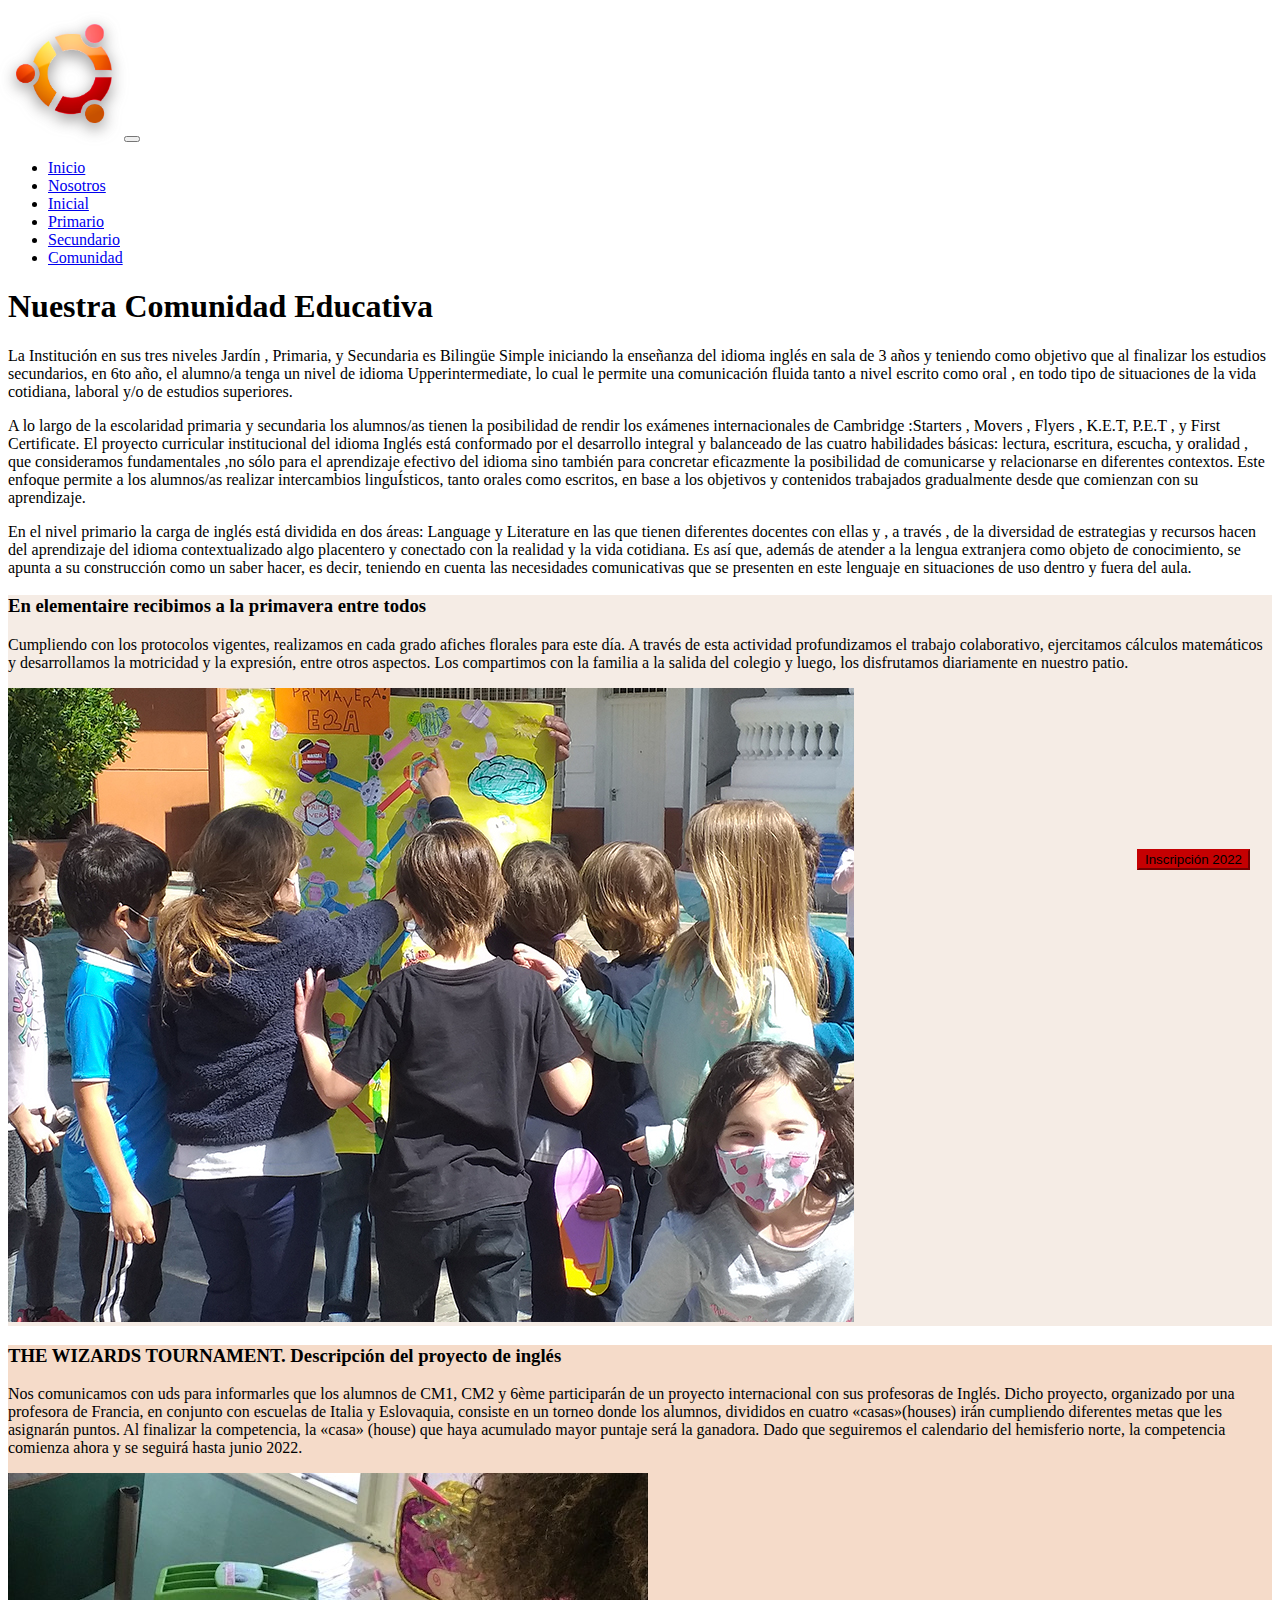
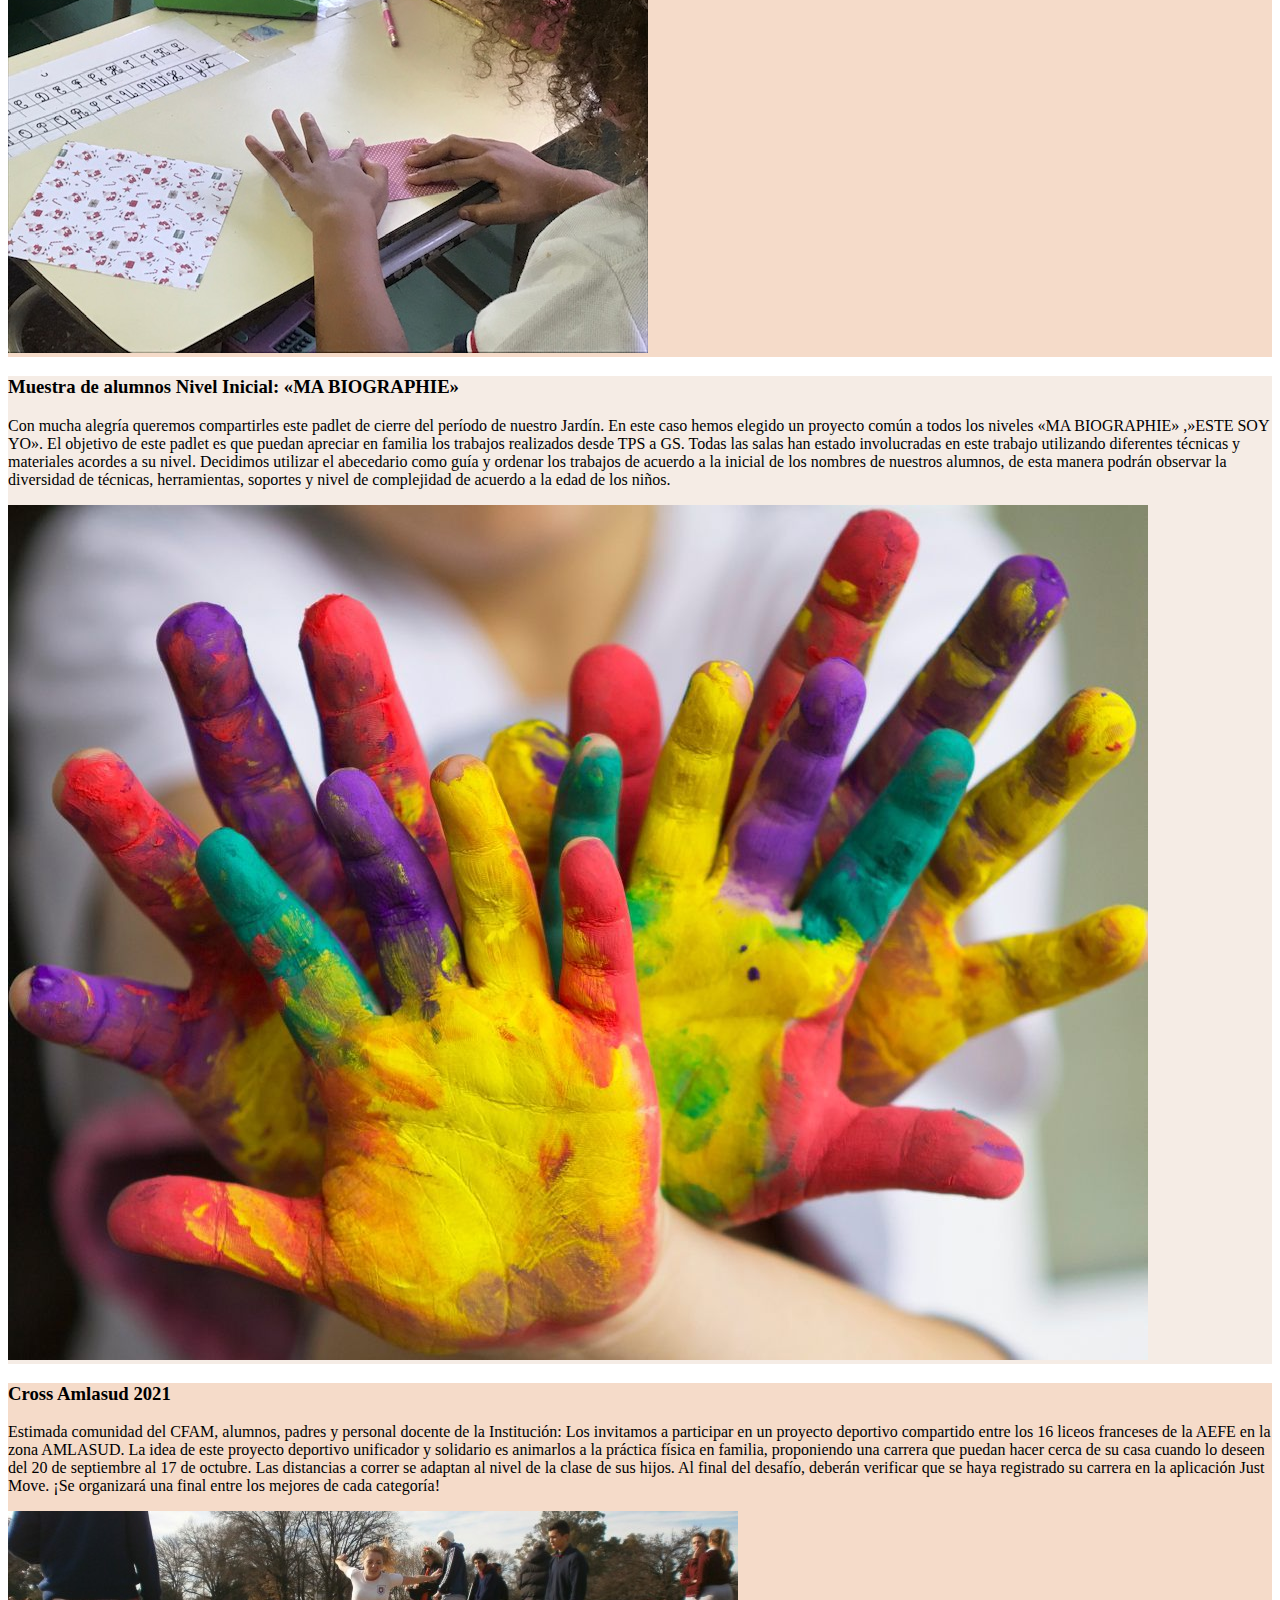
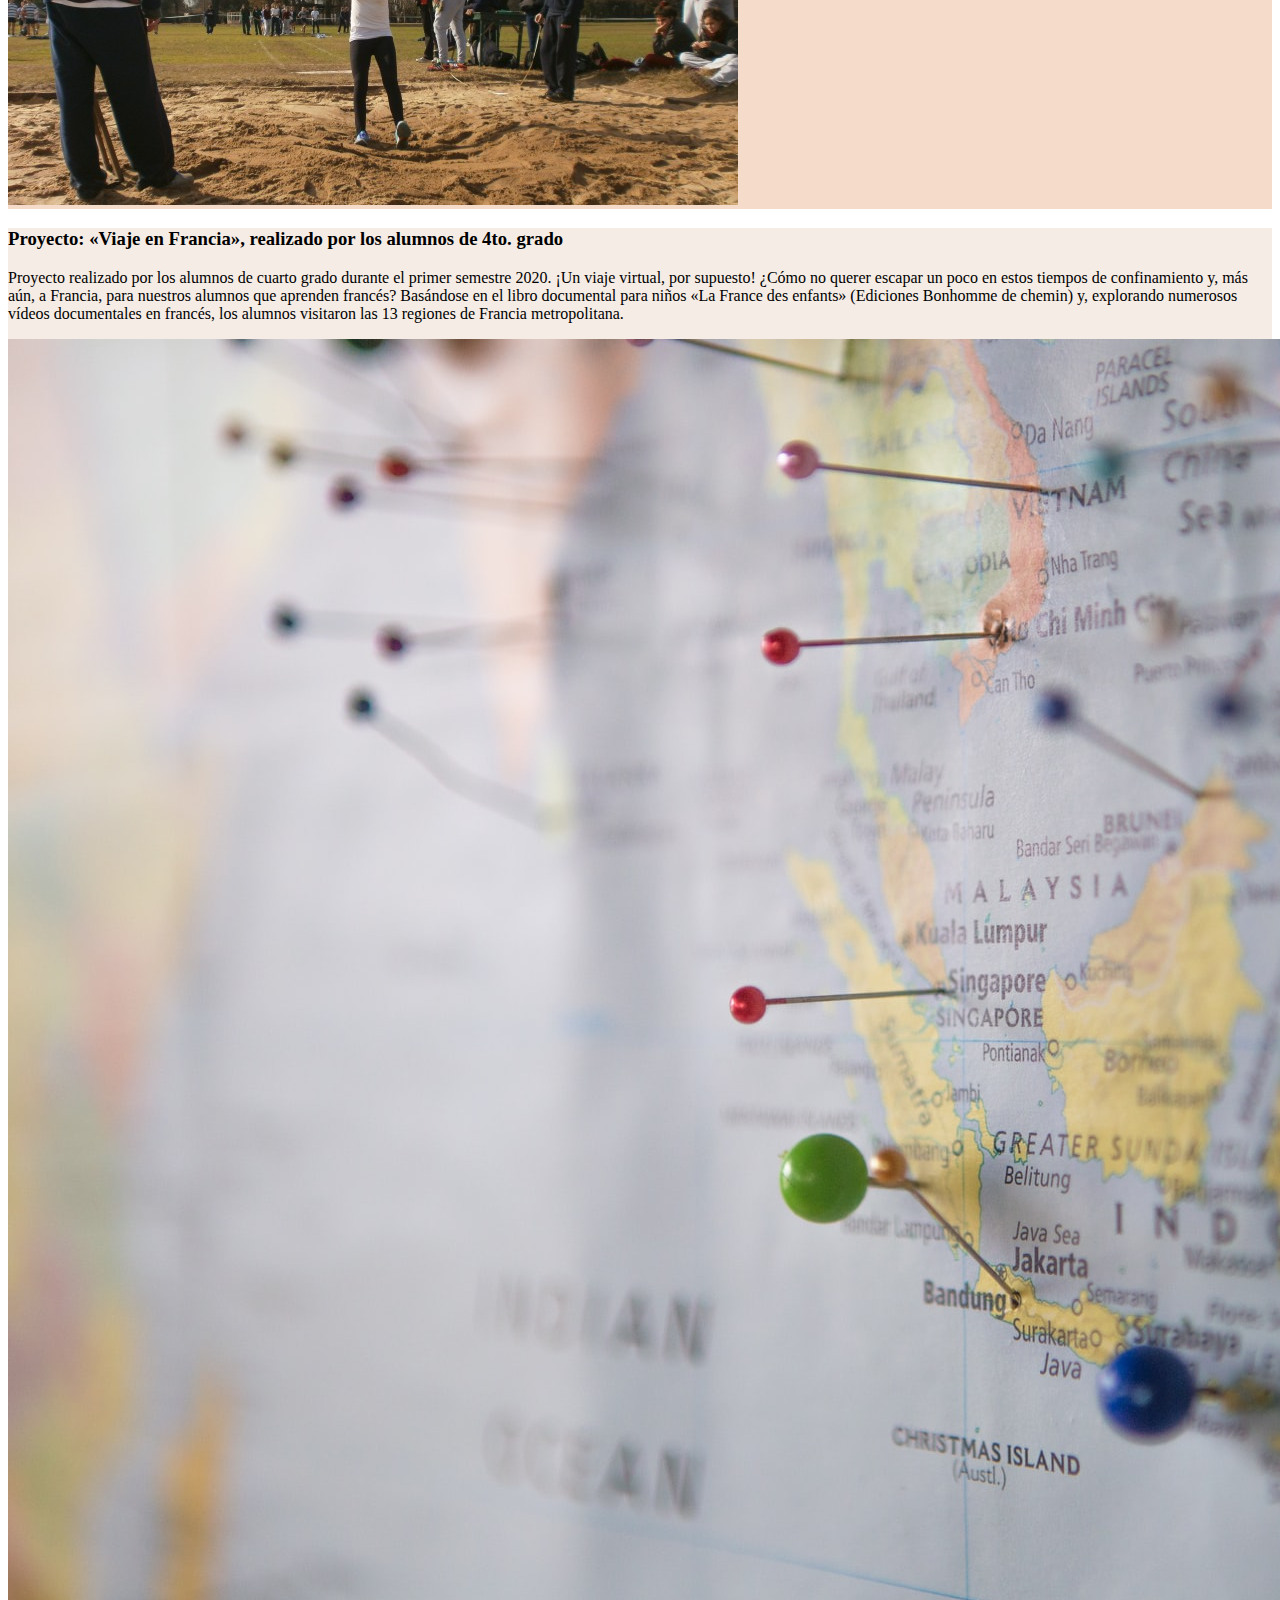
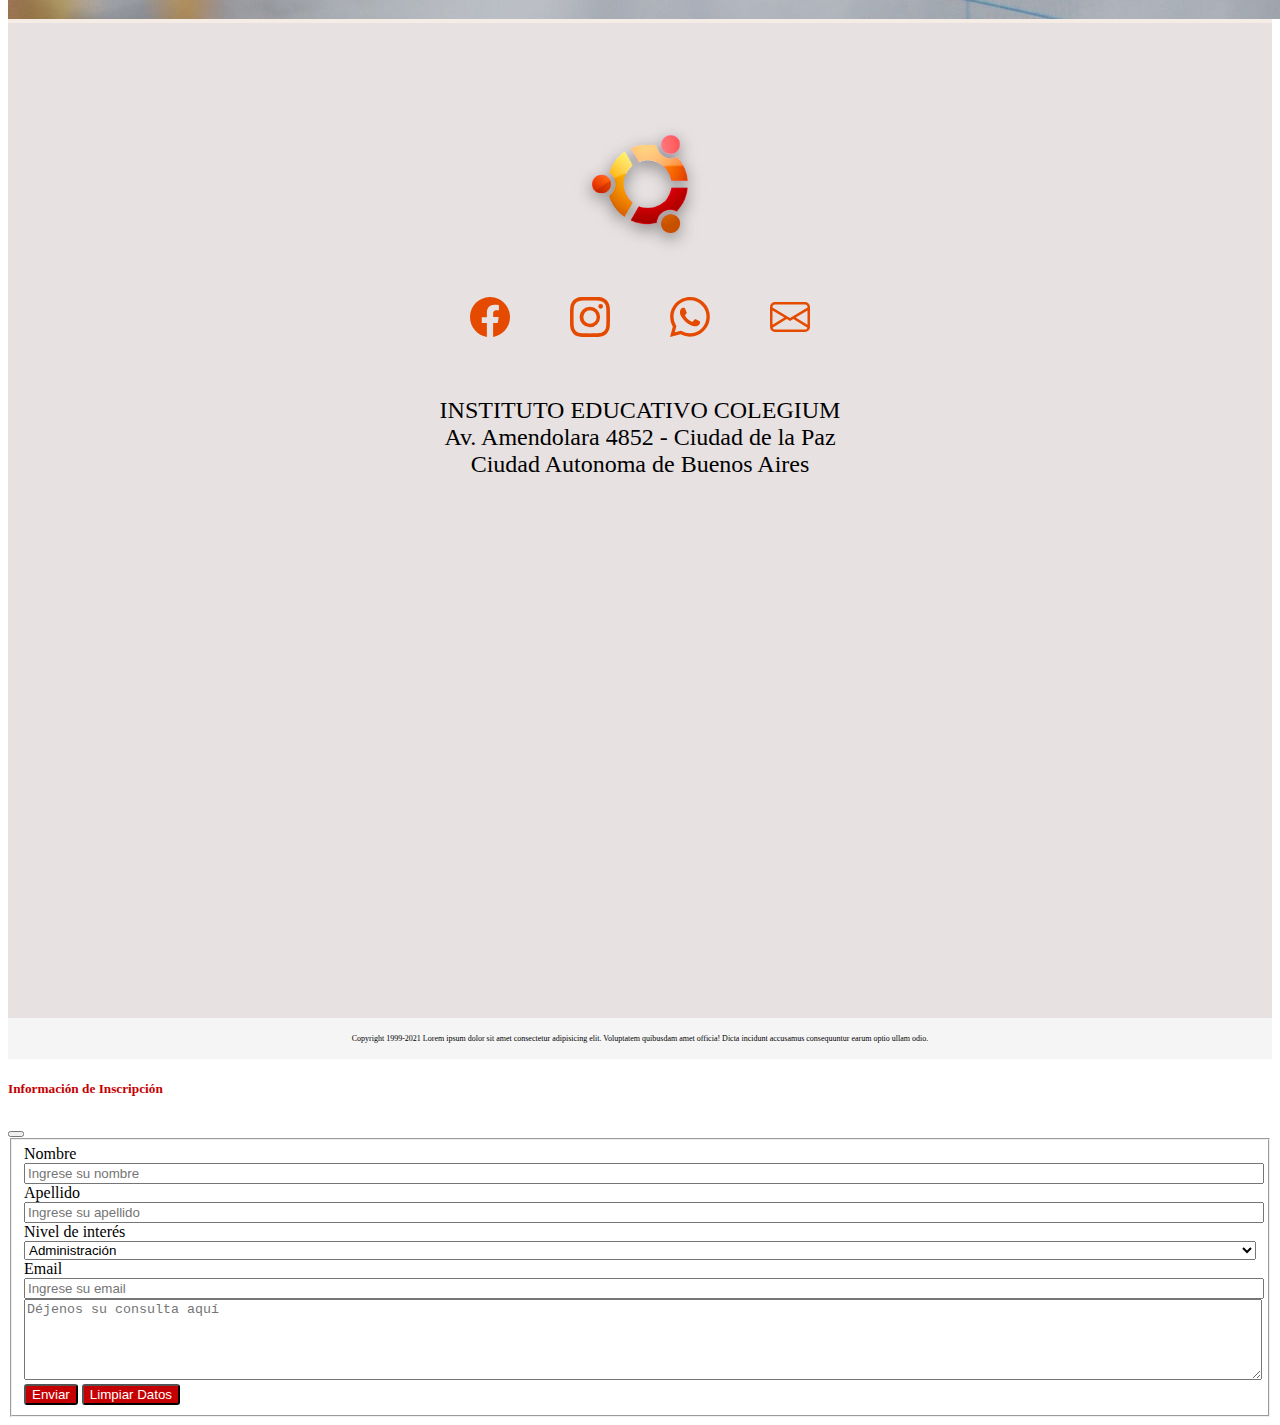
==== seccion/comunidad.html @ 6f51bab0 "Cambios SEO y mixin media querie" ====
<!DOCTYPE html>
<html lang="es">
<head>
    <meta charset="UTF-8">
    <meta http-equiv="X-UA-Compatible" content="IE=edge">
    <meta name="viewport" content="width=device-width, initial-scale=1.0">
    <meta name="keywords" content="educación inicial, educación primaria, educación secundaria"/>
    <meta name="description" content="Instituto Educativo Colegium, dedicado a la educación inicial primaria y secundaria de excelencia"/>
    <title>Nuestra Comunidad - Instituto Educativo Colegium</title>
    
    <!-- Bootstrap CSS -->
    <link href="https://cdn.jsdelivr.net/npm/bootstrap@5.1.3/dist/css/bootstrap.min.css" rel="stylesheet" integrity="sha384-1BmE4kWBq78iYhFldvKuhfTAU6auU8tT94WrHftjDbrCEXSU1oBoqyl2QvZ6jIW3" crossorigin="anonymous">

    <link rel="stylesheet" href="../css/main.css">
    <link rel="icon" type="image/gif/png" href="../assets/logo.png">
    <link rel="preconnect" href="https://fonts.googleapis.com">
    <link rel="preconnect" href="https://fonts.gstatic.com" crossorigin>
    <link href="https://fonts.googleapis.com/css2?family=Inter:wght@300&display=swap" rel="stylesheet">
    <link rel="stylesheet" href="https://cdnjs.cloudflare.com/ajax/libs/animate.css/4.1.1/animate.min.css" />
</head>

<body>

    <header class="header">  <!----------------------------- HEADER ---->
                
        <nav class="navbar navbar-expand-lg  navbar-light  bg-light">
            <div class="container-fluid px-lg-5 px-sm-2">
              <a class="navbar-brand p-0 m-0" href="#"><img class="header__logo" src="../assets/logo.png" alt="Logo Colegio"></a>
              <button class="navbar-toggler" type="button" data-bs-toggle="collapse" data-bs-target="#navbarNav" aria-controls="navbarNav" aria-expanded="false" aria-label="Toggle navigation">
                <span class="navbar-toggler-icon"></span>
              </button>
              <div class="collapse navbar-collapse justify-content-end" id="navbarNav">
                <ul class="navbar-nav align-items-center">
                  <li class="nav-item">
                    <a class="nav-link h3" aria-current="page" href="../index.html">Inicio</a>
                  </li>
                  <li class="nav-item h3">
                    <a class="nav-link" href="./nosotros.html">Nosotros</a>
                  </li>
                  <li class="nav-item h3">
                    <a class="nav-link" href="./inicial.html">Inicial</a>
                  </li>
                  <li class="nav-item h3">
                    <a class="nav-link" href="./primario.html">Primario</a>
                  </li>
                  <li class="nav-item h3">
                    <a class="nav-link" href="./secundario.html">Secundario</a>
                  </li>
                  <li class="nav-item h3">
                    <a class="nav-link active" href="#">Comunidad</a>
                  </li>
                  
                </ul>
              </div>
            </div>
          </nav>

    </header>  <!------------------------------ /  HEADER -->
    <!--<hr class="separa">-->

    <section class="container-fluid">

        <div class="btn__insc">
          <button type="button" class="btn btn-primary animate__animated animate__bounce animate__delay-2s animate__repeat-2" data-bs-toggle="modal" data-bs-target="#exampleModal">
              Inscripción 2022
          </button>
        </div>

        <article class="row row py-lg-5 px-lg-5 py-md-4 px-md-4 py-sm-2 px-sm-2 py-2 px-4 articulo__inicial  animate__animated animate__fadeInUp">

            <h1 class="text-center py-1">Nuestra Comunidad Educativa</h1>

            <div class="col-12">

                <p class="fw-light">La Institución en sus tres niveles Jardín , Primaria, y Secundaria es Bilingüe Simple iniciando la enseñanza del idioma inglés en sala de 3 años y teniendo como objetivo que al finalizar los estudios secundarios, en 6to año, el alumno/a tenga un nivel de idioma Upperintermediate, lo cual le permite una comunicación fluida tanto a nivel escrito como oral , en todo tipo de situaciones de la vida cotidiana, laboral y/o de estudios superiores.</p>
                <p class="fw-light">A lo largo de la escolaridad primaria y secundaria los alumnos/as tienen la posibilidad de rendir los exámenes internacionales de Cambridge :Starters , Movers , Flyers , K.E.T, P.E.T , y First Certificate. El proyecto curricular institucional del idioma Inglés está conformado por el desarrollo integral y balanceado de las cuatro habilidades básicas: lectura, escritura, escucha, y oralidad , que consideramos fundamentales ,no sólo para el aprendizaje efectivo del idioma sino también para concretar eficazmente la posibilidad de comunicarse y relacionarse en diferentes contextos. Este enfoque permite a los alumnos/as realizar intercambios linguÍsticos, tanto orales como escritos, en base a los objetivos y contenidos trabajados gradualmente desde que comienzan con su aprendizaje.</p>
                <p class="fw-light">En el nivel primario la carga de inglés está dividida en dos áreas: Language y Literature en las que tienen diferentes docentes con ellas y , a través , de la diversidad de estrategias y recursos hacen del aprendizaje del idioma contextualizado algo placentero y conectado con la realidad y la vida cotidiana. Es así que, además de atender a la lengua extranjera como objeto de conocimiento, se apunta a su construcción como un saber hacer, es decir, teniendo en cuenta las necesidades comunicativas que se presenten en este lenguaje en situaciones de uso dentro y fuera del aula.</p>

            </div>

        </article>

        <article class="row row py-lg-5 px-lg-5 py-md-4 px-md-4 py-sm-2 px-sm-2 py-2 px-4 comunidad__nota--1">

            <div class="col-12 col-lg-8 order-lg-2">
                <h3>En elementaire recibimos a la primavera entre todos</h3>
                <p class="fw-light">Cumpliendo con los protocolos vigentes, realizamos en cada grado afiches florales para este día. A través de esta actividad profundizamos el trabajo colaborativo, ejercitamos cálculos matemáticos y desarrollamos la motricidad y la expresión, entre otros aspectos. Los compartimos con la familia a la salida del colegio y luego, los disfrutamos diariamente en nuestro patio.</p>
            </div>

            <div class="col-12 col-lg-4 order-lg-1">
              <img src="../assets/arte1.jpg" alt="Imagen comunidad" class="img-fluid">
            </div>

        </article>

        <article class="row row py-lg-5 px-lg-5 py-md-4 px-md-4 py-sm-2 px-sm-2 py-2 px-4 comunidad__nota--0">

            <div class="col-12 col-lg-8 order-lg-2">
                <h3>THE WIZARDS TOURNAMENT. Descripción del proyecto de inglés</h3>
                <p class="fw-light">Nos comunicamos con uds para informarles que los alumnos de CM1, CM2 y 6ème participarán de un proyecto internacional con sus profesoras de Inglés. Dicho proyecto, organizado por una profesora de Francia, en conjunto con escuelas de Italia y Eslovaquia, consiste en un torneo donde los alumnos, divididos en cuatro «casas»(houses) irán cumpliendo diferentes metas que les asignarán puntos. Al finalizar la competencia, la «casa» (house) que haya acumulado mayor puntaje será la ganadora. Dado que seguiremos el calendario del hemisferio norte, la competencia comienza ahora y se seguirá hasta junio 2022.</p>
            </div>

            <div class="col-12 col-lg-4 order-lg-1">
              <img src="../assets/IMG_6366.jpg" alt="Imagen comunidad"  class="img-fluid">
            </div>


        </article>

        <article class="row row py-lg-5 px-lg-5 py-md-4 px-md-4 py-sm-2 px-sm-2 py-2 px-4 comunidad__nota--1">

            <div class="col-12 col-lg-8 order-lg-2">
                <h3>Muestra de alumnos Nivel Inicial: «MA BIOGRAPHIE»</h3>
                <p class="fw-light">Con mucha alegría queremos compartirles este padlet de cierre del período de nuestro Jardín. En este caso hemos elegido un proyecto común a todos los niveles «MA BIOGRAPHIE» ,»ESTE SOY YO». El objetivo de este padlet es que puedan apreciar en familia los trabajos realizados desde TPS a GS. Todas las salas han estado involucradas en este trabajo utilizando diferentes técnicas y materiales acordes a su nivel. Decidimos utilizar el abecedario como guía y ordenar los trabajos de acuerdo a la inicial de los nombres de nuestros alumnos, de esta manera podrán observar la diversidad de técnicas, herramientas, soportes y nivel de complejidad de acuerdo a la edad de los niños.</p>
            </div>

            <div class="col-12 col-lg-4 order-lg-1">
              <img src="../assets/arte.jpg" alt="Imagen comunidad" class="img-fluid">
            </div>

        </article>

        <article class="row row py-lg-5 px-lg-5 py-md-4 px-md-4 py-sm-2 px-sm-2 py-2 px-4 comunidad__nota--0">

            <div class="col-12 col-lg-8 order-lg-2">
                <h3>Cross Amlasud 2021</h3>
                <p class="fw-light">Estimada comunidad del CFAM, alumnos, padres y personal docente de la Institución: Los invitamos a participar en un proyecto deportivo compartido entre los 16 liceos franceses de la AEFE en la zona AMLASUD. La idea de este proyecto deportivo unificador y solidario es animarlos a la práctica física en familia, proponiendo una carrera que puedan hacer cerca de su casa cuando lo deseen del 20 de septiembre al 17 de octubre. Las distancias a correr se adaptan al nivel de la clase de sus hijos. Al final del desafío, deberán verificar que se haya registrado su carrera en la aplicación Just Move. ¡Se organizará una final entre los mejores de cada categoría!</p>
            </div>

            
            <div class="col-12 col-lg-4 order-lg-1">
              <img src="../assets/8.jpg" alt="Imagen comunidad" class="img-fluid">
            </div>

        </article>

        <article class="row row py-lg-5 px-lg-5 py-md-4 px-md-4 py-sm-2 px-sm-2 py-2 px-4 comunidad__nota--1">

            <div class="col-12 col-lg-8 order-lg-2">
                <h3>Proyecto: «Viaje en Francia», realizado por los alumnos de 4to. grado</h3>
                <p class="fw-light">Proyecto realizado por los alumnos de cuarto grado durante el primer semestre 2020. ¡Un viaje virtual, por supuesto! ¿Cómo no querer escapar un poco en estos tiempos de confinamiento y, más aún, a Francia, para nuestros alumnos que aprenden francés? Basándose en el libro documental para niños «La France des enfants» (Ediciones Bonhomme de chemin) y, explorando numerosos vídeos documentales en francés, los alumnos visitaron las 13 regiones de Francia metropolitana.</p>
            </div>

            <div class="col-12 col-lg-4 order-lg-1">
              <img src="../assets/travel.jpg" alt="Imagen comunidad" class="img-fluid">
            </div>

        </article>

    </section>


    <footer class="container-fluid footer px-0">

      <div class="row footer__contiene">
    
        <div class="col-xl-4 col-md-12 col-xs-12 footer__logo order-xl-2 order-lg-1 order-md-1">
          <img src="../assets/logo.png" alt="Logo Colegio" width="200px" >
        </div>
    
        <div class="col-xl-4 col-md-12 col-xs-12 footer__redes order-xl-1 order-lg-2 order-md-2">
    
          <div class="footer__flex--redes">
              <div><a href="#"><svg xmlns="http://www.w3.org/2000/svg"  fill="rgb(229 75 0)" class="footer__bi bi-facebook" viewBox="0 0 16 16">
                <path d="M16 8.049c0-4.446-3.582-8.05-8-8.05C3.58 0-.002 3.603-.002 8.05c0 4.017 2.926 7.347 6.75 7.951v-5.625h-2.03V8.05H6.75V6.275c0-2.017 1.195-3.131 3.022-3.131.876 0 1.791.157 1.791.157v1.98h-1.009c-.993 0-1.303.621-1.303 1.258v1.51h2.218l-.354 2.326H9.25V16c3.824-.604 6.75-3.934 6.75-7.951z"/>
              </svg></a></div>
    
              <div><a href="#"><svg xmlns="http://www.w3.org/2000/svg"  fill="rgb(229 75 0)" class="footer__bi bi-instagram" viewBox="0 0 16 16">
                <path d="M8 0C5.829 0 5.556.01 4.703.048 3.85.088 3.269.222 2.76.42a3.917 3.917 0 0 0-1.417.923A3.927 3.927 0 0 0 .42 2.76C.222 3.268.087 3.85.048 4.7.01 5.555 0 5.827 0 8.001c0 2.172.01 2.444.048 3.297.04.852.174 1.433.372 1.942.205.526.478.972.923 1.417.444.445.89.719 1.416.923.51.198 1.09.333 1.942.372C5.555 15.99 5.827 16 8 16s2.444-.01 3.298-.048c.851-.04 1.434-.174 1.943-.372a3.916 3.916 0 0 0 1.416-.923c.445-.445.718-.891.923-1.417.197-.509.332-1.09.372-1.942C15.99 10.445 16 10.173 16 8s-.01-2.445-.048-3.299c-.04-.851-.175-1.433-.372-1.941a3.926 3.926 0 0 0-.923-1.417A3.911 3.911 0 0 0 13.24.42c-.51-.198-1.092-.333-1.943-.372C10.443.01 10.172 0 7.998 0h.003zm-.717 1.442h.718c2.136 0 2.389.007 3.232.046.78.035 1.204.166 1.486.275.373.145.64.319.92.599.28.28.453.546.598.92.11.281.24.705.275 1.485.039.843.047 1.096.047 3.231s-.008 2.389-.047 3.232c-.035.78-.166 1.203-.275 1.485a2.47 2.47 0 0 1-.599.919c-.28.28-.546.453-.92.598-.28.11-.704.24-1.485.276-.843.038-1.096.047-3.232.047s-2.39-.009-3.233-.047c-.78-.036-1.203-.166-1.485-.276a2.478 2.478 0 0 1-.92-.598 2.48 2.48 0 0 1-.6-.92c-.109-.281-.24-.705-.275-1.485-.038-.843-.046-1.096-.046-3.233 0-2.136.008-2.388.046-3.231.036-.78.166-1.204.276-1.486.145-.373.319-.64.599-.92.28-.28.546-.453.92-.598.282-.11.705-.24 1.485-.276.738-.034 1.024-.044 2.515-.045v.002zm4.988 1.328a.96.96 0 1 0 0 1.92.96.96 0 0 0 0-1.92zm-4.27 1.122a4.109 4.109 0 1 0 0 8.217 4.109 4.109 0 0 0 0-8.217zm0 1.441a2.667 2.667 0 1 1 0 5.334 2.667 2.667 0 0 1 0-5.334z"/>
              </svg></a></div>
    
              <div><a href="#"><svg xmlns="http://www.w3.org/2000/svg"  fill="rgb(229 75 0)" class="footer__bi bi-whatsapp" viewBox="0 0 16 16">
                <path d="M13.601 2.326A7.854 7.854 0 0 0 7.994 0C3.627 0 .068 3.558.064 7.926c0 1.399.366 2.76 1.057 3.965L0 16l4.204-1.102a7.933 7.933 0 0 0 3.79.965h.004c4.368 0 7.926-3.558 7.93-7.93A7.898 7.898 0 0 0 13.6 2.326zM7.994 14.521a6.573 6.573 0 0 1-3.356-.92l-.24-.144-2.494.654.666-2.433-.156-.251a6.56 6.56 0 0 1-1.007-3.505c0-3.626 2.957-6.584 6.591-6.584a6.56 6.56 0 0 1 4.66 1.931 6.557 6.557 0 0 1 1.928 4.66c-.004 3.639-2.961 6.592-6.592 6.592zm3.615-4.934c-.197-.099-1.17-.578-1.353-.646-.182-.065-.315-.099-.445.099-.133.197-.513.646-.627.775-.114.133-.232.148-.43.05-.197-.1-.836-.308-1.592-.985-.59-.525-.985-1.175-1.103-1.372-.114-.198-.011-.304.088-.403.087-.088.197-.232.296-.346.1-.114.133-.198.198-.33.065-.134.034-.248-.015-.347-.05-.099-.445-1.076-.612-1.47-.16-.389-.323-.335-.445-.34-.114-.007-.247-.007-.38-.007a.729.729 0 0 0-.529.247c-.182.198-.691.677-.691 1.654 0 .977.71 1.916.81 2.049.098.133 1.394 2.132 3.383 2.992.47.205.84.326 1.129.418.475.152.904.129 1.246.08.38-.058 1.171-.48 1.338-.943.164-.464.164-.86.114-.943-.049-.084-.182-.133-.38-.232z"/>
              </svg></a></div>
    
              <div><a href="#"><svg xmlns="http://www.w3.org/2000/svg"  fill="rgb(229 75 0)" class="footer__bi bi-envelope" viewBox="0 0 16 16">
                <path d="M0 4a2 2 0 0 1 2-2h12a2 2 0 0 1 2 2v8a2 2 0 0 1-2 2H2a2 2 0 0 1-2-2V4Zm2-1a1 1 0 0 0-1 1v.217l7 4.2 7-4.2V4a1 1 0 0 0-1-1H2Zm13 2.383-4.708 2.825L15 11.105V5.383Zm-.034 6.876-5.64-3.471L8 9.583l-1.326-.795-5.64 3.47A1 1 0 0 0 2 13h12a1 1 0 0 0 .966-.741ZM1 11.105l4.708-2.897L1 5.383v5.722Z"/>
              </svg></a></div>
    
          </div>
        
          <p class="footer__dir">INSTITUTO EDUCATIVO COLEGIUM <br> Av. Amendolara 4852 - Ciudad de la Paz <br>Ciudad Autonoma de Buenos Aires</p>
    
        </div>
    
        <div class="col-xl-4 col-md-12 col-xs-12 p-0 footer__ubicacion order-xl-3 order-lg-3 order-md-3">
            <iframe src="https://www.google.com/maps/embed?pb=!1m18!1m12!1m3!1d3279.0593447747715!2d-58.256079260195406!3d-34.  72889848159439!2m3!1f0!2f0!3f0!3m2!1i1024!2i768!4f13.1!3m3!1m2!1s0x95a32e5d31e99a05%3A0x2becb207b6225d6a!2sQuilmes%2C%20Provincia%20de%20Buenos%20Aires!5e0!3m2!1ses-419!2sar!4v1638153336340!5m2!1ses-419!2sar" width="98%" height="480px" style="border:0;" allowfullscreen="" loading="lazy"></iframe>
        </div>
    
      </div>
    
      <div class="footer__copy">
          <p>Copyright 1999-2021 Lorem ipsum dolor sit amet consectetur adipisicing elit. Voluptatem quibusdam amet officia! Dicta incidunt accusamus consequuntur earum optio ullam odio.</p>
      </div>
    
    </footer>

    <!-- Option 1: Bootstrap Bundle with Popper -->
    <script src="https://cdn.jsdelivr.net/npm/bootstrap@5.1.3/dist/js/bootstrap.bundle.min.js" integrity="sha384-ka7Sk0Gln4gmtz2MlQnikT1wXgYsOg+OMhuP+IlRH9sENBO0LRn5q+8nbTov4+1p" crossorigin="anonymous"></script>

    <!-- Modal Inscripcion-->
    <div class="modal fade" id="exampleModal" tabindex="-1" aria-labelledby="exampleModalLabel" aria-hidden="true">
      <div class="modal-dialog">
        <div class="modal-content">
          <div class="modal-header">
            <h5 class="modal-title" id="exampleModalLabel">Información de Inscripción</h5>
            <button type="button" class="btn-close" data-bs-dismiss="modal" aria-label="Close"></button>
          </div>
    
          <div class="modal-body">
    
            <div class="">
            
              <form action="#" method="get" class="main__formulario" >  <!-- FORMULARIO DE CONTACTO -->
    
                <fieldset>
        
                    <div class="main__formulario--campo">
                      <label for="nombre">Nombre</label>
                      <input type="text" id="nombre" placeholder="Ingrese su nombre">
                    </div>
      
                    <div class="main__formulario--campo">
                      <label for="apellido">Apellido</label>
                      <input type="text" id="apellido" placeholder="Ingrese su apellido">
                    </div>
                      
                    <div class="main__formulario--interes">
                      <label for="nivel">Nivel de interés</label>
                        <select name="nivel-interes" id="nivel" class="main__formulario--interes">
                          <option value="inicial">Administración</option>
                          <option value="inicial">Secretaría</option>
                          <option value="inicial">Dirección General</option>
                          <option value="inicial">Inicial</option>
                          <option value="primaria">Primario</option>
                          <option value="secundaria">Secundario</option>
                        </select>
                    </div>
    
                    <div class="main__formulario--mail">
                      <label for="mail">Email</label>
                      <input type="email" name="correo" id="mail" placeholder="Ingrese su email" class="main__formulario--e-mail"><br>
                      <textarea name="correo_txt" id="email_txt" cols="30" rows="5" placeholder="Déjenos su consulta aquí" class="main__formulario--mail_txt"></textarea>
                    </div>
      
                    <input type="submit" value="Enviar" class="main__formulario--boton" data-bs-dismiss="modal">
                    <input type="reset" value="Limpiar Datos" class="main__formulario--boton" data-bs-dismiss="modal">
      
                  </fieldset>
      
              </form>
    
          </div>
          <div class="modal-footer">
          </div>
        </div>
      </div>
    </div>

</body>


</html>
---- css/main.css ----
/* mixin que genera todos los media queries - breakpoints bootstrap */
.header {
  padding: 0; }

.header__logo {
  width: 6rem;
  margin: 2rem 0;
  filter: drop-shadow(0 5px 8px rgba(97, 94, 94, 0.7)); }
  @media (max-width: 576px) {
    .header__logo {
      width: 5rem;
      margin: 1rem 1rem; } }

/*   aviso en vista index   */
.aviso {
  width: calc(100vw/3);
  position: absolute;
  text-align: center;
  margin: auto;
  left: -200%;
  top: 10vh;
  z-index: 4;
  background-color: #ea5100;
  opacity: .8;
  font-weight: bolder;
  font-size: 12rem;
  padding: 4rem;
  color: white;
  animation-name: aviso;
  animation-iteration-count: 1;
  animation-timing-function: ease-in;
  animation-duration: 4s;
  animation-delay: .1s; }

@keyframes aviso {
  0% {
    left: -200%; }
  35% {
    left: calc(100vw/3); }
  60% {
    left: calc(100vw/3); }
  75% {
    opacity: 1; } }

/* estilos botones - inscripcion*/
.btn {
  background-color: #c50002;
  border-color: #c50002; }

.btn__insc {
  position: fixed;
  z-index: 10;
  right: 30px;
  bottom: 30px; }

/* estilos del modal, todas las vistas */
.modal-title {
  color: #c50002; }

.main__formulario--campo input {
  width: 100%; }

.main__formulario--interes {
  width: 100%; }

.main__formulario--e-mail {
  width: 100%; }

.main__formulario--mail_txt {
  width: 100%; }

.main__formulario--boton {
  background-color: #c50002;
  color: white;
  border-radius: 3px; }

.hero {
  position: relative;
  z-index: 2; }
  .hero__mensaje {
    align-items: center;
    justify-items: center; }
  .hero__txt {
    padding: 0 6rem; }
  .hero__bajada {
    color: #f16c1a; }
  .hero__img img {
    width: 100%;
    height: auto;
    opacity: .8; }

/*   contenedor nosotros vista index   */
.main__nosotros img {
  width: 100%;
  height: 500px;
  object-fit: cover;
  margin: auto; }

.main__nosotros--txt {
  padding: 2rem 0 1rem; }

/*    contenedor tarjetas vista index  */
.contiene__tarjetas {
  padding: 6rem 4rem; }

.card {
  width: 100%;
  overflow: hidden; }
  .card img {
    object-fit: cover;
    width: 100%;
    height: 45vh; }
    .card img:hover {
      transform: scale(1.1) translate(-4%, -1%);
      transition: transform 600ms ease-in; }

/*     contenedores vista Nosotros      */
.articulo__propuesta {
  /*  propuesta institucional  */
  width: 100%; }
  .articulo__propuesta--img img {
    width: 100%;
    height: 700px;
    object-fit: cover;
    margin: auto;
    opacity: .8; }
  .articulo__propuesta--lista {
    padding-bottom: 2rem;
    display: flex;
    align-items: center; }
    .articulo__propuesta--lista li {
      padding: 0 .2rem;
      border-left: orangered 2px solid;
      list-style: none;
      text-align: center; }

.articulo__staff {
  /*  staff   */
  background-color: #f6f3ed;
  width: 100%; }

.articulo__instalaciones {
  /* instalaciones */
  width: 100%; }

.instalaciones__detalle {
  display: flex;
  flex-direction: column; }
  .instalaciones__detalle img {
    width: 100%;
    height: auto; }

/*   contenedores vista Inicial   */
.main__jardin--img {
  width: 100%;
  height: auto; }
  .main__jardin--img:hover {
    transform: scale(1.1) translate(-4%, -1%);
    transition: transform 600ms ease-in; }

.article__organizacion {
  background-color: #f3eaf0;
  width: 100%; }
  .article__organizacion--img img {
    width: 100%; }

/*  contenedor vista primario  */
.article__idioma {
  width: 100%; }

/*   contenedor vista secundario  */
.presenta__secundario {
  width: 100%; }

.articulo__secundario--idioma {
  background-color: #fcf6ea;
  width: 100%; }

/*   contenedor vista comunidad  */
.comunidad__nota--0 {
  background-color: #f5dbc9; }

.comunidad__nota--1 {
  background-color: #f5ece5; }

.footer {
  background-color: #e7e1e1; }
  .footer__contiene {
    --bs-gutter-x:0;
    align-items: center;
    justify-items: center; }
  .footer__logo {
    display: flex;
    justify-content: center;
    filter: drop-shadow(0 5px 8px rgba(97, 94, 94, 0.7)); }
  .footer__logo img {
    width: 8rem; }
  .footer__flex--redes {
    display: flex;
    justify-content: space-around;
    align-items: center; }
  .footer__bi {
    width: 40px;
    height: 40px; }
  .footer__ubicacion {
    padding: 0;
    height: 100%;
    overflow: hidden; }
  .footer__dir {
    font-size: 1.5rem;
    padding: 4rem 0;
    text-align: center; }
  .footer__copy {
    width: 100%;
    background-color: whitesmoke;
    font-size: 1rem;
    padding: .5rem 0;
    text-align: center; }

@media screen and (max-width: 576px) {
  .header__logo {
    width: 5rem;
    margin: 1rem 1rem; }
  .hero__txt {
    padding: 2rem; }
  .main__hero--boton {
    padding: .5rem 2rem;
    margin-top: 1rem;
    text-decoration: none;
    font-size: 1rem; }
  .main__nosotros {
    padding: 0rem; }
    .main__nosotros--txt {
      padding: 2rem; }
    .main__nosotros--img img {
      width: 100%;
      height: 300px; }
  .contiene__tarjetas {
    padding: 2rem 1rem; }
  .card {
    width: 100%;
    margin-top: 2rem; }
  .footer__contiene {
    padding-top: 1rem; }
  .footer__dir {
    font-size: .9rem;
    padding: 2rem 0; }
  .bi {
    width: 35px;
    height: 35px; }
  .footer__logo img {
    padding: 2rem 0;
    width: 5rem; }
  .footer__copy {
    font-size: .5rem;
    padding: .5rem 0; }
  .articulo__propuesta--img img {
    width: 100%;
    height: 400px;
    object-fit: cover;
    margin: auto;
    opacity: .8; }
  .articulo__propuesta--lista {
    flex-direction: column;
    padding: 0;
    align-items: flex-start; }
    .articulo__propuesta--lista li {
      text-align: left;
      margin-bottom: 1rem; }
  .aviso {
    width: 100%;
    top: 6vh;
    font-size: 10rem;
    padding: 2rem; }
  @keyframes aviso {
    0% {
      left: -100%; }
    35% {
      left: 0; }
    60% {
      left: 0; }
    75% {
      opacity: .8; } } }

@media screen and (min-width: 577px) {
  .header__logo {
    width: 5rem;
    margin: 1rem 1rem; }
  .hero__txt {
    padding: 2rem; }
  .main__hero--boton {
    padding: .5rem 2rem;
    margin-top: 1rem;
    text-decoration: none;
    font-size: 1rem; }
  .main__nosotros {
    padding: 0rem; }
    .main__nosotros--txt {
      padding: 2rem; }
    .main__nosotros--img img {
      width: 100%;
      height: 300px; }
  .contiene__tarjetas {
    padding: 2rem 1rem; }
  .card {
    width: 100%;
    margin-top: 2rem; }
  .footer__contiene {
    padding-top: 1rem; }
  .footer__dir {
    font-size: .9rem;
    padding: 2rem 0; }
  .bi {
    width: 35px;
    height: 35px; }
  .footer__logo img {
    padding: 2rem 0;
    width: 5rem; }
  .footer__copy {
    font-size: .5rem;
    padding: .5rem 0; }
  .articulo__propuesta--img img {
    width: 100%;
    height: 400px;
    object-fit: cover;
    margin: auto;
    opacity: .8; }
  .articulo__propuesta--lista {
    flex-direction: column;
    padding: 2rem 4rem;
    align-items: flex-start; }
    .articulo__propuesta--lista li {
      text-align: left;
      margin-bottom: 1rem; }
  .aviso {
    width: 100%;
    top: 6vh;
    font-size: 10rem;
    padding: 2rem; }
  .flex__redes {
    max-width: 600px;
    justify-content: space-around;
    margin: auto; }
  .aviso {
    top: 6vh;
    font-size: 10rem;
    padding: 2rem 4rem;
    border-radius: 6px; } }

@media screen and (min-width: 768px) {
  .header__logo {
    width: 5rem;
    margin: 1rem 1rem; }
  .hero__txt {
    padding: 2rem; }
  .main__nosotros--txt {
    padding: 4rem; }
  .contiene__tarjetas {
    padding: 2rem 2rem; }
  .card {
    width: 100%;
    margin-top: 2rem; }
  .footer__contiene {
    padding-top: 3rem; }
  .footer__dir {
    font-size: 1.5rem;
    padding: 2rem 0; }
  .footer__logo img {
    padding: 4rem 0;
    width: 6rem; }
  .flex__redes {
    max-width: 600px;
    justify-content: space-around;
    margin: auto; }
  .articulo__propuesta--lista {
    flex-direction: row;
    padding: 1rem 1rem;
    align-items: flex-start;
    justify-content: left;
    flex-wrap: wrap; }
    .articulo__propuesta--lista li {
      text-align: left;
      margin-bottom: 2rem 2rem; }
  .aviso {
    width: calc(100vw/3);
    top: 10vh;
    font-size: 10rem;
    padding: 2rem 1rem;
    border-radius: 6px; } }

@media screen and (min-width: 992px) {
  .header__logo {
    width: 4rem;
    margin: 1rem .5rem; }
  .hero__txt {
    padding: 2rem; }
  .main__nosotros--txt {
    padding: 4rem; }
  .contiene__tarjetas {
    padding: 2rem 2rem; }
  .card {
    width: 100%;
    margin-top: 2rem; }
  .footer__contiene {
    padding-top: 3rem; }
  .footer__logo img {
    padding: 4rem 0;
    width: 6rem; }
  .footer__dir {
    font-size: 1.5rem;
    padding: 2rem 0; }
  .flex__redes {
    max-width: 600px;
    justify-content: space-around;
    margin: auto; }
  .aviso {
    width: calc(100vw/3);
    top: 10vh;
    font-size: 12rem;
    padding: 2rem 4rem;
    border-radius: 6px; } }

@media screen and (min-width: 1200px) {
  .header__logo {
    width: 6rem;
    margin: 1rem .5rem; }
  .hero__txt {
    padding: 2rem; }
  .main__nosotros--txt {
    padding: 4rem; }
  .contiene__tarjetas {
    padding: 2rem 2rem; }
  .card {
    width: 100%;
    margin-top: 2rem; }
  .footer__contiene {
    padding-top: 3rem; }
  .footer__logo img {
    padding: 4rem 0;
    width: 6rem; }
  .footer__dir {
    font-size: 1.5rem;
    padding: 2rem 0; }
  .flex__redes {
    max-width: 600px;
    justify-content: space-around;
    margin: auto; }
  .aviso {
    width: calc(100vw/3);
    top: 10vh;
    font-size: 12rem;
    padding: 2rem 8rem;
    border-radius: 6px; }
  @keyframes aviso {
    0% {
      left: -200%; }
    35% {
      left: calc(100vw/2.6); }
    60% {
      left: calc(100vw/2.6); }
    75% {
      opacity: .8; } } }

@media screen and (min-width: 1200px) and (min-width: 1440px) {
  .header__logo {
    width: 6rem;
    margin: 1rem .5rem; }
  .hero__txt {
    padding: 2rem; }
  .main__nosotros--txt {
    padding: 4rem; }
  .contiene__tarjetas {
    padding: 2rem 2rem; }
  .card {
    width: 100%;
    margin-top: 2rem; }
  .footer__contiene {
    padding-top: 3rem; }
  .footer__logo img {
    padding: 4rem 0;
    width: 6rem; }
  .footer__dir {
    font-size: 1.2rem;
    padding: 2rem 0; }
  .aviso {
    width: calc(100vw/3);
    top: 10vh;
    font-size: 12rem;
    padding: 2rem 8rem;
    border-radius: 6px; } }

/* mixin que genera todos los media queries - breakpoints bootstrap */
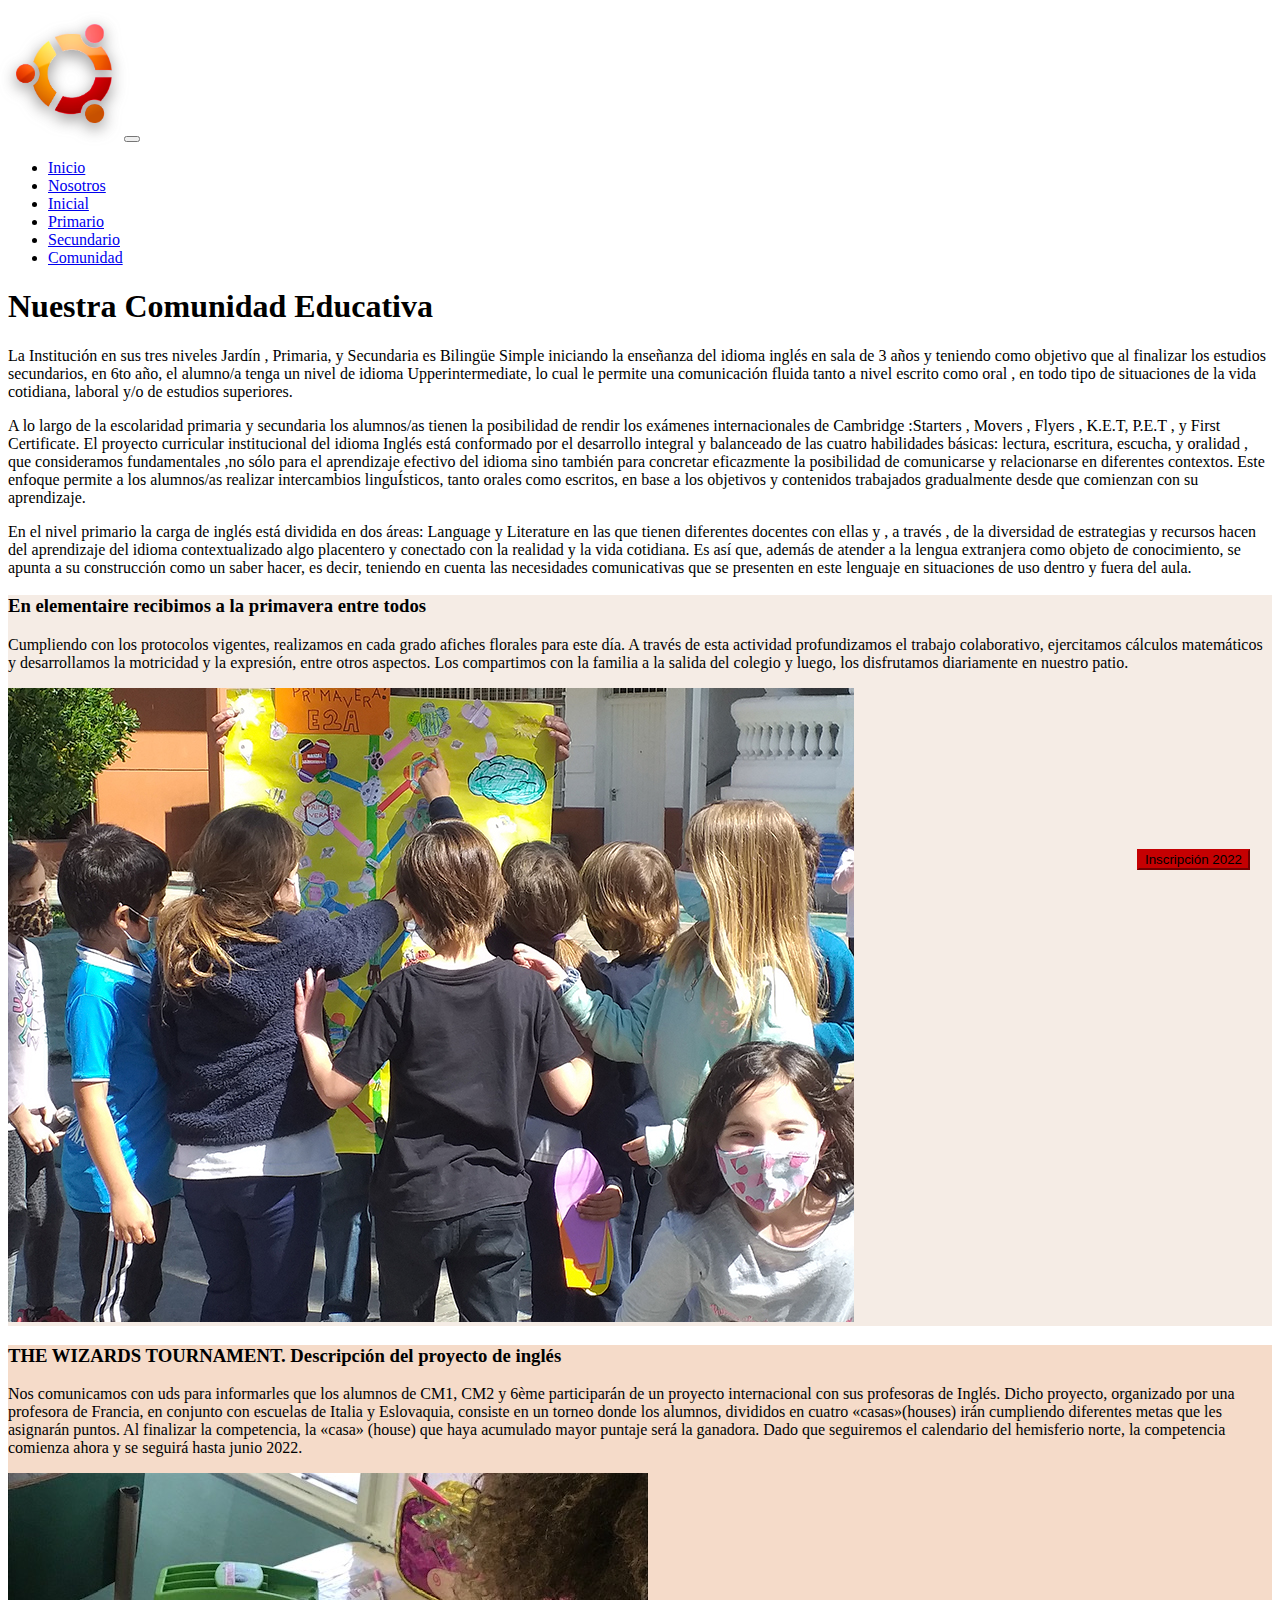
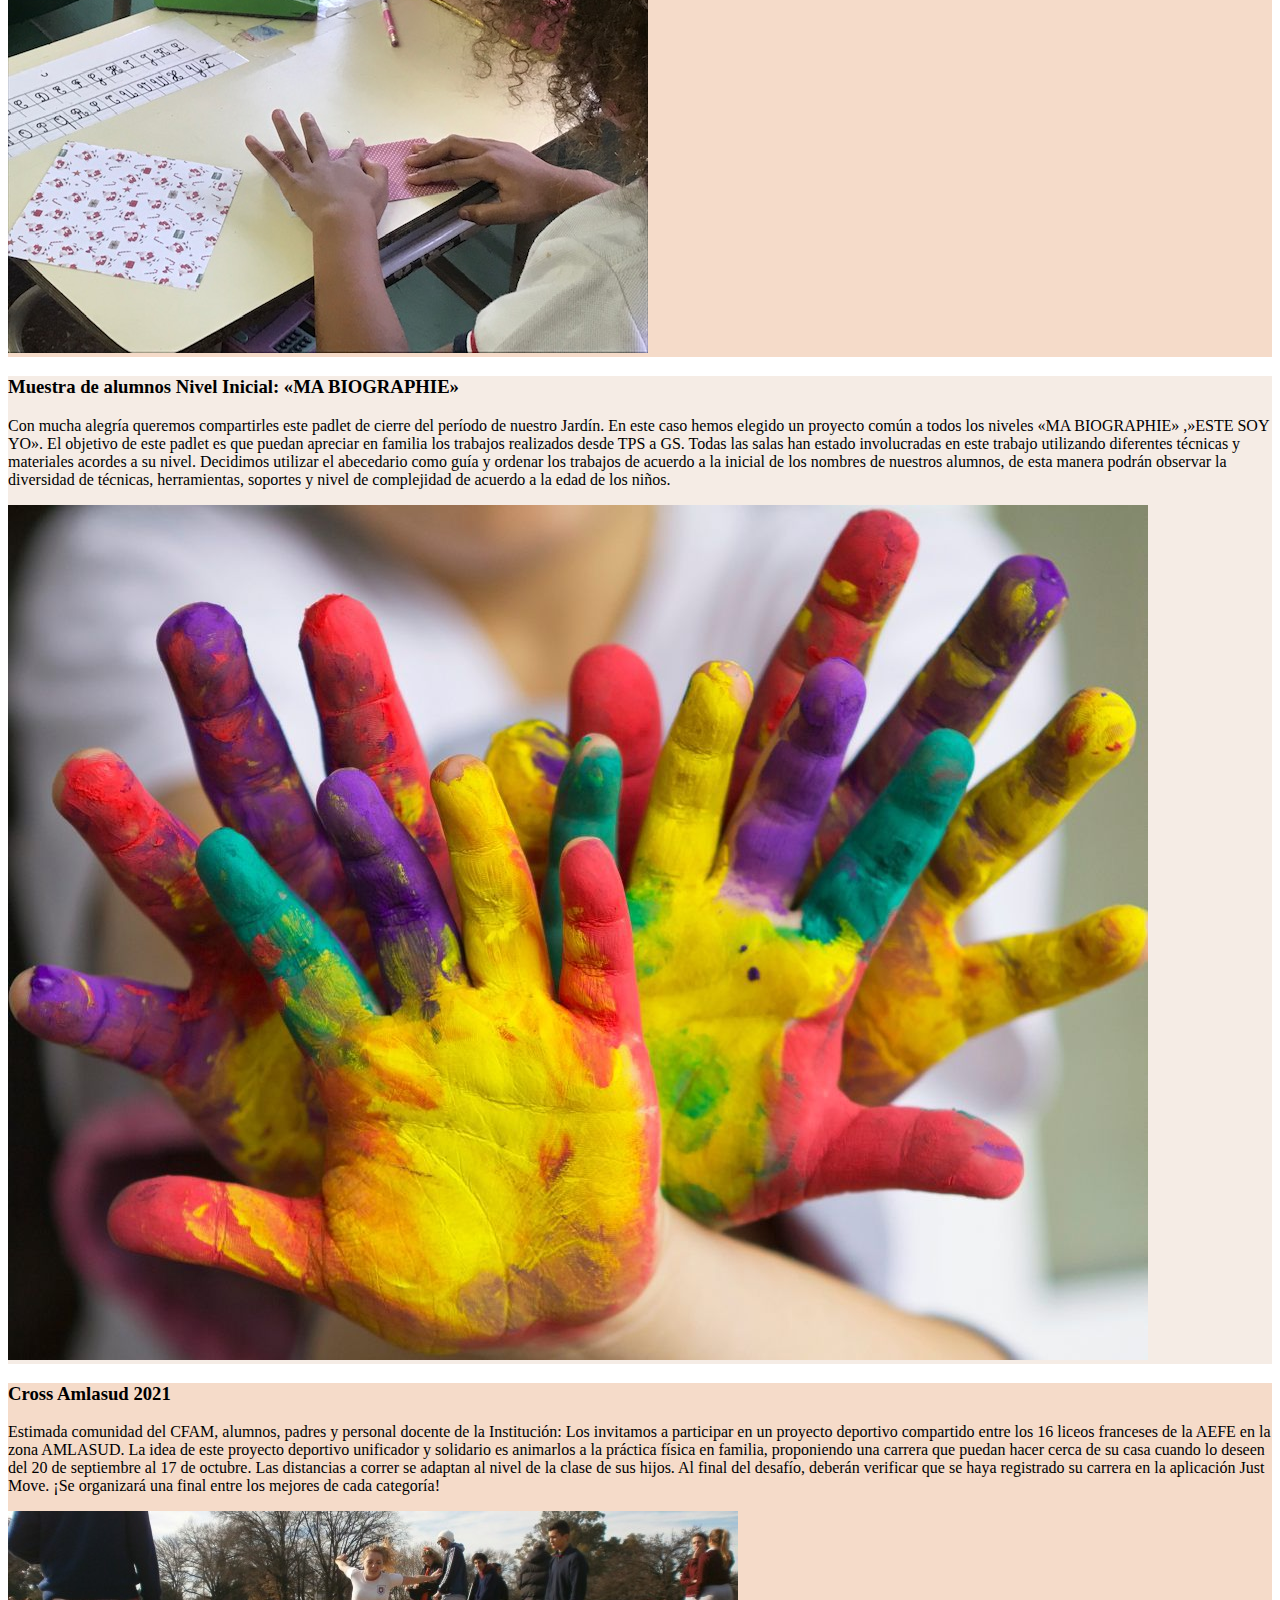
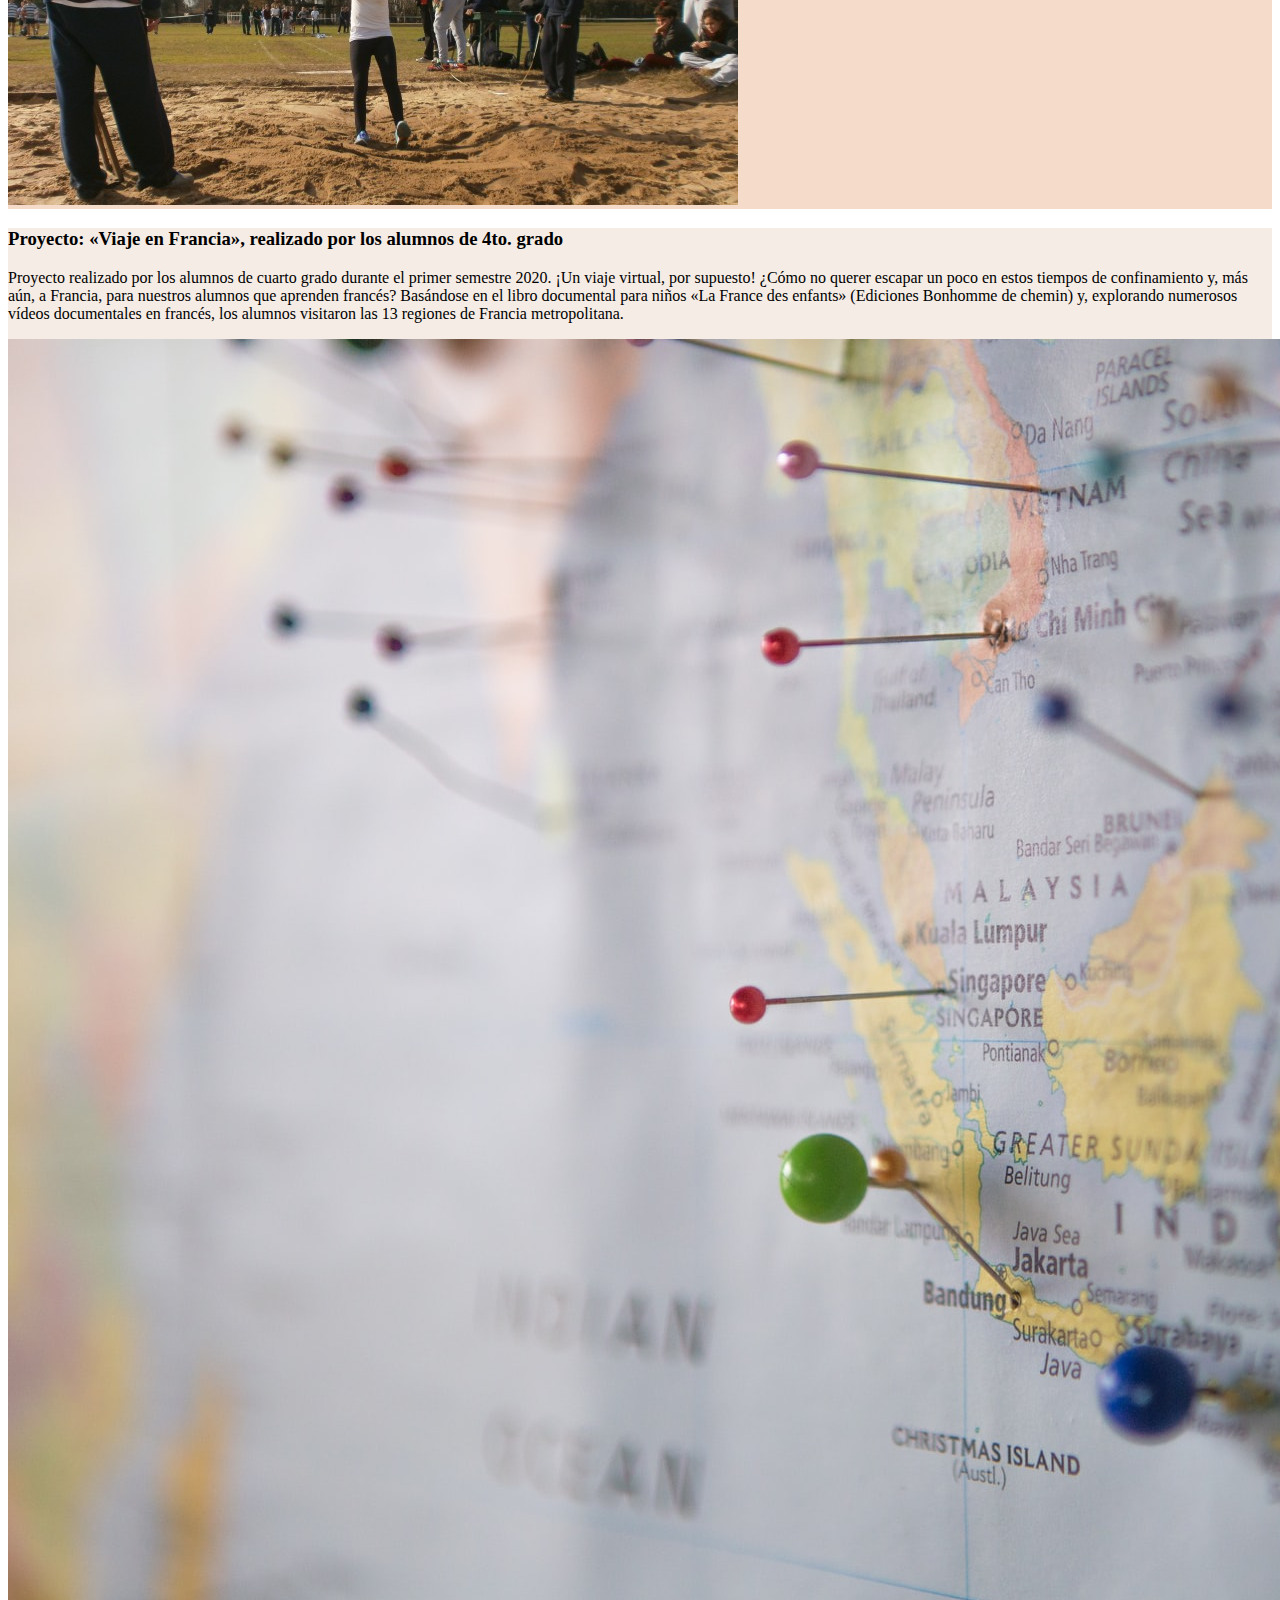
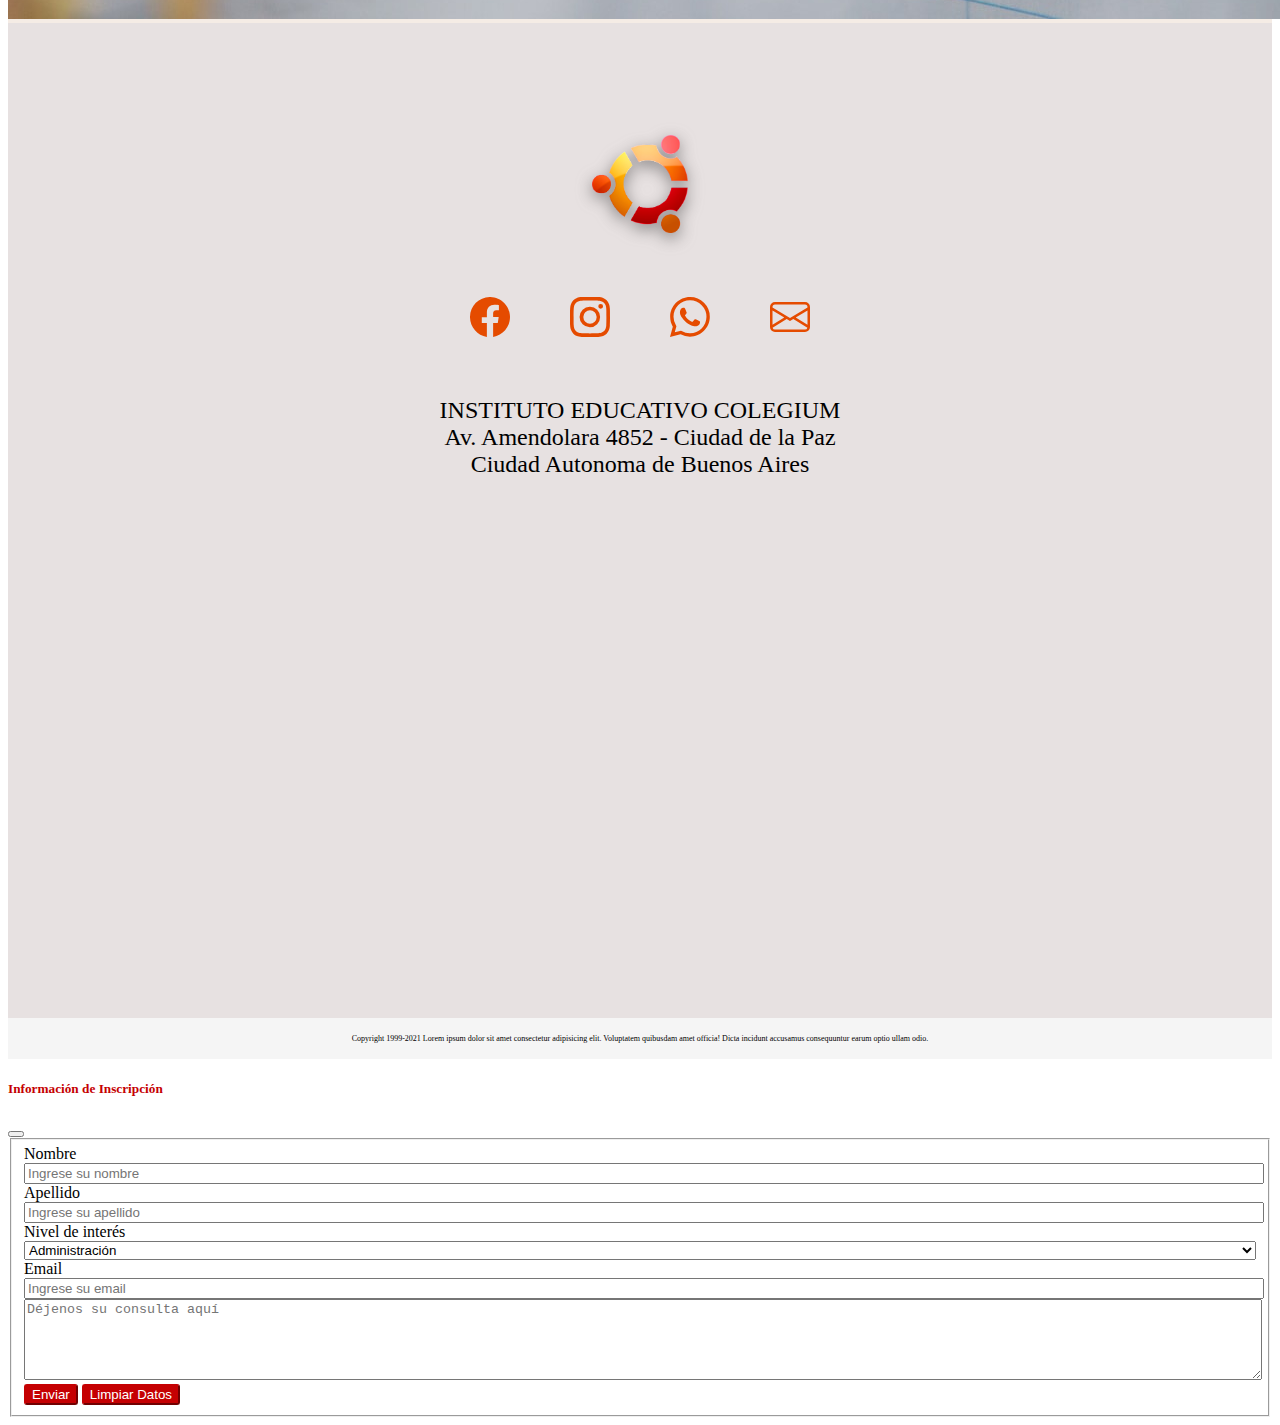
==== commit e18c8c45: "Seo corregido, mapa y mixin agregados" ====
--- a/seccion/comunidad.html
+++ b/seccion/comunidad.html
@@ -4,8 +4,8 @@
     <meta charset="UTF-8">
     <meta http-equiv="X-UA-Compatible" content="IE=edge">
     <meta name="viewport" content="width=device-width, initial-scale=1.0">
-    <meta name="keywords" content="educación inicial, educación primaria, educación secundaria"/>
-    <meta name="description" content="Instituto Educativo Colegium, dedicado a la educación inicial primaria y secundaria de excelencia"/>
+    <meta name="keywords" content="escuela, valores, comunidad, pertenencia"/>
+    <meta name="description" content="La comunidad del Instituto Educativo Colegium, el espacio donde compartimos vivencias y promovemos la participación de la familia en la comunidad"/>
     <title>Nuestra Comunidad - Instituto Educativo Colegium</title>
     
     <!-- Bootstrap CSS -->
--- a/css/main.css
+++ b/css/main.css
@@ -1,3 +1,12 @@
+@charset "UTF-8";
+/*$color-fondo1: #fbd5d6;
+$color-fondo2: #f4eef0;
+$color-fondo3: #f6f3ed;
+$color-fondo-comunidad0:#f5dbc9;
+$color-fondo-comunidad1:#f5ece5;*/
+/*  mapa formado por los colores de fondo  */
+/*  mapa formado por los colores de fondo en la vista de comunidad  */
+/*    mixin para imágen recortada   */
 /* mixin que genera todos los media queries - breakpoints bootstrap */
 .header {
   padding: 0; }
@@ -43,7 +52,7 @@
     opacity: 1; } }
 
 /* estilos botones - inscripcion*/
-.btn {
+.btn, .btn__insc, .main__formulario--boton {
   background-color: #c50002;
   border-color: #c50002; }
 
@@ -70,7 +79,6 @@
   width: 100%; }
 
 .main__formulario--boton {
-  background-color: #c50002;
   color: white;
   border-radius: 3px; }
 
@@ -89,12 +97,23 @@
     height: auto;
     opacity: .8; }
 
+/*$color-fondo1: #fbd5d6;
+$color-fondo2: #f4eef0;
+$color-fondo3: #f6f3ed;
+$color-fondo-comunidad0:#f5dbc9;
+$color-fondo-comunidad1:#f5ece5;*/
+/*  mapa formado por los colores de fondo  */
+/*  mapa formado por los colores de fondo en la vista de comunidad  */
+/*    mixin para imágen recortada   */
 /*   contenedor nosotros vista index   */
 .main__nosotros img {
-  width: 100%;
   height: 500px;
   object-fit: cover;
-  margin: auto; }
+  width: 100%;
+  margin: auto;
+  /*width: 100%;
+        object-fit: cover;
+        margin: auto;*/ }
 
 .main__nosotros--txt {
   padding: 2rem 0 1rem; }
@@ -107,8 +126,11 @@
   width: 100%;
   overflow: hidden; }
   .card img {
+    /*object-fit: cover;
+        width: 100%;*/
     object-fit: cover;
     width: 100%;
+    margin: auto;
     height: 45vh; }
     .card img:hover {
       transform: scale(1.1) translate(-4%, -1%);
@@ -119,10 +141,13 @@
   /*  propuesta institucional  */
   width: 100%; }
   .articulo__propuesta--img img {
-    width: 100%;
     height: 700px;
     object-fit: cover;
+    width: 100%;
     margin: auto;
+    /*width: 100%;
+        object-fit: cover;
+        margin: auto;*/
     opacity: .8; }
   .articulo__propuesta--lista {
     padding-bottom: 2rem;
@@ -137,6 +162,7 @@
 .articulo__staff {
   /*  staff   */
   background-color: #f6f3ed;
+  /*$color-fondo3;*/
   width: 100%; }
 
 .articulo__instalaciones {
@@ -159,7 +185,7 @@
     transition: transform 600ms ease-in; }
 
 .article__organizacion {
-  background-color: #f3eaf0;
+  background-color: #f4eef0;
   width: 100%; }
   .article__organizacion--img img {
     width: 100%; }
@@ -173,7 +199,7 @@
   width: 100%; }
 
 .articulo__secundario--idioma {
-  background-color: #fcf6ea;
+  background-color: #f6f3ed;
   width: 100%; }
 
 /*   contenedor vista comunidad  */
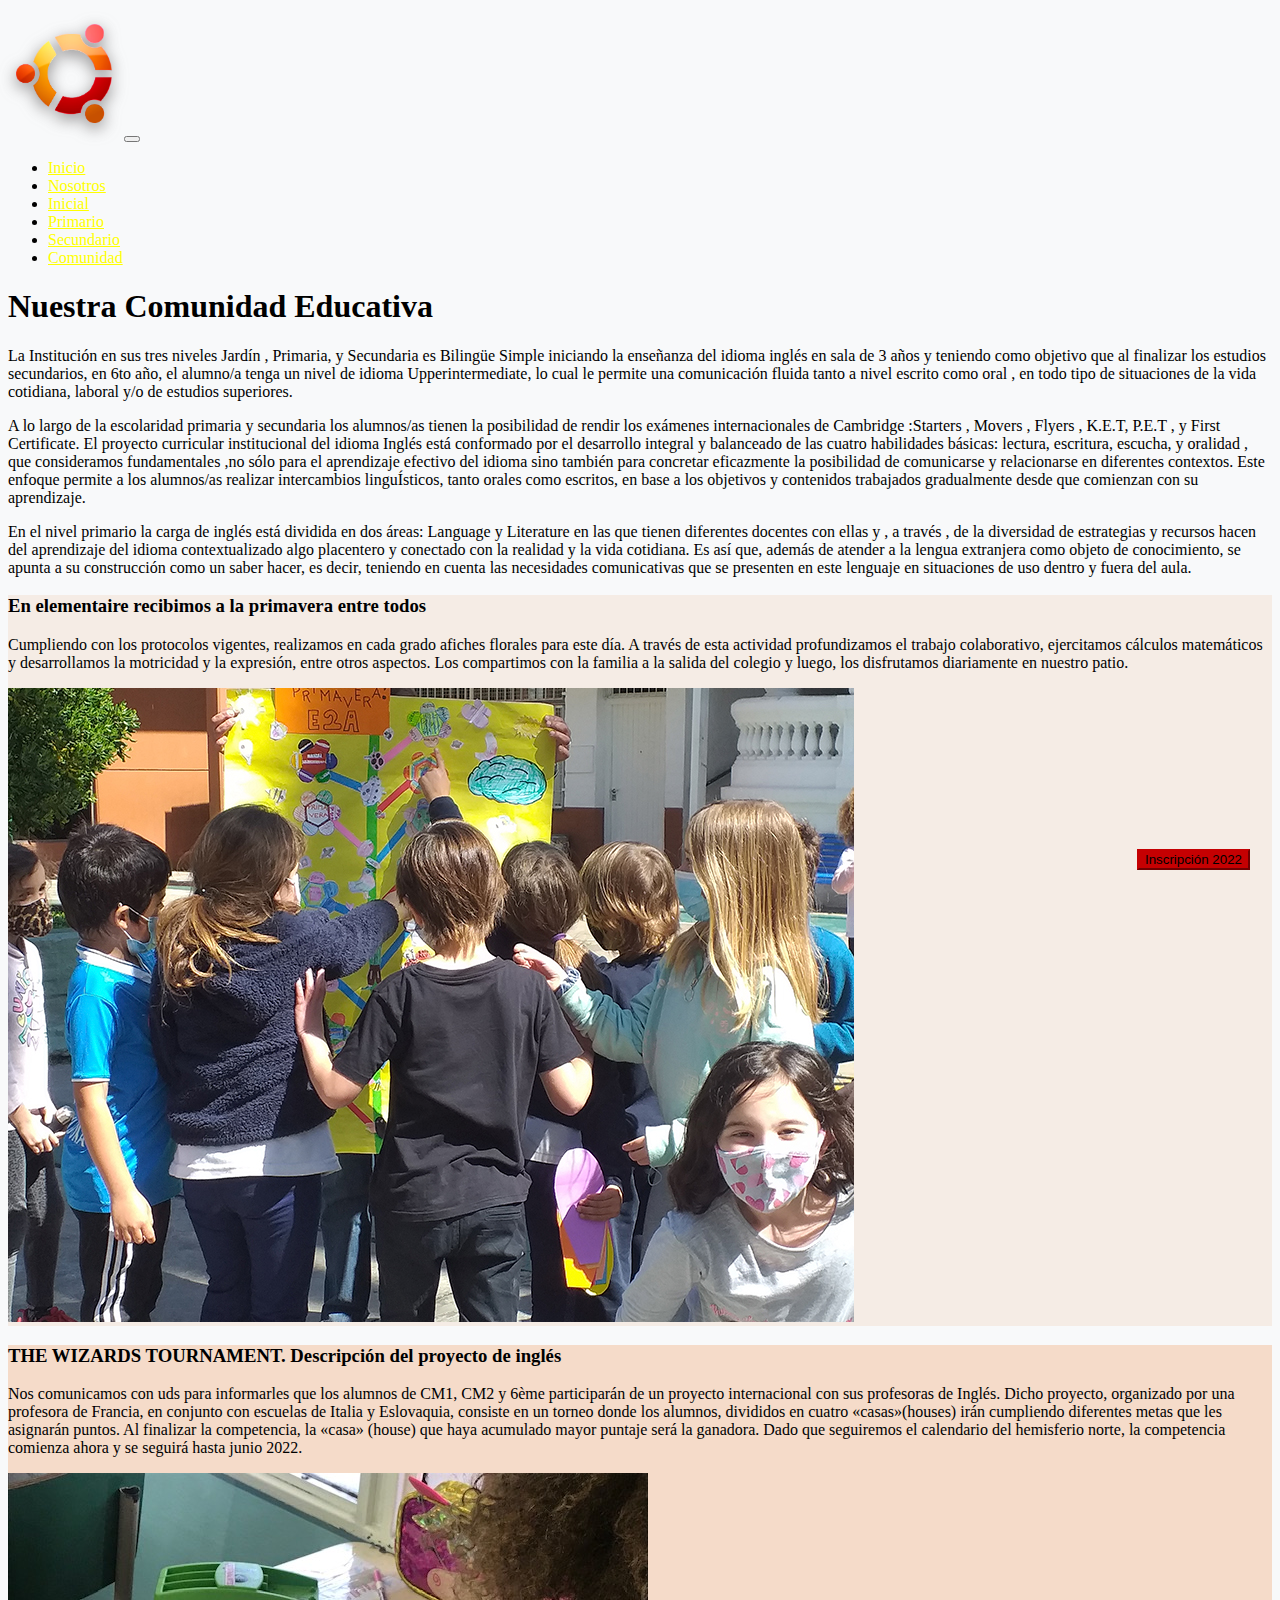
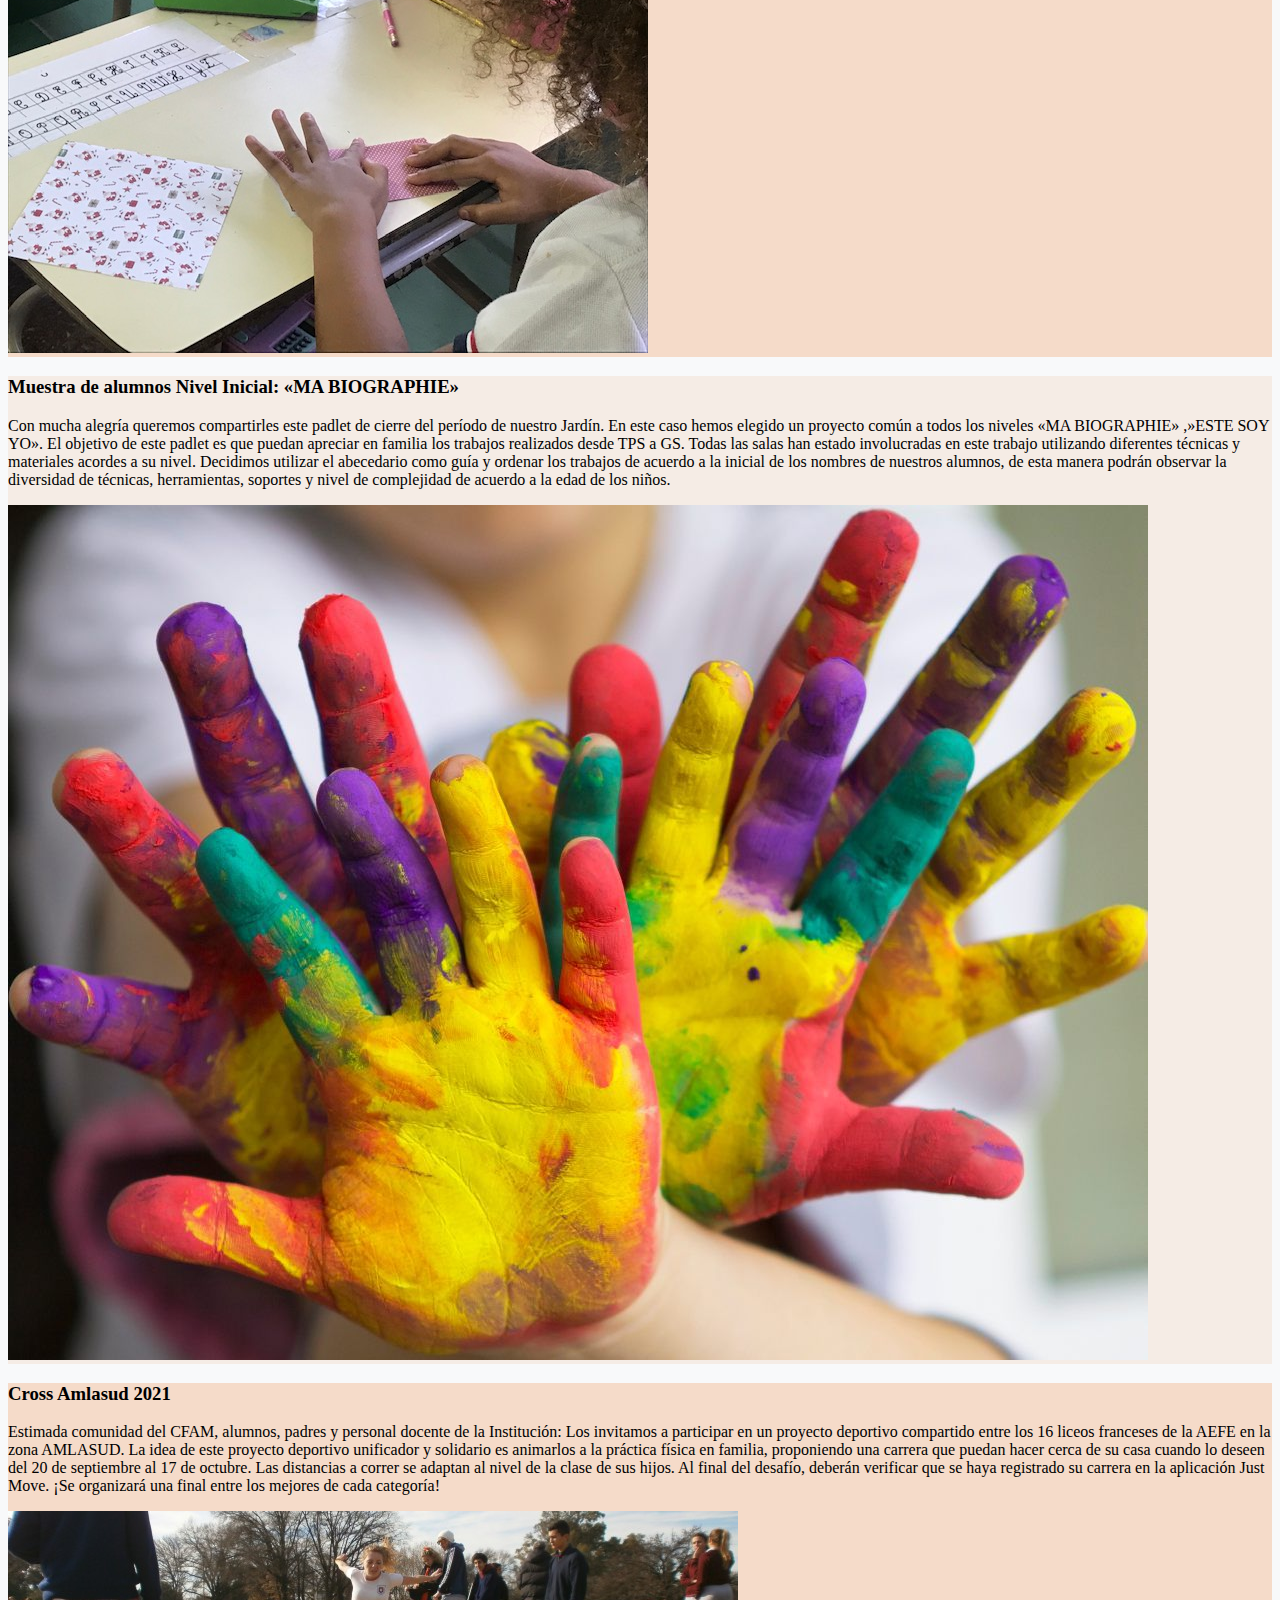
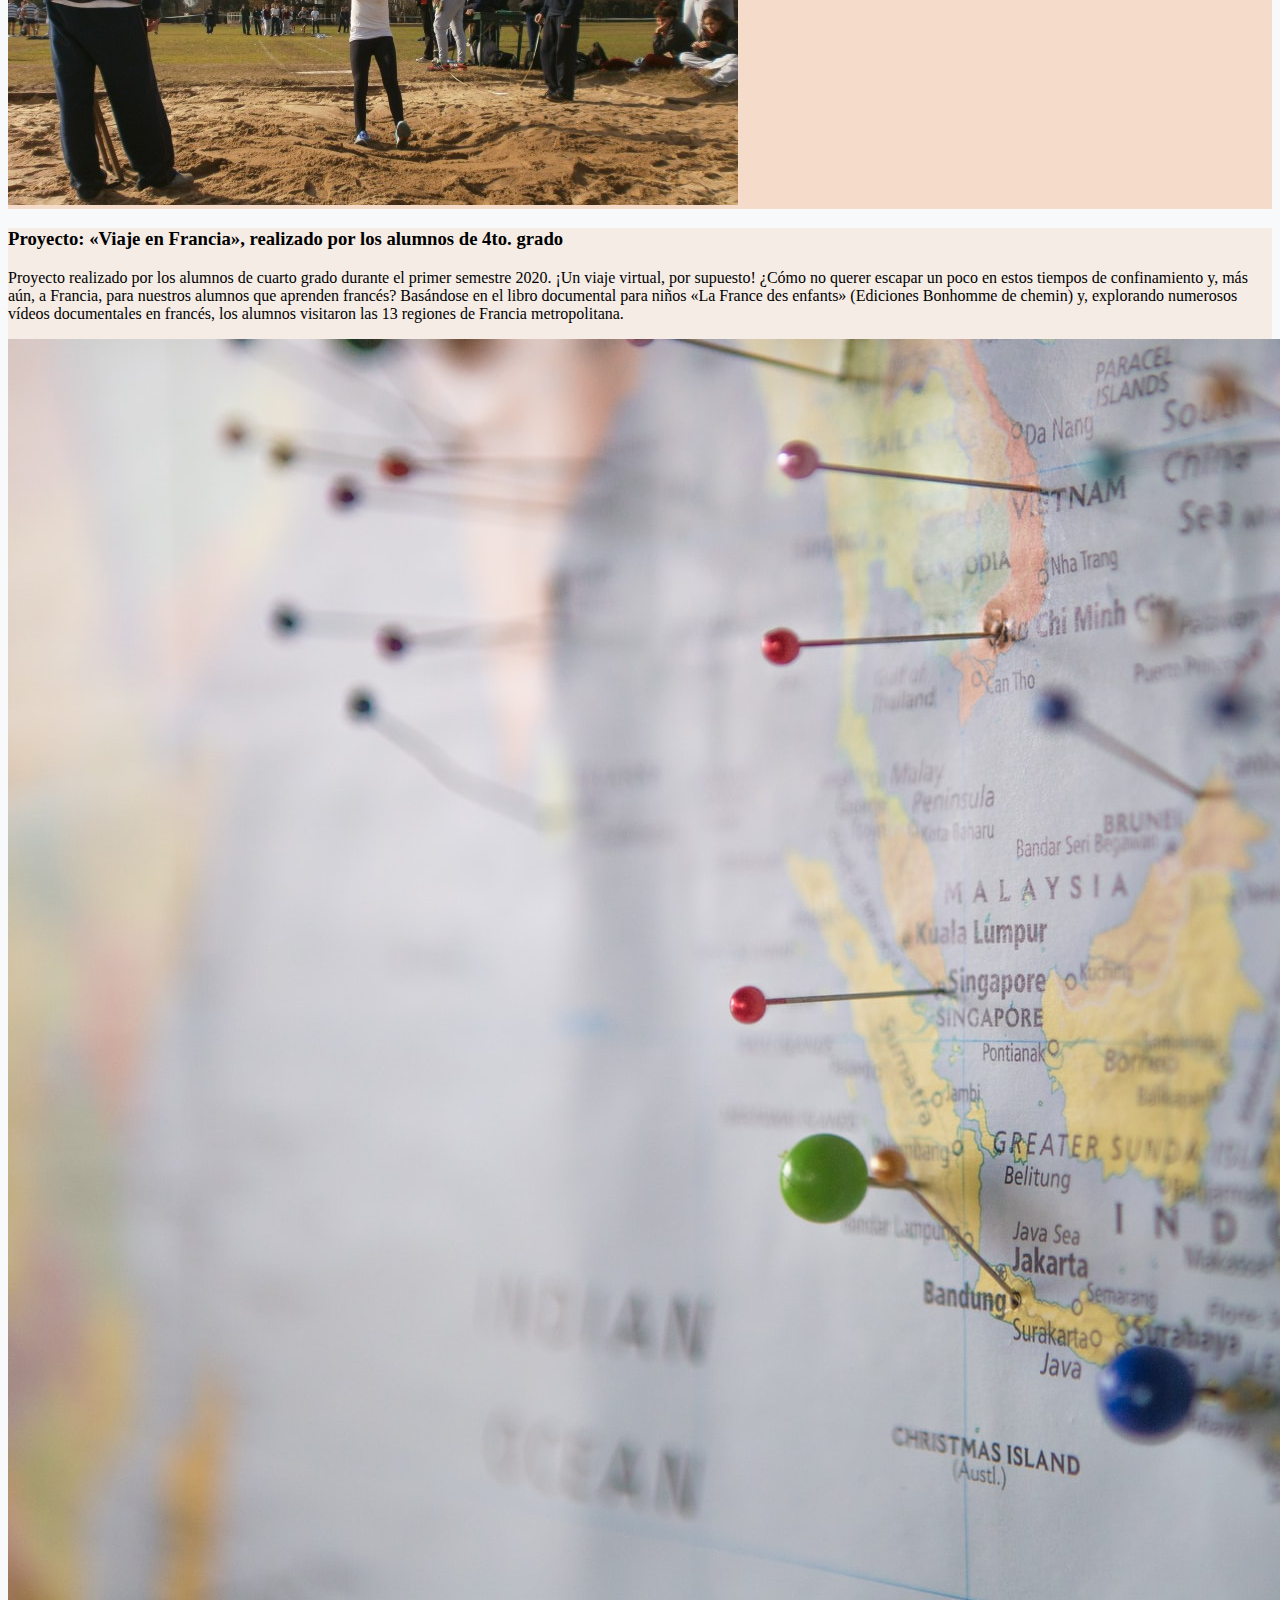
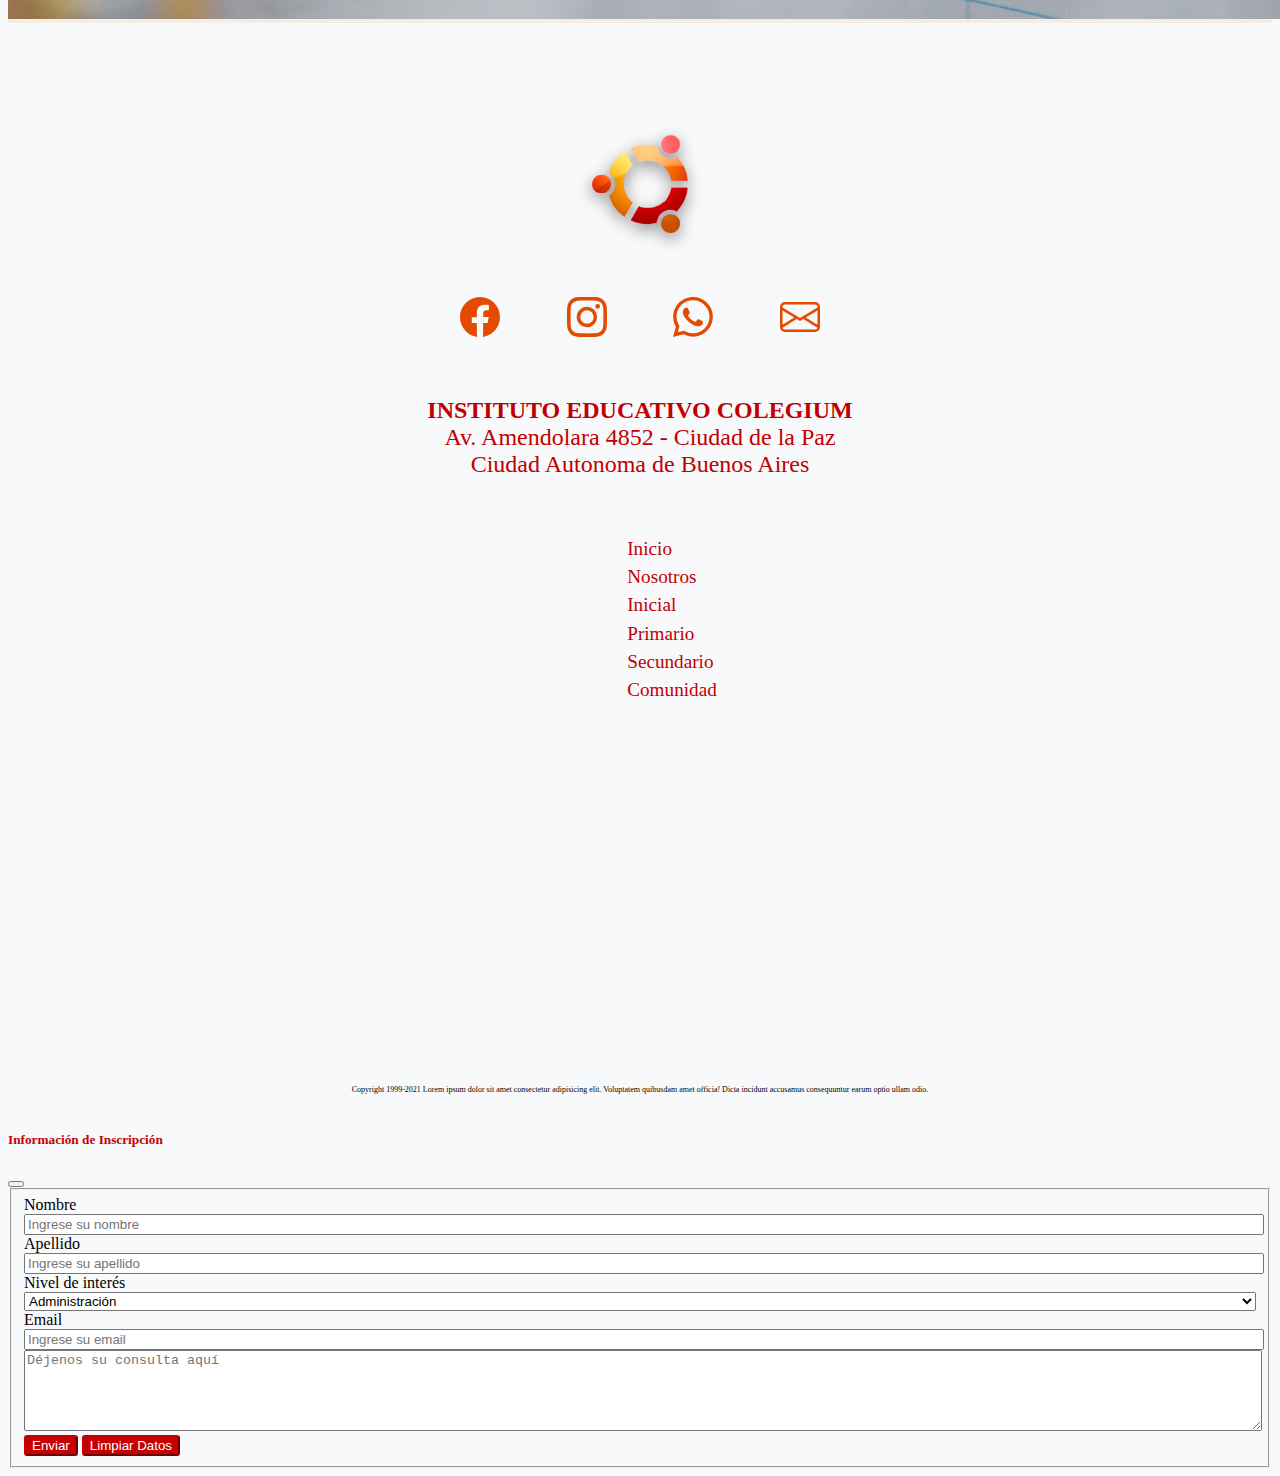
==== commit 595b362f: "Entrega proyecto final - cambios header/footer/estéticos" ====
--- a/seccion/comunidad.html
+++ b/seccion/comunidad.html
@@ -21,42 +21,44 @@
 
 <body>
 
-    <header class="header">  <!----------------------------- HEADER ---->
+  <div class="contenedor__principal">
+
+  <header class="header">  <!----------------------------- HEADER ---->
                 
-        <nav class="navbar navbar-expand-lg  navbar-light  bg-light">
-            <div class="container-fluid px-lg-5 px-sm-2">
-              <a class="navbar-brand p-0 m-0" href="#"><img class="header__logo" src="../assets/logo.png" alt="Logo Colegio"></a>
-              <button class="navbar-toggler" type="button" data-bs-toggle="collapse" data-bs-target="#navbarNav" aria-controls="navbarNav" aria-expanded="false" aria-label="Toggle navigation">
-                <span class="navbar-toggler-icon"></span>
-              </button>
-              <div class="collapse navbar-collapse justify-content-end" id="navbarNav">
-                <ul class="navbar-nav align-items-center">
-                  <li class="nav-item">
-                    <a class="nav-link h3" aria-current="page" href="../index.html">Inicio</a>
-                  </li>
-                  <li class="nav-item h3">
-                    <a class="nav-link" href="./nosotros.html">Nosotros</a>
-                  </li>
-                  <li class="nav-item h3">
-                    <a class="nav-link" href="./inicial.html">Inicial</a>
-                  </li>
-                  <li class="nav-item h3">
-                    <a class="nav-link" href="./primario.html">Primario</a>
-                  </li>
-                  <li class="nav-item h3">
-                    <a class="nav-link" href="./secundario.html">Secundario</a>
-                  </li>
-                  <li class="nav-item h3">
-                    <a class="nav-link active" href="#">Comunidad</a>
-                  </li>
-                  
-                </ul>
-              </div>
-            </div>
-          </nav>
-
-    </header>  <!------------------------------ /  HEADER -->
-    <!--<hr class="separa">-->
+    <nav class="navbar navbar-expand-lg navbar-light  bg-light">
+        <div class="container-fluid px-lg-5 px-sm-2">
+          <a class="navbar-brand p-0 m-0" href="#"><img class="header__logo" src="/assets/logo.png" alt="Logo Colegio"></a>
+          <button class="navbar-toggler" type="button" data-bs-toggle="collapse" data-bs-target="#navbarNav" aria-controls="navbarNav" aria-expanded="false" aria-label="Toggle navigation">
+            <span class="navbar-toggler-icon"></span>
+          </button>
+          <div class="collapse navbar-collapse justify-content-end" id="navbarNav">
+            <ul class="navbar-nav align-items-center">
+              <li class="nav-item h6">
+                <a class="nav-link text-danger" aria-current="page" href="../index.html">Inicio</a>
+              </li>
+              <li class="nav-item h6">
+                <a class="nav-link text-danger" href="/seccion/nosotros.html">Nosotros</a>
+              </li>
+              <li class="nav-item h6">
+                <a class="nav-link text-danger" href="/seccion/inicial.html">Inicial</a>
+              </li>
+              <li class="nav-item h6">
+                <a class="nav-link text-danger" href="/seccion/primario.html">Primario</a>
+              </li>
+              <li class="nav-item h6">
+                <a class="nav-link text-danger" href="/seccion/secundario.html">Secundario</a>
+              </li>
+              <li class="nav-item h6">
+                <a class="nav-link  active text-danger" href="#">Comunidad</a>
+              </li>
+              
+            </ul>
+          </div>
+        </div>
+      </nav>
+
+</header>  <!------------------------------ /  HEADER -->
+    
 
     <section class="container-fluid">
 
@@ -153,47 +155,76 @@
     <footer class="container-fluid footer px-0">
 
       <div class="row footer__contiene">
-    
+  
         <div class="col-xl-4 col-md-12 col-xs-12 footer__logo order-xl-2 order-lg-1 order-md-1">
-          <img src="../assets/logo.png" alt="Logo Colegio" width="200px" >
-        </div>
-    
+          <img src="/assets/logo.png" alt="Logo Colegio" width="200px" >
+        </div>
+  
         <div class="col-xl-4 col-md-12 col-xs-12 footer__redes order-xl-1 order-lg-2 order-md-2">
-    
+  
           <div class="footer__flex--redes">
               <div><a href="#"><svg xmlns="http://www.w3.org/2000/svg"  fill="rgb(229 75 0)" class="footer__bi bi-facebook" viewBox="0 0 16 16">
                 <path d="M16 8.049c0-4.446-3.582-8.05-8-8.05C3.58 0-.002 3.603-.002 8.05c0 4.017 2.926 7.347 6.75 7.951v-5.625h-2.03V8.05H6.75V6.275c0-2.017 1.195-3.131 3.022-3.131.876 0 1.791.157 1.791.157v1.98h-1.009c-.993 0-1.303.621-1.303 1.258v1.51h2.218l-.354 2.326H9.25V16c3.824-.604 6.75-3.934 6.75-7.951z"/>
               </svg></a></div>
-    
+  
               <div><a href="#"><svg xmlns="http://www.w3.org/2000/svg"  fill="rgb(229 75 0)" class="footer__bi bi-instagram" viewBox="0 0 16 16">
                 <path d="M8 0C5.829 0 5.556.01 4.703.048 3.85.088 3.269.222 2.76.42a3.917 3.917 0 0 0-1.417.923A3.927 3.927 0 0 0 .42 2.76C.222 3.268.087 3.85.048 4.7.01 5.555 0 5.827 0 8.001c0 2.172.01 2.444.048 3.297.04.852.174 1.433.372 1.942.205.526.478.972.923 1.417.444.445.89.719 1.416.923.51.198 1.09.333 1.942.372C5.555 15.99 5.827 16 8 16s2.444-.01 3.298-.048c.851-.04 1.434-.174 1.943-.372a3.916 3.916 0 0 0 1.416-.923c.445-.445.718-.891.923-1.417.197-.509.332-1.09.372-1.942C15.99 10.445 16 10.173 16 8s-.01-2.445-.048-3.299c-.04-.851-.175-1.433-.372-1.941a3.926 3.926 0 0 0-.923-1.417A3.911 3.911 0 0 0 13.24.42c-.51-.198-1.092-.333-1.943-.372C10.443.01 10.172 0 7.998 0h.003zm-.717 1.442h.718c2.136 0 2.389.007 3.232.046.78.035 1.204.166 1.486.275.373.145.64.319.92.599.28.28.453.546.598.92.11.281.24.705.275 1.485.039.843.047 1.096.047 3.231s-.008 2.389-.047 3.232c-.035.78-.166 1.203-.275 1.485a2.47 2.47 0 0 1-.599.919c-.28.28-.546.453-.92.598-.28.11-.704.24-1.485.276-.843.038-1.096.047-3.232.047s-2.39-.009-3.233-.047c-.78-.036-1.203-.166-1.485-.276a2.478 2.478 0 0 1-.92-.598 2.48 2.48 0 0 1-.6-.92c-.109-.281-.24-.705-.275-1.485-.038-.843-.046-1.096-.046-3.233 0-2.136.008-2.388.046-3.231.036-.78.166-1.204.276-1.486.145-.373.319-.64.599-.92.28-.28.546-.453.92-.598.282-.11.705-.24 1.485-.276.738-.034 1.024-.044 2.515-.045v.002zm4.988 1.328a.96.96 0 1 0 0 1.92.96.96 0 0 0 0-1.92zm-4.27 1.122a4.109 4.109 0 1 0 0 8.217 4.109 4.109 0 0 0 0-8.217zm0 1.441a2.667 2.667 0 1 1 0 5.334 2.667 2.667 0 0 1 0-5.334z"/>
               </svg></a></div>
-    
+  
               <div><a href="#"><svg xmlns="http://www.w3.org/2000/svg"  fill="rgb(229 75 0)" class="footer__bi bi-whatsapp" viewBox="0 0 16 16">
                 <path d="M13.601 2.326A7.854 7.854 0 0 0 7.994 0C3.627 0 .068 3.558.064 7.926c0 1.399.366 2.76 1.057 3.965L0 16l4.204-1.102a7.933 7.933 0 0 0 3.79.965h.004c4.368 0 7.926-3.558 7.93-7.93A7.898 7.898 0 0 0 13.6 2.326zM7.994 14.521a6.573 6.573 0 0 1-3.356-.92l-.24-.144-2.494.654.666-2.433-.156-.251a6.56 6.56 0 0 1-1.007-3.505c0-3.626 2.957-6.584 6.591-6.584a6.56 6.56 0 0 1 4.66 1.931 6.557 6.557 0 0 1 1.928 4.66c-.004 3.639-2.961 6.592-6.592 6.592zm3.615-4.934c-.197-.099-1.17-.578-1.353-.646-.182-.065-.315-.099-.445.099-.133.197-.513.646-.627.775-.114.133-.232.148-.43.05-.197-.1-.836-.308-1.592-.985-.59-.525-.985-1.175-1.103-1.372-.114-.198-.011-.304.088-.403.087-.088.197-.232.296-.346.1-.114.133-.198.198-.33.065-.134.034-.248-.015-.347-.05-.099-.445-1.076-.612-1.47-.16-.389-.323-.335-.445-.34-.114-.007-.247-.007-.38-.007a.729.729 0 0 0-.529.247c-.182.198-.691.677-.691 1.654 0 .977.71 1.916.81 2.049.098.133 1.394 2.132 3.383 2.992.47.205.84.326 1.129.418.475.152.904.129 1.246.08.38-.058 1.171-.48 1.338-.943.164-.464.164-.86.114-.943-.049-.084-.182-.133-.38-.232z"/>
               </svg></a></div>
-    
+  
               <div><a href="#"><svg xmlns="http://www.w3.org/2000/svg"  fill="rgb(229 75 0)" class="footer__bi bi-envelope" viewBox="0 0 16 16">
                 <path d="M0 4a2 2 0 0 1 2-2h12a2 2 0 0 1 2 2v8a2 2 0 0 1-2 2H2a2 2 0 0 1-2-2V4Zm2-1a1 1 0 0 0-1 1v.217l7 4.2 7-4.2V4a1 1 0 0 0-1-1H2Zm13 2.383-4.708 2.825L15 11.105V5.383Zm-.034 6.876-5.64-3.471L8 9.583l-1.326-.795-5.64 3.47A1 1 0 0 0 2 13h12a1 1 0 0 0 .966-.741ZM1 11.105l4.708-2.897L1 5.383v5.722Z"/>
               </svg></a></div>
-    
+  
           </div>
         
-          <p class="footer__dir">INSTITUTO EDUCATIVO COLEGIUM <br> Av. Amendolara 4852 - Ciudad de la Paz <br>Ciudad Autonoma de Buenos Aires</p>
-    
-        </div>
-    
-        <div class="col-xl-4 col-md-12 col-xs-12 p-0 footer__ubicacion order-xl-3 order-lg-3 order-md-3">
+          <p class="footer__dir"> <strong>INSTITUTO EDUCATIVO COLEGIUM</strong> <br> Av. Amendolara 4852 - Ciudad de la Paz <br>Ciudad Autonoma de Buenos Aires</p>
+  
+        </div>
+  
+        <div class="col-xl-4 col-md-12 col-xs-12 p-0 order-xl-3 order-lg-3 order-md-3">
+          
+          <ul class="footer__menu">
+            <li class="">
+              <a class="" href="../index.html">Inicio</a>
+            </li>
+            <li class="">
+              <a class="" href="/seccion/nosotros.html">Nosotros</a>
+            </li>
+            <li class="">
+              <a class="" href="/seccion/inicial.html">Inicial</a>
+            </li>
+            <li class="">
+              <a class="" href="/seccion/primario.html">Primario</a>
+            </li>
+            <li class="">
+              <a class="" href="/seccion/secundario.html">Secundario</a>
+            </li>
+            <li class="">
+              <a class="" href="#">Comunidad</a>
+            </li>
+            
+          </ul>
+      </div>
+  
+        <!-- <div class="col-xl-4 col-md-12 col-xs-12 p-0 footer__ubicacion order-xl-3 order-lg-3 order-md-3">
             <iframe src="https://www.google.com/maps/embed?pb=!1m18!1m12!1m3!1d3279.0593447747715!2d-58.256079260195406!3d-34.  72889848159439!2m3!1f0!2f0!3f0!3m2!1i1024!2i768!4f13.1!3m3!1m2!1s0x95a32e5d31e99a05%3A0x2becb207b6225d6a!2sQuilmes%2C%20Provincia%20de%20Buenos%20Aires!5e0!3m2!1ses-419!2sar!4v1638153336340!5m2!1ses-419!2sar" width="98%" height="480px" style="border:0;" allowfullscreen="" loading="lazy"></iframe>
-        </div>
-    
-      </div>
-    
+        </div> -->
+  
+      </div>
+  
+      <div class="footer__ubicacion">
+        <iframe src="https://www.google.com/maps/embed?pb=!1m18!1m12!1m3!1d3279.0593447747715!2d-58.256079260195406!3d-34.  72889848159439!2m3!1f0!2f0!3f0!3m2!1i1024!2i768!4f13.1!3m3!1m2!1s0x95a32e5d31e99a05%3A0x2becb207b6225d6a!2sQuilmes%2C%20Provincia%20de%20Buenos%20Aires!5e0!3m2!1ses-419!2sar!4v1638153336340!5m2!1ses-419!2sar" width="100%" height="280px" style="border:0;" allowfullscreen="" loading="lazy"></iframe>
+      </div>
+  
       <div class="footer__copy">
           <p>Copyright 1999-2021 Lorem ipsum dolor sit amet consectetur adipisicing elit. Voluptatem quibusdam amet officia! Dicta incidunt accusamus consequuntur earum optio ullam odio.</p>
       </div>
-    
-    </footer>
+  
+      </footer>
 
     <!-- Option 1: Bootstrap Bundle with Popper -->
     <script src="https://cdn.jsdelivr.net/npm/bootstrap@5.1.3/dist/js/bootstrap.bundle.min.js" integrity="sha384-ka7Sk0Gln4gmtz2MlQnikT1wXgYsOg+OMhuP+IlRH9sENBO0LRn5q+8nbTov4+1p" crossorigin="anonymous"></script>
@@ -257,6 +288,7 @@
       </div>
     </div>
 
+  </div>
 </body>
 
 
--- a/css/main.css
+++ b/css/main.css
@@ -1,17 +1,131 @@
 @charset "UTF-8";
-/*$color-fondo1: #fbd5d6;
-$color-fondo2: #f4eef0;
-$color-fondo3: #f6f3ed;
-$color-fondo-comunidad0:#f5dbc9;
-$color-fondo-comunidad1:#f5ece5;*/
 /*  mapa formado por los colores de fondo  */
 /*  mapa formado por los colores de fondo en la vista de comunidad  */
 /*    mixin para imágen recortada   */
+/*  mapa formado por los colores de fondo  */
+/*  mapa formado por los colores de fondo en la vista de comunidad  */
+/*    mixin para imágen recortada   */
+body {
+  background-color: #f8f9fa; }
+
+.contenedor__principal {
+  max-width: 1440px;
+  margin-left: auto;
+  margin-right: auto; }
+
+/*   contenedor nosotros vista index   */
+.main__nosotros {
+  margin-top: 3rem; }
+  .main__nosotros img {
+    object-fit: cover;
+    width: 100%;
+    margin: auto;
+    height: 400px; }
+  .main__nosotros--txt {
+    padding: 6rem 0 .2rem; }
+  .main__nosotros--cols {
+    column-count: 2;
+    column-gap: 60px; }
+  .main__nosotros p {
+    text-align: justify; }
+
+/*    contenedor tarjetas vista index  */
+.contiene__tarjetas {
+  padding: 8rem 6rem;
+  margin-bottom: 4rem; }
+
+.card {
+  width: 100%;
+  overflow: hidden;
+  border: 0px; }
+  .card img {
+    object-fit: cover;
+    width: 100%;
+    margin: auto;
+    height: 45vh; }
+    .card img:hover {
+      transform: scale(1.1) translate(-4%, -1%);
+      transition: transform 600ms ease-in; }
+
+/*     contenedores vista Nosotros      */
+.articulo__propuesta {
+  /*  propuesta institucional  */
+  width: 100%; }
+  .articulo__propuesta--img img {
+    height: 700px;
+    object-fit: cover;
+    width: 100%;
+    margin: auto;
+    /*width: 100%;
+        object-fit: cover;
+        margin: auto;*/
+    opacity: .8; }
+  .articulo__propuesta--lista {
+    padding-bottom: 2rem;
+    display: flex;
+    align-items: center; }
+    .articulo__propuesta--lista li {
+      padding: 0 .2rem;
+      border-left: orangered 2px solid;
+      list-style: none;
+      text-align: center; }
+
+.articulo__staff {
+  /*  staff   */
+  background-color: #f6f3ed;
+  /*$color-fondo3;*/
+  width: 100%; }
+
+.articulo__instalaciones {
+  /* instalaciones */
+  width: 100%; }
+
+.instalaciones__detalle {
+  display: flex;
+  flex-direction: column; }
+  .instalaciones__detalle img {
+    width: 100%;
+    height: auto; }
+
+/*   contenedores vista Inicial   */
+.main__jardin--img {
+  width: 100%;
+  height: auto; }
+  .main__jardin--img:hover {
+    transform: scale(1.1) translate(-4%, -1%);
+    transition: transform 600ms ease-in; }
+
+.article__organizacion {
+  background-color: #f4eef0;
+  width: 100%; }
+  .article__organizacion--img img {
+    width: 100%; }
+
+/*  contenedor vista primario  */
+.article__idioma {
+  width: 100%; }
+
+/*   contenedor vista secundario  */
+.presenta__secundario {
+  width: 100%; }
+
+.articulo__secundario--idioma {
+  background-color: #f6f3ed;
+  width: 100%; }
+
+/*   contenedor vista comunidad  */
+.comunidad__nota--0 {
+  background-color: #f5dbc9; }
+
+.comunidad__nota--1 {
+  background-color: #f5ece5; }
+
 /* mixin que genera todos los media queries - breakpoints bootstrap */
 .header {
   padding: 0; }
 
 .header__logo {
+  /*   mixin con un mediaquery  */
   width: 6rem;
   margin: 2rem 0;
   filter: drop-shadow(0 5px 8px rgba(97, 94, 94, 0.7)); }
@@ -19,6 +133,9 @@
     .header__logo {
       width: 5rem;
       margin: 1rem 1rem; } }
+
+.nav-link {
+  color: yellow; }
 
 /*   aviso en vista index   */
 .aviso {
@@ -84,133 +201,28 @@
 
 .hero {
   position: relative;
+  padding-top: 3rem;
   z-index: 2; }
   .hero__mensaje {
     align-items: center;
     justify-items: center; }
   .hero__txt {
-    padding: 0 6rem; }
+    padding: 0rem 6rem; }
+    .hero__txt h1 {
+      font-weight: normal;
+      /*color: #c10001;*/ }
   .hero__bajada {
     color: #f16c1a; }
   .hero__img img {
-    width: 100%;
-    height: auto;
+    object-fit: cover;
+    width: 100%;
+    margin: auto;
+    z-index: 1;
+    height: 60vh;
     opacity: .8; }
 
-/*$color-fondo1: #fbd5d6;
-$color-fondo2: #f4eef0;
-$color-fondo3: #f6f3ed;
-$color-fondo-comunidad0:#f5dbc9;
-$color-fondo-comunidad1:#f5ece5;*/
-/*  mapa formado por los colores de fondo  */
-/*  mapa formado por los colores de fondo en la vista de comunidad  */
-/*    mixin para imágen recortada   */
-/*   contenedor nosotros vista index   */
-.main__nosotros img {
-  height: 500px;
-  object-fit: cover;
-  width: 100%;
-  margin: auto;
-  /*width: 100%;
-        object-fit: cover;
-        margin: auto;*/ }
-
-.main__nosotros--txt {
-  padding: 2rem 0 1rem; }
-
-/*    contenedor tarjetas vista index  */
-.contiene__tarjetas {
-  padding: 6rem 4rem; }
-
-.card {
-  width: 100%;
-  overflow: hidden; }
-  .card img {
-    /*object-fit: cover;
-        width: 100%;*/
-    object-fit: cover;
-    width: 100%;
-    margin: auto;
-    height: 45vh; }
-    .card img:hover {
-      transform: scale(1.1) translate(-4%, -1%);
-      transition: transform 600ms ease-in; }
-
-/*     contenedores vista Nosotros      */
-.articulo__propuesta {
-  /*  propuesta institucional  */
-  width: 100%; }
-  .articulo__propuesta--img img {
-    height: 700px;
-    object-fit: cover;
-    width: 100%;
-    margin: auto;
-    /*width: 100%;
-        object-fit: cover;
-        margin: auto;*/
-    opacity: .8; }
-  .articulo__propuesta--lista {
-    padding-bottom: 2rem;
-    display: flex;
-    align-items: center; }
-    .articulo__propuesta--lista li {
-      padding: 0 .2rem;
-      border-left: orangered 2px solid;
-      list-style: none;
-      text-align: center; }
-
-.articulo__staff {
-  /*  staff   */
-  background-color: #f6f3ed;
-  /*$color-fondo3;*/
-  width: 100%; }
-
-.articulo__instalaciones {
-  /* instalaciones */
-  width: 100%; }
-
-.instalaciones__detalle {
-  display: flex;
-  flex-direction: column; }
-  .instalaciones__detalle img {
-    width: 100%;
-    height: auto; }
-
-/*   contenedores vista Inicial   */
-.main__jardin--img {
-  width: 100%;
-  height: auto; }
-  .main__jardin--img:hover {
-    transform: scale(1.1) translate(-4%, -1%);
-    transition: transform 600ms ease-in; }
-
-.article__organizacion {
-  background-color: #f4eef0;
-  width: 100%; }
-  .article__organizacion--img img {
-    width: 100%; }
-
-/*  contenedor vista primario  */
-.article__idioma {
-  width: 100%; }
-
-/*   contenedor vista secundario  */
-.presenta__secundario {
-  width: 100%; }
-
-.articulo__secundario--idioma {
-  background-color: #f6f3ed;
-  width: 100%; }
-
-/*   contenedor vista comunidad  */
-.comunidad__nota--0 {
-  background-color: #f5dbc9; }
-
-.comunidad__nota--1 {
-  background-color: #f5ece5; }
-
 .footer {
-  background-color: #e7e1e1; }
+  background-color: #f8f9fa; }
   .footer__contiene {
     --bs-gutter-x:0;
     align-items: center;
@@ -228,22 +240,110 @@
   .footer__bi {
     width: 40px;
     height: 40px; }
+  .footer__dir {
+    font-size: 1.5rem;
+    padding: 4rem 0;
+    text-align: center;
+    color: #c10001; }
+  .footer__menu {
+    margin-left: 4rem;
+    font-size: 1.2rem; }
+    .footer__menu li {
+      list-style: none; }
+      .footer__menu li a {
+        text-decoration: none;
+        color: #c10001; }
+        .footer__menu li a:hover {
+          font-weight: bold; }
   .footer__ubicacion {
+    margin-top: 4rem;
     padding: 0;
     height: 100%;
     overflow: hidden; }
-  .footer__dir {
-    font-size: 1.5rem;
-    padding: 4rem 0;
+  .footer__copy {
+    width: 100%;
+    font-size: 1rem;
+    margin-top: 1rem;
+    padding: 0;
     text-align: center; }
+
+@media screen and (max-width: 576px) {
+  .header__logo {
+    width: 5rem;
+    margin: 1rem 1rem; }
+  .hero__txt {
+    padding: 2rem; }
+  .main__hero--boton {
+    padding: .5rem 2rem;
+    margin-top: 1rem;
+    text-decoration: none;
+    font-size: 1rem; }
+  .main__nosotros {
+    padding: 0rem; }
+    .main__nosotros--txt {
+      padding: 2rem; }
+    .main__nosotros--cols {
+      column-count: 1;
+      column-gap: 0px; }
+    .main__nosotros--img img {
+      width: 100%;
+      height: 300px; }
+  .contiene__tarjetas {
+    padding: 2rem 1rem; }
+  .card {
+    width: 100%;
+    margin-top: 2rem; }
+  .footer__contiene {
+    padding-top: 1rem; }
+  .footer__dir {
+    font-size: .9rem;
+    padding: 2rem 0; }
+  .bi {
+    width: 35px;
+    height: 35px; }
+  .footer__logo img {
+    padding: 2rem 0;
+    width: 5rem; }
+  .footer__menu {
+    display: flex;
+    flex-direction: column;
+    align-items: center;
+    padding-left: 0;
+    margin-left: 0; }
+    .footer__menu li {
+      padding: .2rem .2rem; }
   .footer__copy {
-    width: 100%;
-    background-color: whitesmoke;
-    font-size: 1rem;
-    padding: .5rem 0;
-    text-align: center; }
-
-@media screen and (max-width: 576px) {
+    font-size: .5rem;
+    padding: .5rem 0; }
+  .articulo__propuesta--img img {
+    width: 100%;
+    height: 400px;
+    object-fit: cover;
+    margin: auto;
+    opacity: .8; }
+  .articulo__propuesta--lista {
+    flex-direction: column;
+    padding: 0;
+    align-items: flex-start; }
+    .articulo__propuesta--lista li {
+      text-align: left;
+      margin-bottom: 1rem; }
+  .aviso {
+    width: 100%;
+    top: 6vh;
+    font-size: 10rem;
+    padding: 2rem; }
+  @keyframes aviso {
+    0% {
+      left: -100%; }
+    35% {
+      left: 0; }
+    60% {
+      left: 0; }
+    75% {
+      opacity: .8; } } }
+
+@media screen and (min-width: 577px) {
   .header__logo {
     width: 5rem;
     margin: 1rem 1rem; }
@@ -288,71 +388,6 @@
     opacity: .8; }
   .articulo__propuesta--lista {
     flex-direction: column;
-    padding: 0;
-    align-items: flex-start; }
-    .articulo__propuesta--lista li {
-      text-align: left;
-      margin-bottom: 1rem; }
-  .aviso {
-    width: 100%;
-    top: 6vh;
-    font-size: 10rem;
-    padding: 2rem; }
-  @keyframes aviso {
-    0% {
-      left: -100%; }
-    35% {
-      left: 0; }
-    60% {
-      left: 0; }
-    75% {
-      opacity: .8; } } }
-
-@media screen and (min-width: 577px) {
-  .header__logo {
-    width: 5rem;
-    margin: 1rem 1rem; }
-  .hero__txt {
-    padding: 2rem; }
-  .main__hero--boton {
-    padding: .5rem 2rem;
-    margin-top: 1rem;
-    text-decoration: none;
-    font-size: 1rem; }
-  .main__nosotros {
-    padding: 0rem; }
-    .main__nosotros--txt {
-      padding: 2rem; }
-    .main__nosotros--img img {
-      width: 100%;
-      height: 300px; }
-  .contiene__tarjetas {
-    padding: 2rem 1rem; }
-  .card {
-    width: 100%;
-    margin-top: 2rem; }
-  .footer__contiene {
-    padding-top: 1rem; }
-  .footer__dir {
-    font-size: .9rem;
-    padding: 2rem 0; }
-  .bi {
-    width: 35px;
-    height: 35px; }
-  .footer__logo img {
-    padding: 2rem 0;
-    width: 5rem; }
-  .footer__copy {
-    font-size: .5rem;
-    padding: .5rem 0; }
-  .articulo__propuesta--img img {
-    width: 100%;
-    height: 400px;
-    object-fit: cover;
-    margin: auto;
-    opacity: .8; }
-  .articulo__propuesta--lista {
-    flex-direction: column;
     padding: 2rem 4rem;
     align-items: flex-start; }
     .articulo__propuesta--lista li {
@@ -367,6 +402,13 @@
     max-width: 600px;
     justify-content: space-around;
     margin: auto; }
+  .footer__menu {
+    padding-left: 0;
+    margin-left: 0;
+    display: flex;
+    justify-content: center; }
+    .footer__menu li {
+      padding: .5rem .5rem; }
   .aviso {
     top: 6vh;
     font-size: 10rem;
@@ -439,6 +481,11 @@
     max-width: 600px;
     justify-content: space-around;
     margin: auto; }
+  .footer__menu {
+    display: flex;
+    justify-content: center; }
+    .footer__menu li {
+      padding: .5rem 1.5rem; }
   .aviso {
     width: calc(100vw/3);
     top: 10vh;
@@ -471,6 +518,11 @@
     max-width: 600px;
     justify-content: space-around;
     margin: auto; }
+  .footer__menu {
+    display: block;
+    margin-left: 4rem; }
+    .footer__menu li {
+      padding: .2rem .2rem; }
   .aviso {
     width: calc(100vw/3);
     top: 10vh;
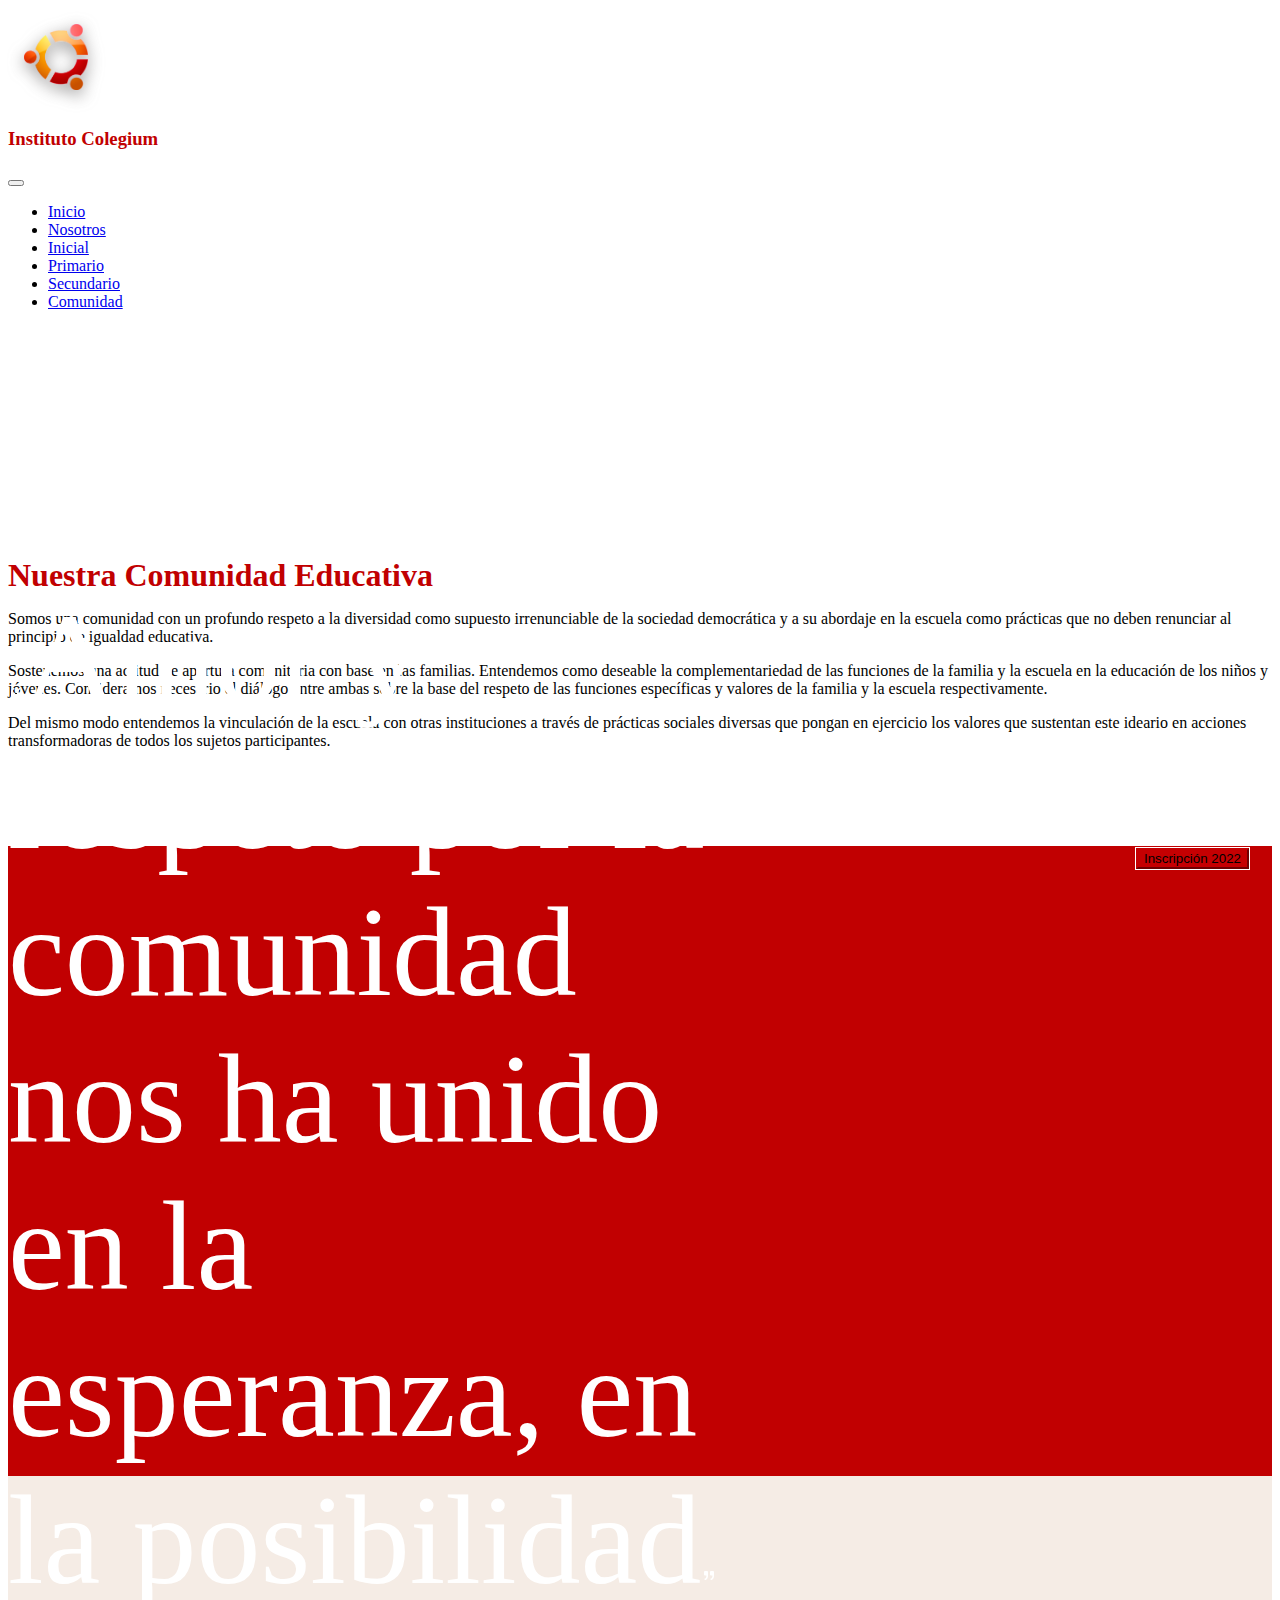
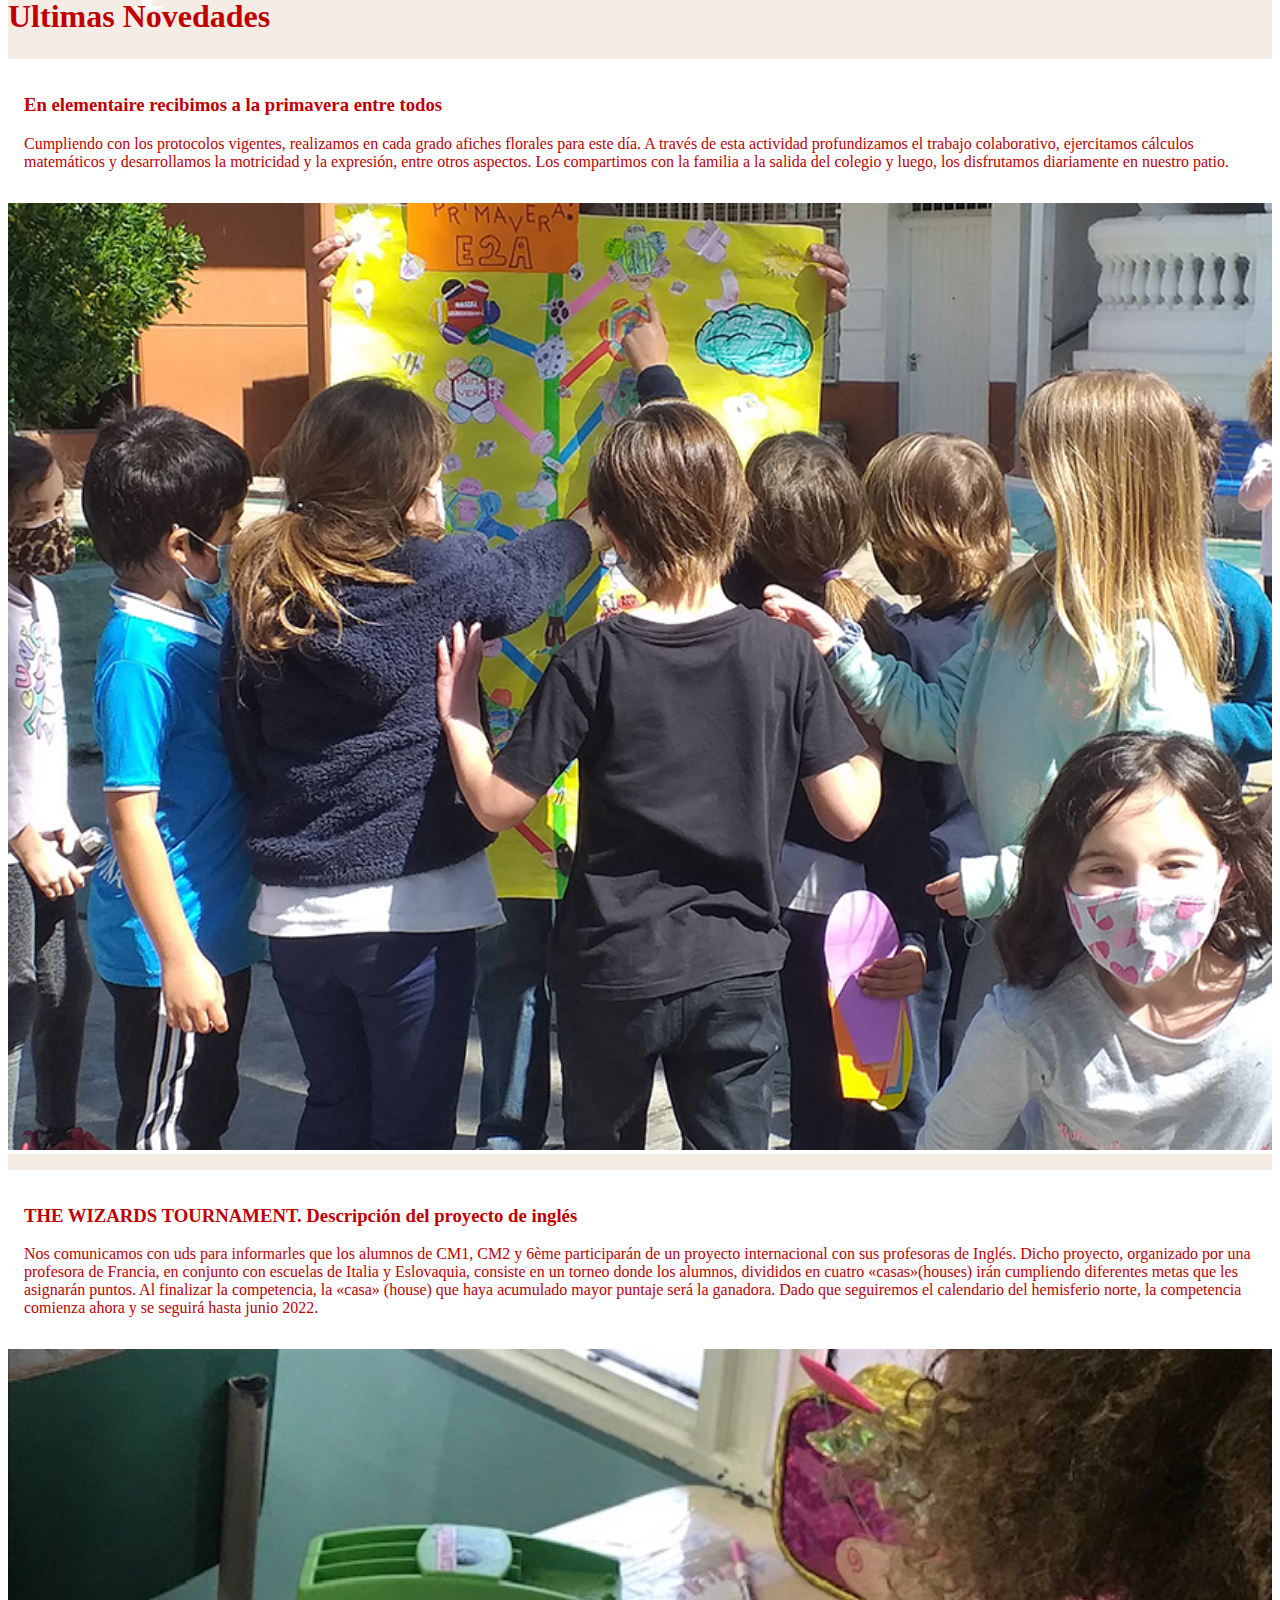
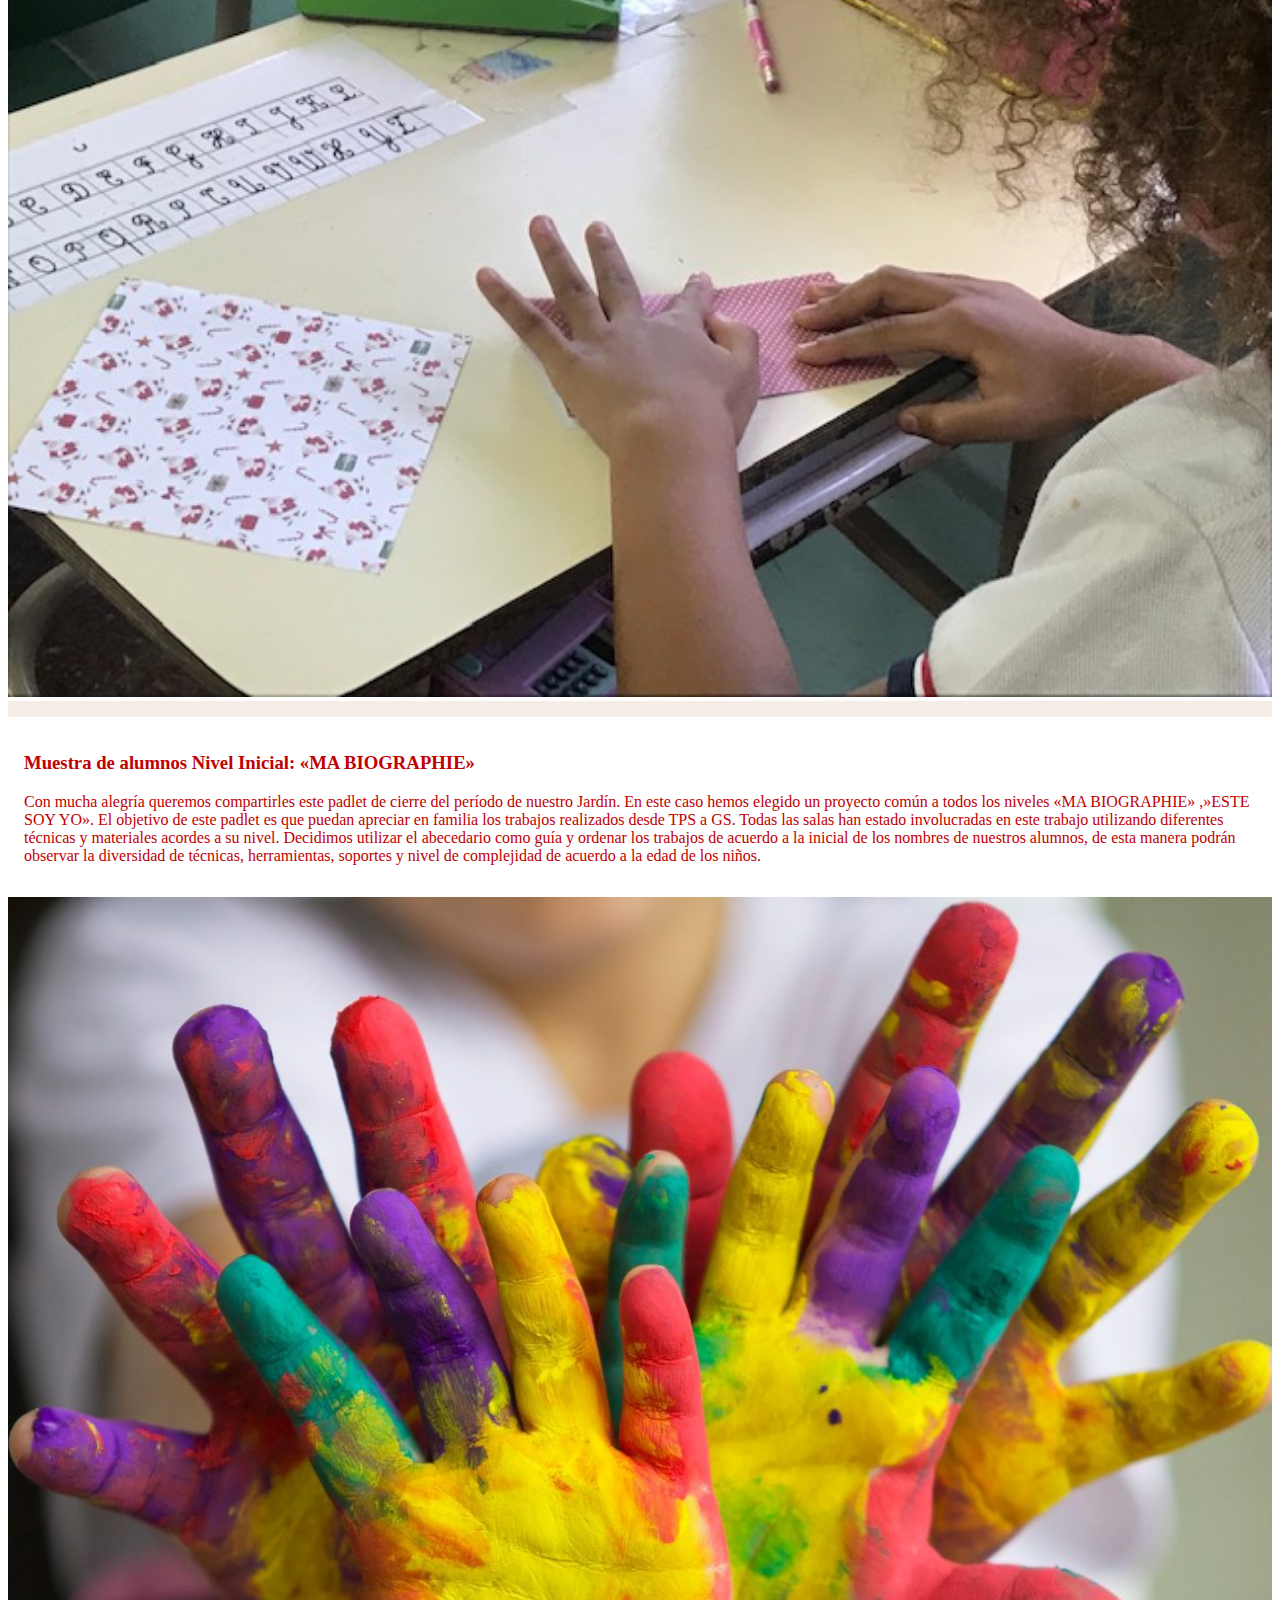
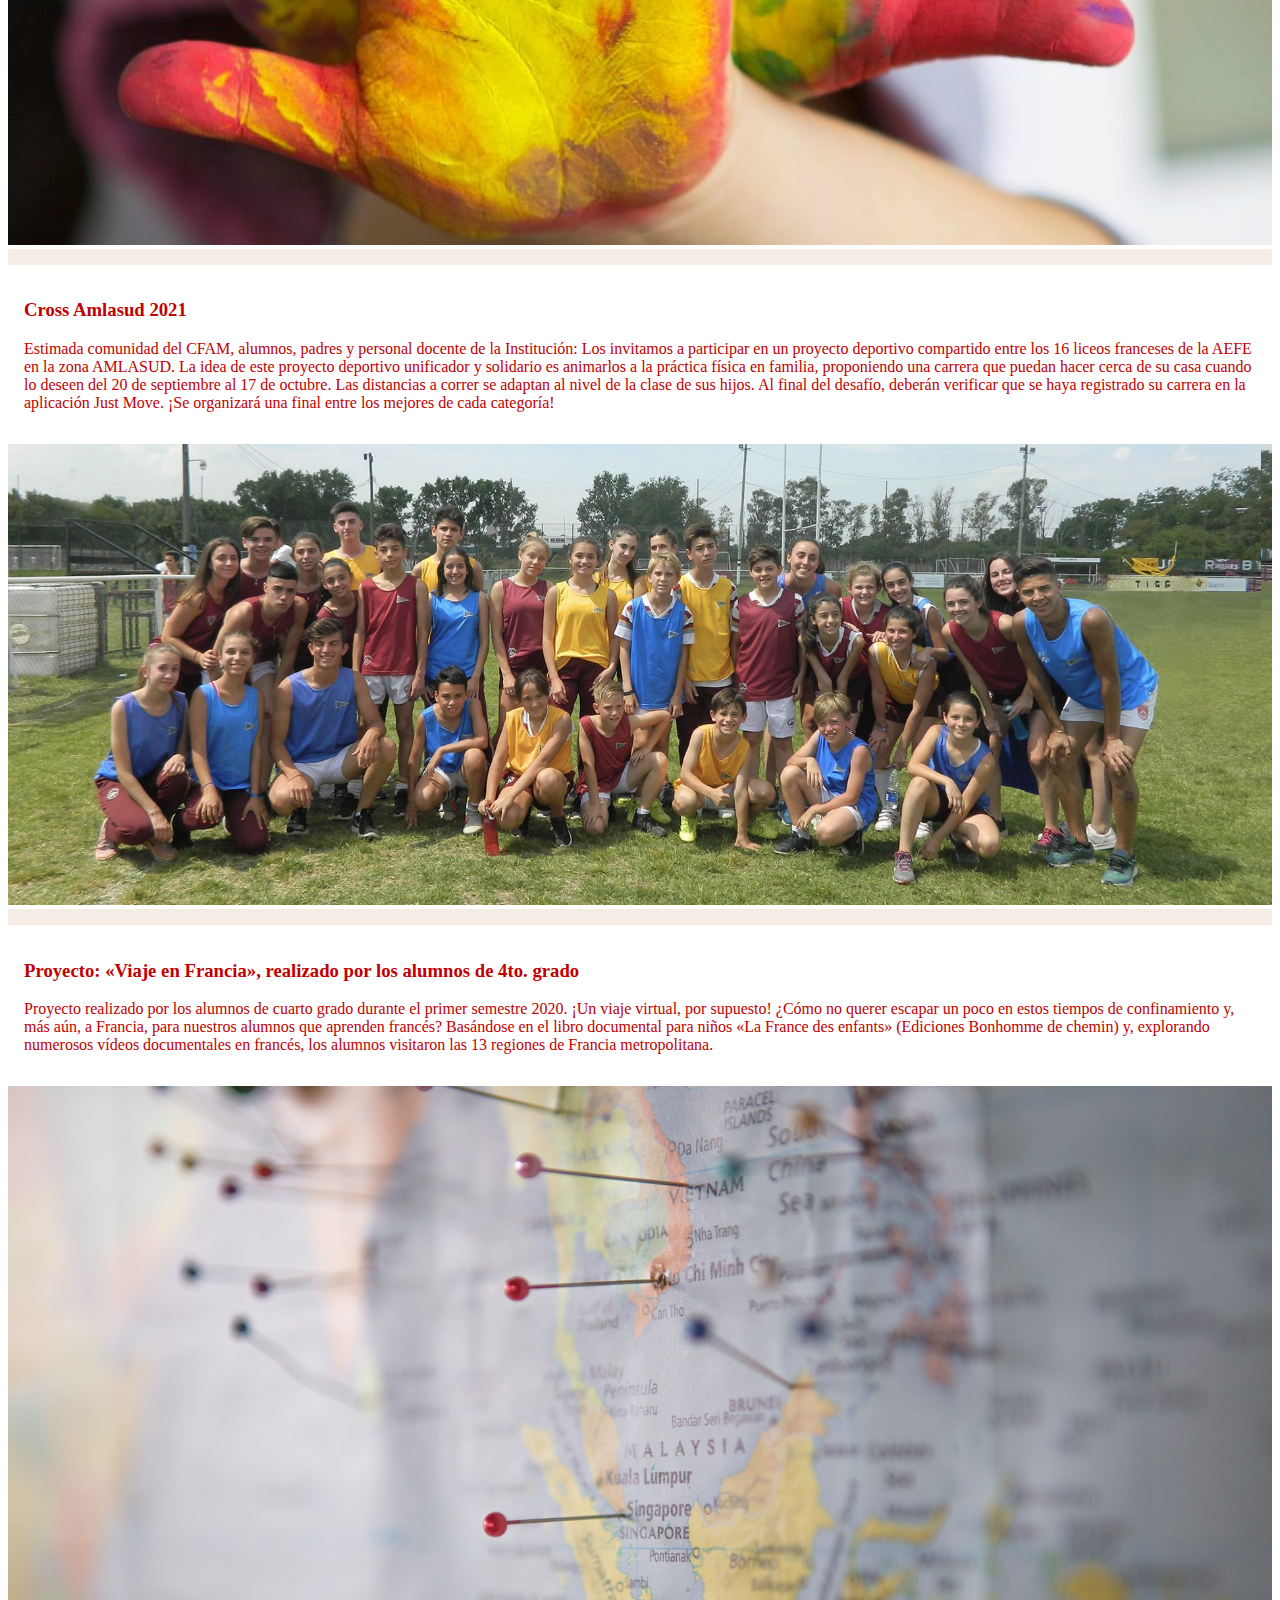
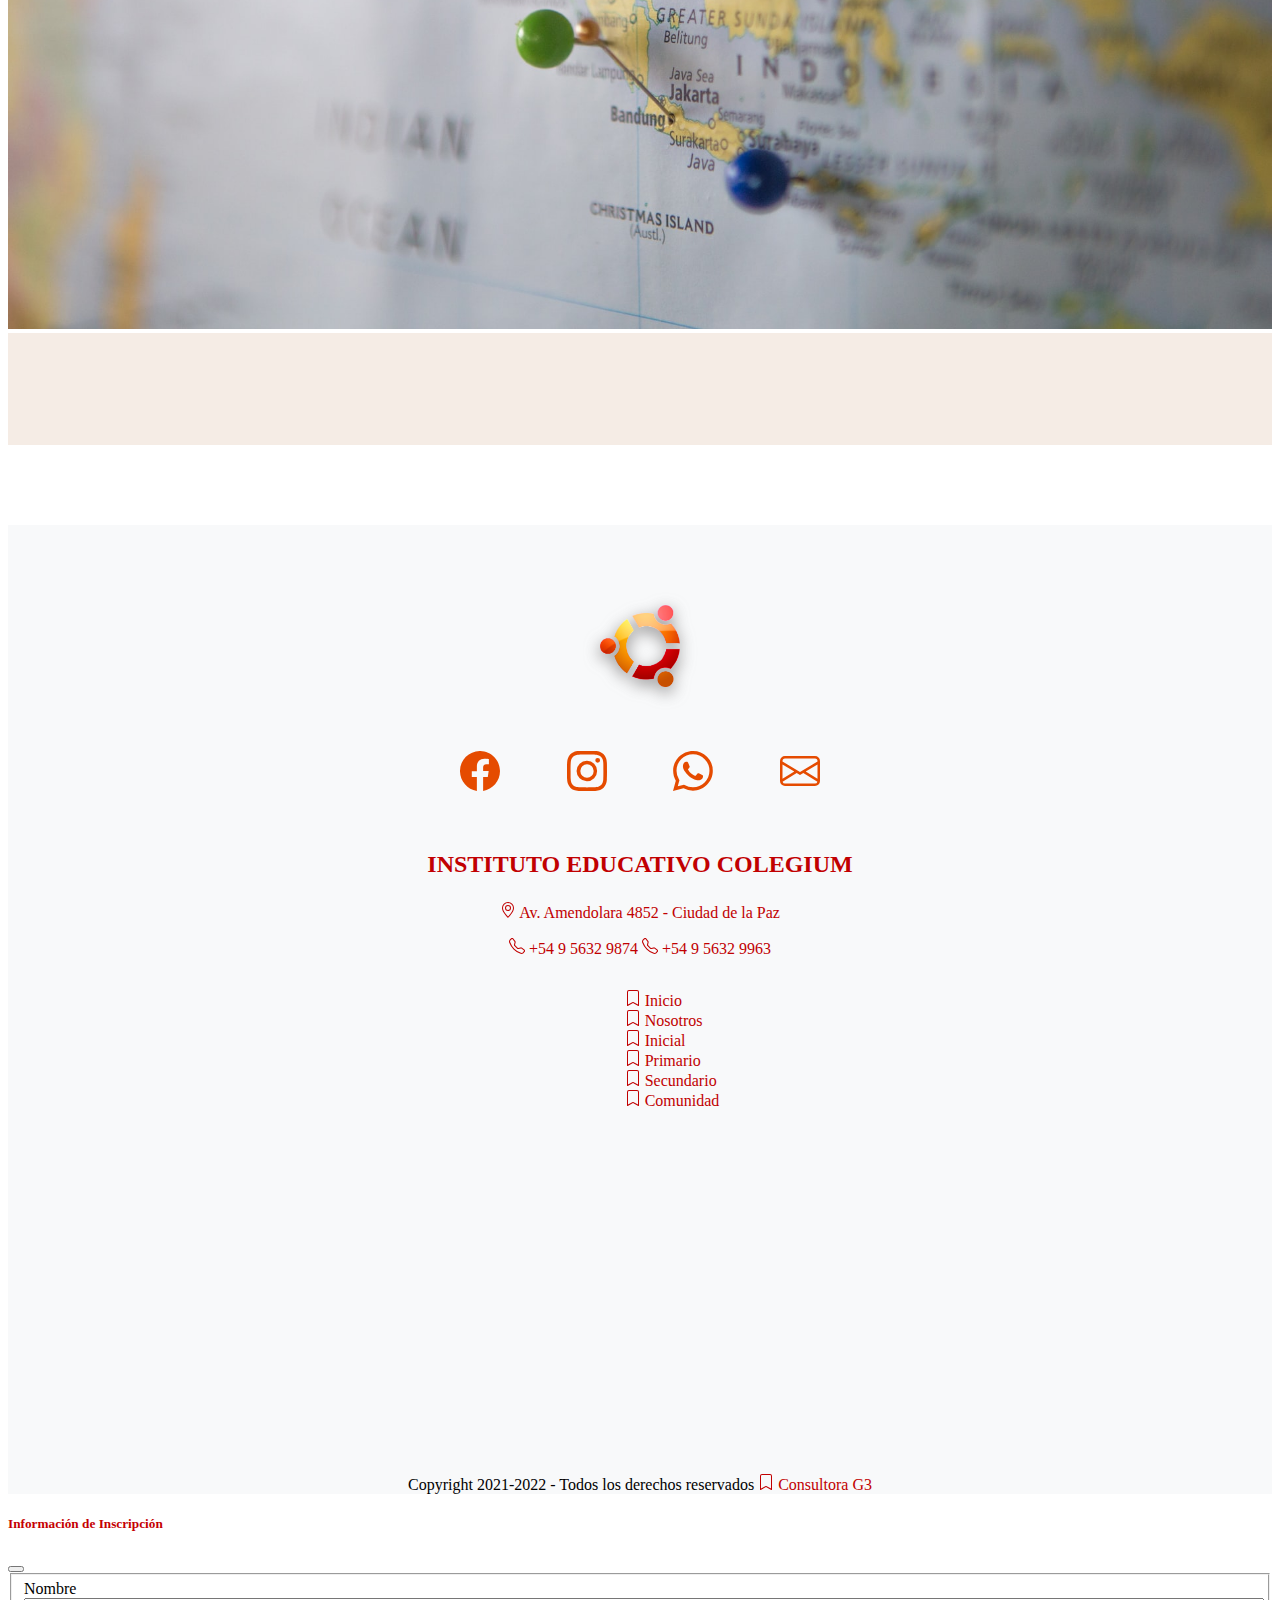
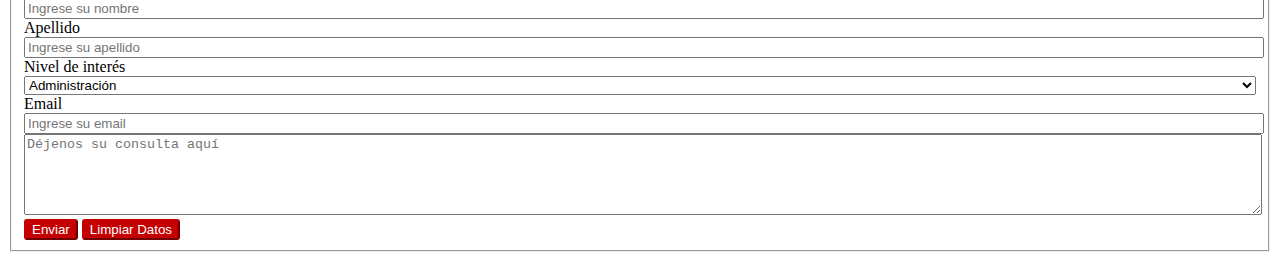
==== commit f9d0a31b: "Entrega final terminada" ====
--- a/seccion/comunidad.html
+++ b/seccion/comunidad.html
@@ -21,211 +21,228 @@
 
 <body>
 
-  <div class="contenedor__principal">
-
   <header class="header">  <!----------------------------- HEADER ---->
-                
-    <nav class="navbar navbar-expand-lg navbar-light  bg-light">
-        <div class="container-fluid px-lg-5 px-sm-2">
-          <a class="navbar-brand p-0 m-0" href="#"><img class="header__logo" src="/assets/logo.png" alt="Logo Colegio"></a>
+    <nav class="navbar navbar-expand-lg navbar-light  bg-light fixed-top  shadow">
+        <div class="container px-lg-2 px-sm-1">
+          <a class="navbar-brand p-0 m-0" href="#"><img class="header__logo" src="../assets/logo.png" alt="Logo Colegio"></a>
+          <h3 class="header__titulo">Instituto Colegium</h3>
           <button class="navbar-toggler" type="button" data-bs-toggle="collapse" data-bs-target="#navbarNav" aria-controls="navbarNav" aria-expanded="false" aria-label="Toggle navigation">
             <span class="navbar-toggler-icon"></span>
           </button>
           <div class="collapse navbar-collapse justify-content-end" id="navbarNav">
             <ul class="navbar-nav align-items-center">
               <li class="nav-item h6">
-                <a class="nav-link text-danger" aria-current="page" href="../index.html">Inicio</a>
-              </li>
-              <li class="nav-item h6">
-                <a class="nav-link text-danger" href="/seccion/nosotros.html">Nosotros</a>
-              </li>
-              <li class="nav-item h6">
-                <a class="nav-link text-danger" href="/seccion/inicial.html">Inicial</a>
-              </li>
-              <li class="nav-item h6">
-                <a class="nav-link text-danger" href="/seccion/primario.html">Primario</a>
-              </li>
-              <li class="nav-item h6">
-                <a class="nav-link text-danger" href="/seccion/secundario.html">Secundario</a>
-              </li>
-              <li class="nav-item h6">
-                <a class="nav-link  active text-danger" href="#">Comunidad</a>
+                <a class="nav-link text-danger " aria-current="page" href="../index.html">Inicio</a>
+              </li>
+              <li class="nav-item h6">
+                <a class="nav-link text-danger " href="/seccion/nosotros.html">Nosotros</a>
+              </li>
+              <li class="nav-item h6">
+                <a class="nav-link text-danger " href="/seccion/inicial.html">Inicial</a>
+              </li>
+              <li class="nav-item h6">
+                <a class="nav-link text-danger " href="/seccion/primario.html">Primario</a>
+              </li>
+              <li class="nav-item h6">
+                <a class="nav-link text-danger " href="/seccion/secundario.html">Secundario</a>
+              </li>
+              <li class="nav-item h6">
+                <a class="nav-link text-danger active" href="#">Comunidad</a>
               </li>
               
             </ul>
           </div>
         </div>
-      </nav>
-
-</header>  <!------------------------------ /  HEADER -->
-    
-
-    <section class="container-fluid">
-
-        <div class="btn__insc">
-          <button type="button" class="btn btn-primary animate__animated animate__bounce animate__delay-2s animate__repeat-2" data-bs-toggle="modal" data-bs-target="#exampleModal">
-              Inscripción 2022
-          </button>
+    </nav>
+  </header>  <!------------------------------ /  HEADER -->
+  
+  <div class="btn__insc shadow">
+    <button type="button" class="btn btn-primary animate__animated animate__bounce animate__delay-2s animate__repeat-2" data-bs-toggle="modal" data-bs-target="#exampleModal">
+        Inscripción 2022
+    </button>
+  </div>
+
+   <section class="container comunidad">
+      <article class="row comunidad__presenta animate__animated animate__fadeInUp">
+        <h1 class="text-center">Nuestra Comunidad Educativa</h1>
+        <div class="col-12">
+            <p class="fw-light">Somos una comunidad con un profundo respeto a la diversidad como supuesto irrenunciable de la sociedad democrática y a su abordaje en la escuela como prácticas que no deben renunciar al principio de igualdad educativa.</p>
+            <p class="fw-light">Sostenemos una actitud de apertura comunitaria con base en las familias. Entendemos como deseable la complementariedad de las funciones de la familia y la escuela en la educación de los niños y jóvenes. Consideramos necesario el diálogo entre ambas sobre la base del respeto de las funciones específicas y valores de la familia y la escuela respectivamente.</p>
+            <p class="fw-light">Del mismo modo entendemos la vinculación de la escuela con otras instituciones a través de prácticas sociales diversas que pongan en ejercicio los valores que sustentan este ideario en acciones transformadoras de todos los sujetos participantes.</p>
         </div>
-
-        <article class="row row py-lg-5 px-lg-5 py-md-4 px-md-4 py-sm-2 px-sm-2 py-2 px-4 articulo__inicial  animate__animated animate__fadeInUp">
-
-            <h1 class="text-center py-1">Nuestra Comunidad Educativa</h1>
-
-            <div class="col-12">
-
-                <p class="fw-light">La Institución en sus tres niveles Jardín , Primaria, y Secundaria es Bilingüe Simple iniciando la enseñanza del idioma inglés en sala de 3 años y teniendo como objetivo que al finalizar los estudios secundarios, en 6to año, el alumno/a tenga un nivel de idioma Upperintermediate, lo cual le permite una comunicación fluida tanto a nivel escrito como oral , en todo tipo de situaciones de la vida cotidiana, laboral y/o de estudios superiores.</p>
-                <p class="fw-light">A lo largo de la escolaridad primaria y secundaria los alumnos/as tienen la posibilidad de rendir los exámenes internacionales de Cambridge :Starters , Movers , Flyers , K.E.T, P.E.T , y First Certificate. El proyecto curricular institucional del idioma Inglés está conformado por el desarrollo integral y balanceado de las cuatro habilidades básicas: lectura, escritura, escucha, y oralidad , que consideramos fundamentales ,no sólo para el aprendizaje efectivo del idioma sino también para concretar eficazmente la posibilidad de comunicarse y relacionarse en diferentes contextos. Este enfoque permite a los alumnos/as realizar intercambios linguÍsticos, tanto orales como escritos, en base a los objetivos y contenidos trabajados gradualmente desde que comienzan con su aprendizaje.</p>
-                <p class="fw-light">En el nivel primario la carga de inglés está dividida en dos áreas: Language y Literature en las que tienen diferentes docentes con ellas y , a través , de la diversidad de estrategias y recursos hacen del aprendizaje del idioma contextualizado algo placentero y conectado con la realidad y la vida cotidiana. Es así que, además de atender a la lengua extranjera como objeto de conocimiento, se apunta a su construcción como un saber hacer, es decir, teniendo en cuenta las necesidades comunicativas que se presenten en este lenguaje en situaciones de uso dentro y fuera del aula.</p>
-
+      </article>
+    </section>
+
+    <div class="cita">  <!-- separador de secciones con cita-->
+      <div class="cita__contenedor container">
+        <p class="cita__texto fw-normal fs-3"><svg xmlns="http://www.w3.org/2000/svg" width="16" height="16" fill="currentColor" class="bi bi-quote" viewBox="0 0 16 16">
+          <path d="M12 12a1 1 0 0 0 1-1V8.558a1 1 0 0 0-1-1h-1.388c0-.351.021-.703.062-1.054.062-.372.166-.703.31-.992.145-.29.331-.517.559-.683.227-.186.516-.279.868-.279V3c-.579 0-1.085.124-1.52.372a3.322 3.322 0 0 0-1.085.992 4.92 4.92 0 0 0-.62 1.458A7.712 7.712 0 0 0 9 7.558V11a1 1 0 0 0 1 1h2Zm-6 0a1 1 0 0 0 1-1V8.558a1 1 0 0 0-1-1H4.612c0-.351.021-.703.062-1.054.062-.372.166-.703.31-.992.145-.29.331-.517.559-.683.227-.186.516-.279.868-.279V3c-.579 0-1.085.124-1.52.372a3.322 3.322 0 0 0-1.085.992 4.92 4.92 0 0 0-.62 1.458A7.712 7.712 0 0 0 3 7.558V11a1 1 0 0 0 1 1h2Z"/>
+        </svg>Amor y respeto por la comunidad nos ha unido en la esperanza, en la posibilidad<svg xmlns="http://www.w3.org/2000/svg" width="16" height="16" fill="currentColor" class="cita__quote bi bi-quote" viewBox="0 0 16 16">
+          <path d="M12 12a1 1 0 0 0 1-1V8.558a1 1 0 0 0-1-1h-1.388c0-.351.021-.703.062-1.054.062-.372.166-.703.31-.992.145-.29.331-.517.559-.683.227-.186.516-.279.868-.279V3c-.579 0-1.085.124-1.52.372a3.322 3.322 0 0 0-1.085.992 4.92 4.92 0 0 0-.62 1.458A7.712 7.712 0 0 0 9 7.558V11a1 1 0 0 0 1 1h2Zm-6 0a1 1 0 0 0 1-1V8.558a1 1 0 0 0-1-1H4.612c0-.351.021-.703.062-1.054.062-.372.166-.703.31-.992.145-.29.331-.517.559-.683.227-.186.516-.279.868-.279V3c-.579 0-1.085.124-1.52.372a3.322 3.322 0 0 0-1.085.992 4.92 4.92 0 0 0-.62 1.458A7.712 7.712 0 0 0 3 7.558V11a1 1 0 0 0 1 1h2Z"/>
+        </svg></p>
+        <span class="cita__autor fst-italic fs-5">Neema Namadamu</span>
+      </div>
+    </div>
+
+    <div class="contenedor__notas">
+      <h2 class="comunidad__notas--titulo text-center">Ultimas Novedades</h2>
+
+      <section class="container comunidad__notas">
+
+        <article class="row comunidad__nota--1 mx-0 shadow">
+          <div class="col-12 col-lg-8 col-md-12 order-lg-2 comunidad__nota--1txt">
+            <h3>En elementaire recibimos a la primavera entre todos</h3>
+            <p class="fw-light">Cumpliendo con los protocolos vigentes, realizamos en cada grado afiches florales para este día. A través de esta actividad profundizamos el trabajo colaborativo, ejercitamos cálculos matemáticos y desarrollamos la motricidad y la expresión, entre otros aspectos. Los compartimos con la familia a la salida del colegio y luego, los disfrutamos diariamente en nuestro patio.</p>
+          </div>
+  
+          <div class="col-12 col-lg-4 col-md-12 order-lg-1 px-0">
+            <img src="../assets/arte1.jpg" alt="Imagen comunidad" class="comunidad__img">
+          </div>
+        </article>
+  
+        <article class="row comunidad__nota--0  mx-0 shadow">
+          <div class="col-12 col-lg-8 order-lg-2 comunidad__nota--0txt">
+            <h3>THE WIZARDS TOURNAMENT. Descripción del proyecto de inglés</h3>
+            <p class="fw-light">Nos comunicamos con uds para informarles que los alumnos de CM1, CM2 y 6ème participarán de un proyecto internacional con sus profesoras de Inglés. Dicho proyecto, organizado por una profesora de Francia, en conjunto con escuelas de Italia y Eslovaquia, consiste en un torneo donde los alumnos, divididos en cuatro «casas»(houses) irán cumpliendo diferentes metas que les asignarán puntos. Al finalizar la competencia, la «casa» (house) que haya acumulado mayor puntaje será la ganadora. Dado que seguiremos el calendario del hemisferio norte, la competencia comienza ahora y se seguirá hasta junio 2022.</p>
+          </div>
+  
+          <div class="col-12 col-lg-4 order-lg-1 px-0">
+            <img src="../assets/IMG_6366.jpg" alt="Imagen comunidad"  class="comunidad__img">
+          </div>
+        </article>
+  
+        <article class="row comunidad__nota--1 mx-0 shadow">
+            <div class="col-12 col-lg-8 order-lg-2 comunidad__nota--1txt">
+              <h3>Muestra de alumnos Nivel Inicial: «MA BIOGRAPHIE»</h3>
+              <p class="fw-light">Con mucha alegría queremos compartirles este padlet de cierre del período de nuestro Jardín. En este caso hemos elegido un proyecto común a todos los niveles «MA BIOGRAPHIE» ,»ESTE SOY YO». El objetivo de este padlet es que puedan apreciar en familia los trabajos realizados desde TPS a GS. Todas las salas han estado involucradas en este trabajo utilizando diferentes técnicas y materiales acordes a su nivel. Decidimos utilizar el abecedario como guía y ordenar los trabajos de acuerdo a la inicial de los nombres de nuestros alumnos, de esta manera podrán observar la diversidad de técnicas, herramientas, soportes y nivel de complejidad de acuerdo a la edad de los niños.</p>
             </div>
-
-        </article>
-
-        <article class="row row py-lg-5 px-lg-5 py-md-4 px-md-4 py-sm-2 px-sm-2 py-2 px-4 comunidad__nota--1">
-
-            <div class="col-12 col-lg-8 order-lg-2">
-                <h3>En elementaire recibimos a la primavera entre todos</h3>
-                <p class="fw-light">Cumpliendo con los protocolos vigentes, realizamos en cada grado afiches florales para este día. A través de esta actividad profundizamos el trabajo colaborativo, ejercitamos cálculos matemáticos y desarrollamos la motricidad y la expresión, entre otros aspectos. Los compartimos con la familia a la salida del colegio y luego, los disfrutamos diariamente en nuestro patio.</p>
+  
+            <div class="col-12 col-lg-4 order-lg-1 px-0">
+              <img src="../assets/arte.jpg" alt="Imagen comunidad" class="comunidad__img">
             </div>
-
-            <div class="col-12 col-lg-4 order-lg-1">
-              <img src="../assets/arte1.jpg" alt="Imagen comunidad" class="img-fluid">
+        </article>
+  
+        <article class="row comunidad__nota--0  mx-0 shadow">
+          <div class="col-12 col-lg-8 order-lg-2 comunidad__nota--0txt">
+            <h3>Cross Amlasud 2021</h3>
+            <p class="fw-light">Estimada comunidad del CFAM, alumnos, padres y personal docente de la Institución: Los invitamos a participar en un proyecto deportivo compartido entre los 16 liceos franceses de la AEFE en la zona AMLASUD. La idea de este proyecto deportivo unificador y solidario es animarlos a la práctica física en familia, proponiendo una carrera que puedan hacer cerca de su casa cuando lo deseen del 20 de septiembre al 17 de octubre. Las distancias a correr se adaptan al nivel de la clase de sus hijos. Al final del desafío, deberán verificar que se haya registrado su carrera en la aplicación Just Move. ¡Se organizará una final entre los mejores de cada categoría!</p>
+          </div>
+          
+          <div class="col-12 col-lg-4 order-lg-1 px-0">
+            <img src="../assets/nos.jpg" alt="Imagen comunidad" class="comunidad__img">
+          </div>
+        </article>
+  
+        <article class="row comunidad__nota--1 mx-0 shadow">
+          <div class="col-12 col-lg-8 order-lg-2 comunidad__nota--1txt">
+            <h3>Proyecto: «Viaje en Francia», realizado por los alumnos de 4to. grado</h3>
+            <p class="fw-light">Proyecto realizado por los alumnos de cuarto grado durante el primer semestre 2020. ¡Un viaje virtual, por supuesto! ¿Cómo no querer escapar un poco en estos tiempos de confinamiento y, más aún, a Francia, para nuestros alumnos que aprenden francés? Basándose en el libro documental para niños «La France des enfants» (Ediciones Bonhomme de chemin) y, explorando numerosos vídeos documentales en francés, los alumnos visitaron las 13 regiones de Francia metropolitana.</p>
+          </div>
+  
+          <div class="col-12 col-lg-4 order-lg-1 px-0">
+            <img src="../assets/travel.jpg" alt="Imagen comunidad" class="comunidad__img">
+          </div>
+        </article>
+      </section>
+
+    </div>
+
+
+    <footer class="container-fluid footer px-0 my-0">
+
+      <div class="container footer__marco">
+    
+        <div class="row footer__contiene">
+
+          <div class="col-xl-4 col-md-12 col-xs-12 footer__logo order-xl-2 order-lg-1 order-md-1">
+            <img src="../assets/logo.png" alt="Logo Colegio"" >
+          </div>
+    
+          <div class="col-xl-4 col-md-12 col-xs-12 footer__redes order-xl-1 order-lg-2 order-md-2">
+    
+            <div class="footer__flex--redes">
+                <div><a href="#"><svg xmlns="http://www.w3.org/2000/svg"  fill="rgb(229 75 0)" class="footer__bi bi-facebook" viewBox="0 0 16 16">
+                  <path d="M16 8.049c0-4.446-3.582-8.05-8-8.05C3.58 0-.002 3.603-.002 8.05c0 4.017 2.926 7.347 6.75 7.951v-5.625h-2.03V8.05H6.75V6.275c0-2.017 1.195-3.131 3.022-3.131.876 0 1.791.157 1.791.157v1.98h-1.009c-.993 0-1.303.621-1.303 1.258v1.51h2.218l-.354 2.326H9.25V16c3.824-.604 6.75-3.934 6.75-7.951z"/>
+                </svg></a></div>
+    
+                <div><a href="#"><svg xmlns="http://www.w3.org/2000/svg"  fill="rgb(229 75 0)" class="footer__bi bi-instagram" viewBox="0 0 16 16">
+                  <path d="M8 0C5.829 0 5.556.01 4.703.048 3.85.088 3.269.222 2.76.42a3.917 3.917 0 0 0-1.417.923A3.927 3.927 0 0 0 .42 2.76C.222 3.268.087 3.85.048 4.7.01 5.555 0 5.827 0 8.001c0 2.172.01 2.444.048 3.297.04.852.174 1.433.372 1.942.205.526.478.972.923 1.417.444.445.89.719 1.416.923.51.198 1.09.333 1.942.372C5.555 15.99 5.827 16 8 16s2.444-.01 3.298-.048c.851-.04 1.434-.174 1.943-.372a3.916 3.916 0 0 0 1.416-.923c.445-.445.718-.891.923-1.417.197-.509.332-1.09.372-1.942C15.99 10.445 16 10.173 16 8s-.01-2.445-.048-3.299c-.04-.851-.175-1.433-.372-1.941a3.926 3.926 0 0 0-.923-1.417A3.911 3.911 0 0 0 13.24.42c-.51-.198-1.092-.333-1.943-.372C10.443.01 10.172 0 7.998 0h.003zm-.717 1.442h.718c2.136 0 2.389.007 3.232.046.78.035 1.204.166 1.486.275.373.145.64.319.92.599.28.28.453.546.598.92.11.281.24.705.275 1.485.039.843.047 1.096.047 3.231s-.008 2.389-.047 3.232c-.035.78-.166 1.203-.275 1.485a2.47 2.47 0 0 1-.599.919c-.28.28-.546.453-.92.598-.28.11-.704.24-1.485.276-.843.038-1.096.047-3.232.047s-2.39-.009-3.233-.047c-.78-.036-1.203-.166-1.485-.276a2.478 2.478 0 0 1-.92-.598 2.48 2.48 0 0 1-.6-.92c-.109-.281-.24-.705-.275-1.485-.038-.843-.046-1.096-.046-3.233 0-2.136.008-2.388.046-3.231.036-.78.166-1.204.276-1.486.145-.373.319-.64.599-.92.28-.28.546-.453.92-.598.282-.11.705-.24 1.485-.276.738-.034 1.024-.044 2.515-.045v.002zm4.988 1.328a.96.96 0 1 0 0 1.92.96.96 0 0 0 0-1.92zm-4.27 1.122a4.109 4.109 0 1 0 0 8.217 4.109 4.109 0 0 0 0-8.217zm0 1.441a2.667 2.667 0 1 1 0 5.334 2.667 2.667 0 0 1 0-5.334z"/>
+                </svg></a></div>
+    
+                <div><a href="#"><svg xmlns="http://www.w3.org/2000/svg"  fill="rgb(229 75 0)" class="footer__bi bi-whatsapp" viewBox="0 0 16 16">
+                  <path d="M13.601 2.326A7.854 7.854 0 0 0 7.994 0C3.627 0 .068 3.558.064 7.926c0 1.399.366 2.76 1.057 3.965L0 16l4.204-1.102a7.933 7.933 0 0 0 3.79.965h.004c4.368 0 7.926-3.558 7.93-7.93A7.898 7.898 0 0 0 13.6 2.326zM7.994 14.521a6.573 6.573 0 0 1-3.356-.92l-.24-.144-2.494.654.666-2.433-.156-.251a6.56 6.56 0 0 1-1.007-3.505c0-3.626 2.957-6.584 6.591-6.584a6.56 6.56 0 0 1 4.66 1.931 6.557 6.557 0 0 1 1.928 4.66c-.004 3.639-2.961 6.592-6.592 6.592zm3.615-4.934c-.197-.099-1.17-.578-1.353-.646-.182-.065-.315-.099-.445.099-.133.197-.513.646-.627.775-.114.133-.232.148-.43.05-.197-.1-.836-.308-1.592-.985-.59-.525-.985-1.175-1.103-1.372-.114-.198-.011-.304.088-.403.087-.088.197-.232.296-.346.1-.114.133-.198.198-.33.065-.134.034-.248-.015-.347-.05-.099-.445-1.076-.612-1.47-.16-.389-.323-.335-.445-.34-.114-.007-.247-.007-.38-.007a.729.729 0 0 0-.529.247c-.182.198-.691.677-.691 1.654 0 .977.71 1.916.81 2.049.098.133 1.394 2.132 3.383 2.992.47.205.84.326 1.129.418.475.152.904.129 1.246.08.38-.058 1.171-.48 1.338-.943.164-.464.164-.86.114-.943-.049-.084-.182-.133-.38-.232z"/>
+                </svg></a></div>
+    
+                <div><a href="#"><svg xmlns="http://www.w3.org/2000/svg"  fill="rgb(229 75 0)" class="footer__bi bi-envelope" viewBox="0 0 16 16">
+                  <path d="M0 4a2 2 0 0 1 2-2h12a2 2 0 0 1 2 2v8a2 2 0 0 1-2 2H2a2 2 0 0 1-2-2V4Zm2-1a1 1 0 0 0-1 1v.217l7 4.2 7-4.2V4a1 1 0 0 0-1-1H2Zm13 2.383-4.708 2.825L15 11.105V5.383Zm-.034 6.876-5.64-3.471L8 9.583l-1.326-.795-5.64 3.47A1 1 0 0 0 2 13h12a1 1 0 0 0 .966-.741ZM1 11.105l4.708-2.897L1 5.383v5.722Z"/>
+                </svg></a></div>
             </div>
-
-        </article>
-
-        <article class="row row py-lg-5 px-lg-5 py-md-4 px-md-4 py-sm-2 px-sm-2 py-2 px-4 comunidad__nota--0">
-
-            <div class="col-12 col-lg-8 order-lg-2">
-                <h3>THE WIZARDS TOURNAMENT. Descripción del proyecto de inglés</h3>
-                <p class="fw-light">Nos comunicamos con uds para informarles que los alumnos de CM1, CM2 y 6ème participarán de un proyecto internacional con sus profesoras de Inglés. Dicho proyecto, organizado por una profesora de Francia, en conjunto con escuelas de Italia y Eslovaquia, consiste en un torneo donde los alumnos, divididos en cuatro «casas»(houses) irán cumpliendo diferentes metas que les asignarán puntos. Al finalizar la competencia, la «casa» (house) que haya acumulado mayor puntaje será la ganadora. Dado que seguiremos el calendario del hemisferio norte, la competencia comienza ahora y se seguirá hasta junio 2022.</p>
-            </div>
-
-            <div class="col-12 col-lg-4 order-lg-1">
-              <img src="../assets/IMG_6366.jpg" alt="Imagen comunidad"  class="img-fluid">
-            </div>
-
-
-        </article>
-
-        <article class="row row py-lg-5 px-lg-5 py-md-4 px-md-4 py-sm-2 px-sm-2 py-2 px-4 comunidad__nota--1">
-
-            <div class="col-12 col-lg-8 order-lg-2">
-                <h3>Muestra de alumnos Nivel Inicial: «MA BIOGRAPHIE»</h3>
-                <p class="fw-light">Con mucha alegría queremos compartirles este padlet de cierre del período de nuestro Jardín. En este caso hemos elegido un proyecto común a todos los niveles «MA BIOGRAPHIE» ,»ESTE SOY YO». El objetivo de este padlet es que puedan apreciar en familia los trabajos realizados desde TPS a GS. Todas las salas han estado involucradas en este trabajo utilizando diferentes técnicas y materiales acordes a su nivel. Decidimos utilizar el abecedario como guía y ordenar los trabajos de acuerdo a la inicial de los nombres de nuestros alumnos, de esta manera podrán observar la diversidad de técnicas, herramientas, soportes y nivel de complejidad de acuerdo a la edad de los niños.</p>
-            </div>
-
-            <div class="col-12 col-lg-4 order-lg-1">
-              <img src="../assets/arte.jpg" alt="Imagen comunidad" class="img-fluid">
-            </div>
-
-        </article>
-
-        <article class="row row py-lg-5 px-lg-5 py-md-4 px-md-4 py-sm-2 px-sm-2 py-2 px-4 comunidad__nota--0">
-
-            <div class="col-12 col-lg-8 order-lg-2">
-                <h3>Cross Amlasud 2021</h3>
-                <p class="fw-light">Estimada comunidad del CFAM, alumnos, padres y personal docente de la Institución: Los invitamos a participar en un proyecto deportivo compartido entre los 16 liceos franceses de la AEFE en la zona AMLASUD. La idea de este proyecto deportivo unificador y solidario es animarlos a la práctica física en familia, proponiendo una carrera que puedan hacer cerca de su casa cuando lo deseen del 20 de septiembre al 17 de octubre. Las distancias a correr se adaptan al nivel de la clase de sus hijos. Al final del desafío, deberán verificar que se haya registrado su carrera en la aplicación Just Move. ¡Se organizará una final entre los mejores de cada categoría!</p>
-            </div>
-
+          
+            <p class="footer__dir--instituto"> <strong>INSTITUTO EDUCATIVO COLEGIUM</strong></p>
+            <p class="footer__dir--ubicacion"><svg xmlns="http://www.w3.org/2000/svg" width="16" height="16" fill="currentColor" class="bi bi-geo-alt" viewBox="0 0 16 16">
+              <path d="M12.166 8.94c-.524 1.062-1.234 2.12-1.96 3.07A31.493 31.493 0 0 1 8 14.58a31.481 31.481 0 0 1-2.206-2.57c-.726-.95-1.436-2.008-1.96-3.07C3.304 7.867 3 6.862 3 6a5 5 0 0 1 10 0c0 .862-.305 1.867-.834 2.94zM8 16s6-5.686 6-10A6 6 0 0 0 2 6c0 4.314 6 10 6 10z"/>
+              <path d="M8 8a2 2 0 1 1 0-4 2 2 0 0 1 0 4zm0 1a3 3 0 1 0 0-6 3 3 0 0 0 0 6z"/>
+            </svg> Av. Amendolara 4852 - Ciudad de la Paz</p>
+            <p class="footer__dir--tel"><svg xmlns="http://www.w3.org/2000/svg" width="16" height="16" fill="currentColor" class="bi bi-telephone" viewBox="0 0 16 16">
+              <path d="M3.654 1.328a.678.678 0 0 0-1.015-.063L1.605 2.3c-.483.484-.661 1.169-.45 1.77a17.568 17.568 0 0 0 4.168 6.608 17.569 17.569 0 0 0 6.608 4.168c.601.211 1.286.033 1.77-.45l1.034-1.034a.678.678 0 0 0-.063-1.015l-2.307-1.794a.678.678 0 0 0-.58-.122l-2.19.547a1.745 1.745 0 0 1-1.657-.459L5.482 8.062a1.745 1.745 0 0 1-.46-1.657l.548-2.19a.678.678 0 0 0-.122-.58L3.654 1.328zM1.884.511a1.745 1.745 0 0 1 2.612.163L6.29 2.98c.329.423.445.974.315 1.494l-.547 2.19a.678.678 0 0 0 .178.643l2.457 2.457a.678.678 0 0 0 .644.178l2.189-.547a1.745 1.745 0 0 1 1.494.315l2.306 1.794c.829.645.905 1.87.163 2.611l-1.034 1.034c-.74.74-1.846 1.065-2.877.702a18.634 18.634 0 0 1-7.01-4.42 18.634 18.634 0 0 1-4.42-7.009c-.362-1.03-.037-2.137.703-2.877L1.885.511z"/>
+            </svg> +54 9 5632 9874 <svg xmlns="http://www.w3.org/2000/svg" width="16" height="16" fill="currentColor" class="bi bi-telephone" viewBox="0 0 16 16">
+              <path d="M3.654 1.328a.678.678 0 0 0-1.015-.063L1.605 2.3c-.483.484-.661 1.169-.45 1.77a17.568 17.568 0 0 0 4.168 6.608 17.569 17.569 0 0 0 6.608 4.168c.601.211 1.286.033 1.77-.45l1.034-1.034a.678.678 0 0 0-.063-1.015l-2.307-1.794a.678.678 0 0 0-.58-.122l-2.19.547a1.745 1.745 0 0 1-1.657-.459L5.482 8.062a1.745 1.745 0 0 1-.46-1.657l.548-2.19a.678.678 0 0 0-.122-.58L3.654 1.328zM1.884.511a1.745 1.745 0 0 1 2.612.163L6.29 2.98c.329.423.445.974.315 1.494l-.547 2.19a.678.678 0 0 0 .178.643l2.457 2.457a.678.678 0 0 0 .644.178l2.189-.547a1.745 1.745 0 0 1 1.494.315l2.306 1.794c.829.645.905 1.87.163 2.611l-1.034 1.034c-.74.74-1.846 1.065-2.877.702a18.634 18.634 0 0 1-7.01-4.42 18.634 18.634 0 0 1-4.42-7.009c-.362-1.03-.037-2.137.703-2.877L1.885.511z"/>
+            </svg> +54 9 5632 9963</p>
+          
+          </div>
+    
+          <div class="col-xl-4 col-md-12 col-xs-12 p-0 order-xl-3 order-lg-3 order-md-3">
+            <ul class="footer__menu">
+              <li class="">
+                <a class="bolder" href="../index.html"><svg xmlns="http://www.w3.org/2000/svg" width="16" height="16" fill="currentColor" class="bi bi-bookmark" viewBox="0 0 16 16">
+                  <path d="M2 2a2 2 0 0 1 2-2h8a2 2 0 0 1 2 2v13.5a.5.5 0 0 1-.777.416L8 13.101l-5.223 2.815A.5.5 0 0 1 2 15.5V2zm2-1a1 1 0 0 0-1 1v12.566l4.723-2.482a.5.5 0 0 1 .554 0L13 14.566V2a1 1 0 0 0-1-1H4z"/>
+                </svg> Inicio</a>
+              </li>
+              <li class="">
+                <a class="" href="/seccion/nosotros.html"><svg xmlns="http://www.w3.org/2000/svg" width="16" height="16" fill="currentColor" class="bi bi-bookmark" viewBox="0 0 16 16">
+                  <path d="M2 2a2 2 0 0 1 2-2h8a2 2 0 0 1 2 2v13.5a.5.5 0 0 1-.777.416L8 13.101l-5.223 2.815A.5.5 0 0 1 2 15.5V2zm2-1a1 1 0 0 0-1 1v12.566l4.723-2.482a.5.5 0 0 1 .554 0L13 14.566V2a1 1 0 0 0-1-1H4z"/>
+                </svg> Nosotros</a>
+              </li>
+              <li class="">
+                <a class="" href="/seccion/inicial.html"><svg xmlns="http://www.w3.org/2000/svg" width="16" height="16" fill="currentColor" class="bi bi-bookmark" viewBox="0 0 16 16">
+                  <path d="M2 2a2 2 0 0 1 2-2h8a2 2 0 0 1 2 2v13.5a.5.5 0 0 1-.777.416L8 13.101l-5.223 2.815A.5.5 0 0 1 2 15.5V2zm2-1a1 1 0 0 0-1 1v12.566l4.723-2.482a.5.5 0 0 1 .554 0L13 14.566V2a1 1 0 0 0-1-1H4z"/>
+                </svg> Inicial</a>
+              </li>
+              <li class="">
+                <a class="" href="/seccion/primario.html"><svg xmlns="http://www.w3.org/2000/svg" width="16" height="16" fill="currentColor" class="bi bi-bookmark" viewBox="0 0 16 16">
+                  <path d="M2 2a2 2 0 0 1 2-2h8a2 2 0 0 1 2 2v13.5a.5.5 0 0 1-.777.416L8 13.101l-5.223 2.815A.5.5 0 0 1 2 15.5V2zm2-1a1 1 0 0 0-1 1v12.566l4.723-2.482a.5.5 0 0 1 .554 0L13 14.566V2a1 1 0 0 0-1-1H4z"/>
+                </svg> Primario</a>
+              </li>
+              <li class="">
+                <a class="" href="/seccion/secundario.html"><svg xmlns="http://www.w3.org/2000/svg" width="16" height="16" fill="currentColor" class="bi bi-bookmark" viewBox="0 0 16 16">
+                  <path d="M2 2a2 2 0 0 1 2-2h8a2 2 0 0 1 2 2v13.5a.5.5 0 0 1-.777.416L8 13.101l-5.223 2.815A.5.5 0 0 1 2 15.5V2zm2-1a1 1 0 0 0-1 1v12.566l4.723-2.482a.5.5 0 0 1 .554 0L13 14.566V2a1 1 0 0 0-1-1H4z"/>
+                </svg> Secundario</a>
+              </li>
+              <li class="">
+                <a class="" href="/seccion/comunidad.html"><svg xmlns="http://www.w3.org/2000/svg" width="16" height="16" fill="currentColor" class="bi bi-bookmark" viewBox="0 0 16 16">
+                  <path d="M2 2a2 2 0 0 1 2-2h8a2 2 0 0 1 2 2v13.5a.5.5 0 0 1-.777.416L8 13.101l-5.223 2.815A.5.5 0 0 1 2 15.5V2zm2-1a1 1 0 0 0-1 1v12.566l4.723-2.482a.5.5 0 0 1 .554 0L13 14.566V2a1 1 0 0 0-1-1H4z"/>
+                </svg> Comunidad</a>
+              </li>              
+            </ul>
             
-            <div class="col-12 col-lg-4 order-lg-1">
-              <img src="../assets/8.jpg" alt="Imagen comunidad" class="img-fluid">
-            </div>
-
-        </article>
-
-        <article class="row row py-lg-5 px-lg-5 py-md-4 px-md-4 py-sm-2 px-sm-2 py-2 px-4 comunidad__nota--1">
-
-            <div class="col-12 col-lg-8 order-lg-2">
-                <h3>Proyecto: «Viaje en Francia», realizado por los alumnos de 4to. grado</h3>
-                <p class="fw-light">Proyecto realizado por los alumnos de cuarto grado durante el primer semestre 2020. ¡Un viaje virtual, por supuesto! ¿Cómo no querer escapar un poco en estos tiempos de confinamiento y, más aún, a Francia, para nuestros alumnos que aprenden francés? Basándose en el libro documental para niños «La France des enfants» (Ediciones Bonhomme de chemin) y, explorando numerosos vídeos documentales en francés, los alumnos visitaron las 13 regiones de Francia metropolitana.</p>
-            </div>
-
-            <div class="col-12 col-lg-4 order-lg-1">
-              <img src="../assets/travel.jpg" alt="Imagen comunidad" class="img-fluid">
-            </div>
-
-        </article>
-
-    </section>
-
-
-    <footer class="container-fluid footer px-0">
-
-      <div class="row footer__contiene">
-  
-        <div class="col-xl-4 col-md-12 col-xs-12 footer__logo order-xl-2 order-lg-1 order-md-1">
-          <img src="/assets/logo.png" alt="Logo Colegio" width="200px" >
+          </div>
+
         </div>
-  
-        <div class="col-xl-4 col-md-12 col-xs-12 footer__redes order-xl-1 order-lg-2 order-md-2">
-  
-          <div class="footer__flex--redes">
-              <div><a href="#"><svg xmlns="http://www.w3.org/2000/svg"  fill="rgb(229 75 0)" class="footer__bi bi-facebook" viewBox="0 0 16 16">
-                <path d="M16 8.049c0-4.446-3.582-8.05-8-8.05C3.58 0-.002 3.603-.002 8.05c0 4.017 2.926 7.347 6.75 7.951v-5.625h-2.03V8.05H6.75V6.275c0-2.017 1.195-3.131 3.022-3.131.876 0 1.791.157 1.791.157v1.98h-1.009c-.993 0-1.303.621-1.303 1.258v1.51h2.218l-.354 2.326H9.25V16c3.824-.604 6.75-3.934 6.75-7.951z"/>
-              </svg></a></div>
-  
-              <div><a href="#"><svg xmlns="http://www.w3.org/2000/svg"  fill="rgb(229 75 0)" class="footer__bi bi-instagram" viewBox="0 0 16 16">
-                <path d="M8 0C5.829 0 5.556.01 4.703.048 3.85.088 3.269.222 2.76.42a3.917 3.917 0 0 0-1.417.923A3.927 3.927 0 0 0 .42 2.76C.222 3.268.087 3.85.048 4.7.01 5.555 0 5.827 0 8.001c0 2.172.01 2.444.048 3.297.04.852.174 1.433.372 1.942.205.526.478.972.923 1.417.444.445.89.719 1.416.923.51.198 1.09.333 1.942.372C5.555 15.99 5.827 16 8 16s2.444-.01 3.298-.048c.851-.04 1.434-.174 1.943-.372a3.916 3.916 0 0 0 1.416-.923c.445-.445.718-.891.923-1.417.197-.509.332-1.09.372-1.942C15.99 10.445 16 10.173 16 8s-.01-2.445-.048-3.299c-.04-.851-.175-1.433-.372-1.941a3.926 3.926 0 0 0-.923-1.417A3.911 3.911 0 0 0 13.24.42c-.51-.198-1.092-.333-1.943-.372C10.443.01 10.172 0 7.998 0h.003zm-.717 1.442h.718c2.136 0 2.389.007 3.232.046.78.035 1.204.166 1.486.275.373.145.64.319.92.599.28.28.453.546.598.92.11.281.24.705.275 1.485.039.843.047 1.096.047 3.231s-.008 2.389-.047 3.232c-.035.78-.166 1.203-.275 1.485a2.47 2.47 0 0 1-.599.919c-.28.28-.546.453-.92.598-.28.11-.704.24-1.485.276-.843.038-1.096.047-3.232.047s-2.39-.009-3.233-.047c-.78-.036-1.203-.166-1.485-.276a2.478 2.478 0 0 1-.92-.598 2.48 2.48 0 0 1-.6-.92c-.109-.281-.24-.705-.275-1.485-.038-.843-.046-1.096-.046-3.233 0-2.136.008-2.388.046-3.231.036-.78.166-1.204.276-1.486.145-.373.319-.64.599-.92.28-.28.546-.453.92-.598.282-.11.705-.24 1.485-.276.738-.034 1.024-.044 2.515-.045v.002zm4.988 1.328a.96.96 0 1 0 0 1.92.96.96 0 0 0 0-1.92zm-4.27 1.122a4.109 4.109 0 1 0 0 8.217 4.109 4.109 0 0 0 0-8.217zm0 1.441a2.667 2.667 0 1 1 0 5.334 2.667 2.667 0 0 1 0-5.334z"/>
-              </svg></a></div>
-  
-              <div><a href="#"><svg xmlns="http://www.w3.org/2000/svg"  fill="rgb(229 75 0)" class="footer__bi bi-whatsapp" viewBox="0 0 16 16">
-                <path d="M13.601 2.326A7.854 7.854 0 0 0 7.994 0C3.627 0 .068 3.558.064 7.926c0 1.399.366 2.76 1.057 3.965L0 16l4.204-1.102a7.933 7.933 0 0 0 3.79.965h.004c4.368 0 7.926-3.558 7.93-7.93A7.898 7.898 0 0 0 13.6 2.326zM7.994 14.521a6.573 6.573 0 0 1-3.356-.92l-.24-.144-2.494.654.666-2.433-.156-.251a6.56 6.56 0 0 1-1.007-3.505c0-3.626 2.957-6.584 6.591-6.584a6.56 6.56 0 0 1 4.66 1.931 6.557 6.557 0 0 1 1.928 4.66c-.004 3.639-2.961 6.592-6.592 6.592zm3.615-4.934c-.197-.099-1.17-.578-1.353-.646-.182-.065-.315-.099-.445.099-.133.197-.513.646-.627.775-.114.133-.232.148-.43.05-.197-.1-.836-.308-1.592-.985-.59-.525-.985-1.175-1.103-1.372-.114-.198-.011-.304.088-.403.087-.088.197-.232.296-.346.1-.114.133-.198.198-.33.065-.134.034-.248-.015-.347-.05-.099-.445-1.076-.612-1.47-.16-.389-.323-.335-.445-.34-.114-.007-.247-.007-.38-.007a.729.729 0 0 0-.529.247c-.182.198-.691.677-.691 1.654 0 .977.71 1.916.81 2.049.098.133 1.394 2.132 3.383 2.992.47.205.84.326 1.129.418.475.152.904.129 1.246.08.38-.058 1.171-.48 1.338-.943.164-.464.164-.86.114-.943-.049-.084-.182-.133-.38-.232z"/>
-              </svg></a></div>
-  
-              <div><a href="#"><svg xmlns="http://www.w3.org/2000/svg"  fill="rgb(229 75 0)" class="footer__bi bi-envelope" viewBox="0 0 16 16">
-                <path d="M0 4a2 2 0 0 1 2-2h12a2 2 0 0 1 2 2v8a2 2 0 0 1-2 2H2a2 2 0 0 1-2-2V4Zm2-1a1 1 0 0 0-1 1v.217l7 4.2 7-4.2V4a1 1 0 0 0-1-1H2Zm13 2.383-4.708 2.825L15 11.105V5.383Zm-.034 6.876-5.64-3.471L8 9.583l-1.326-.795-5.64 3.47A1 1 0 0 0 2 13h12a1 1 0 0 0 .966-.741ZM1 11.105l4.708-2.897L1 5.383v5.722Z"/>
-              </svg></a></div>
-  
-          </div>
-        
-          <p class="footer__dir"> <strong>INSTITUTO EDUCATIVO COLEGIUM</strong> <br> Av. Amendolara 4852 - Ciudad de la Paz <br>Ciudad Autonoma de Buenos Aires</p>
-  
-        </div>
-  
-        <div class="col-xl-4 col-md-12 col-xs-12 p-0 order-xl-3 order-lg-3 order-md-3">
-          
-          <ul class="footer__menu">
-            <li class="">
-              <a class="" href="../index.html">Inicio</a>
-            </li>
-            <li class="">
-              <a class="" href="/seccion/nosotros.html">Nosotros</a>
-            </li>
-            <li class="">
-              <a class="" href="/seccion/inicial.html">Inicial</a>
-            </li>
-            <li class="">
-              <a class="" href="/seccion/primario.html">Primario</a>
-            </li>
-            <li class="">
-              <a class="" href="/seccion/secundario.html">Secundario</a>
-            </li>
-            <li class="">
-              <a class="" href="#">Comunidad</a>
-            </li>
-            
-          </ul>
-      </div>
-  
-        <!-- <div class="col-xl-4 col-md-12 col-xs-12 p-0 footer__ubicacion order-xl-3 order-lg-3 order-md-3">
-            <iframe src="https://www.google.com/maps/embed?pb=!1m18!1m12!1m3!1d3279.0593447747715!2d-58.256079260195406!3d-34.  72889848159439!2m3!1f0!2f0!3f0!3m2!1i1024!2i768!4f13.1!3m3!1m2!1s0x95a32e5d31e99a05%3A0x2becb207b6225d6a!2sQuilmes%2C%20Provincia%20de%20Buenos%20Aires!5e0!3m2!1ses-419!2sar!4v1638153336340!5m2!1ses-419!2sar" width="98%" height="480px" style="border:0;" allowfullscreen="" loading="lazy"></iframe>
-        </div> -->
-  
-      </div>
-  
-      <div class="footer__ubicacion">
+      </div>
+    
+      <div class="footer__ubicacion shadow">
         <iframe src="https://www.google.com/maps/embed?pb=!1m18!1m12!1m3!1d3279.0593447747715!2d-58.256079260195406!3d-34.  72889848159439!2m3!1f0!2f0!3f0!3m2!1i1024!2i768!4f13.1!3m3!1m2!1s0x95a32e5d31e99a05%3A0x2becb207b6225d6a!2sQuilmes%2C%20Provincia%20de%20Buenos%20Aires!5e0!3m2!1ses-419!2sar!4v1638153336340!5m2!1ses-419!2sar" width="100%" height="280px" style="border:0;" allowfullscreen="" loading="lazy"></iframe>
       </div>
-  
+    
       <div class="footer__copy">
-          <p>Copyright 1999-2021 Lorem ipsum dolor sit amet consectetur adipisicing elit. Voluptatem quibusdam amet officia! Dicta incidunt accusamus consequuntur earum optio ullam odio.</p>
-      </div>
-  
-      </footer>
-
+          <p>Copyright 2021-2022 - Todos los derechos reservados <svg xmlns="http://www.w3.org/2000/svg" width="16" height="16" fill="currentColor" class="bi bi-bookmark" viewBox="0 0 16 16">
+            <path d="M2 2a2 2 0 0 1 2-2h8a2 2 0 0 1 2 2v13.5a.5.5 0 0 1-.777.416L8 13.101l-5.223 2.815A.5.5 0 0 1 2 15.5V2zm2-1a1 1 0 0 0-1 1v12.566l4.723-2.482a.5.5 0 0 1 .554 0L13 14.566V2a1 1 0 0 0-1-1H4z"/>
+          </svg> <a href="www.g3.com.ar">Consultora G3</a></p>
+      </div>
+    
+    
+    </footer>
+    
     <!-- Option 1: Bootstrap Bundle with Popper -->
     <script src="https://cdn.jsdelivr.net/npm/bootstrap@5.1.3/dist/js/bootstrap.bundle.min.js" integrity="sha384-ka7Sk0Gln4gmtz2MlQnikT1wXgYsOg+OMhuP+IlRH9sENBO0LRn5q+8nbTov4+1p" crossorigin="anonymous"></script>
 
@@ -288,7 +305,6 @@
       </div>
     </div>
 
-  </div>
 </body>
 
 
--- a/css/main.css
+++ b/css/main.css
@@ -2,83 +2,362 @@
 /*  mapa formado por los colores de fondo  */
 /*  mapa formado por los colores de fondo en la vista de comunidad  */
 /*    mixin para imágen recortada   */
+/* mixin para sub titulos internos */
+/* mixin que genera todos los media queries - breakpoints bootstrap */
+.header {
+  padding: 0; }
+  .header__titulo {
+    color: #c10001; }
+    @media (max-width: 576px) {
+      .header__titulo {
+        font-size: 1rem; } }
+
+.header__logo {
+  /*   mixin con un mediaquery  */
+  /*   mixin con un mediaquery  */
+  /*   mixin con un mediaquery  */
+  margin: 2rem 0;
+  filter: drop-shadow(0 5px 8px rgba(97, 94, 94, 0.7)); }
+  @media (max-width: 576px) {
+    .header__logo {
+      width: 3rem;
+      margin: 1rem 1rem; } }
+  @media (min-width: 577px) {
+    .header__logo {
+      width: 3rem;
+      margin: 1rem 1rem; } }
+  @media (min-width: 768px) {
+    .header__logo {
+      width: 4rem;
+      margin: 1rem 1rem; } }
+
+/* estilos botones - inscripcion*/
+.btn, .btn__insc, .main__formulario--boton {
+  background-color: #c50002;
+  border-color: #c50002; }
+
+.btn__insc {
+  position: fixed;
+  z-index: 10;
+  right: 30px;
+  bottom: 30px;
+  border: 1px solid white; }
+
+/* estilos del modal, todas las vistas */
+.modal-title {
+  color: #c50002; }
+
+.main__formulario--campo input {
+  width: 100%; }
+
+.main__formulario--interes {
+  width: 100%; }
+
+.main__formulario--e-mail {
+  width: 100%; }
+
+.main__formulario--mail_txt {
+  width: 100%; }
+
+.main__formulario--boton {
+  color: white;
+  border-radius: 3px; }
+
+/*    separador con citas     */
+.cita {
+  margin: 0;
+  padding: 0;
+  width: 100%;
+  height: 70vh;
+  background-color: #c10001;
+  display: flex;
+  align-items: center; }
+  @media (max-width: 576px) {
+    .cita {
+      height: 70vh; } }
+  @media (min-width: 1200px) {
+    .cita {
+      height: 70vh; } }
+  @media (min-width: 992px) {
+    .cita {
+      height: 70vh; } }
+  @media (min-width: 1440px) {
+    .cita {
+      height: 45vh; } }
+  .cita__contenedor {
+    margin-top: -150px;
+    max-width: 60vw; }
+    @media (max-width: 576px) {
+      .cita__contenedor {
+        margin-top: -60px; } }
+    @media (min-width: 992px) {
+      .cita__contenedor {
+        margin-top: -120px;
+        max-width: 60vw; } }
+    @media (min-width: 1440px) {
+      .cita__contenedor {
+        margin-top: -90px;
+        max-width: 50vw; } }
+  .cita__texto {
+    font-size: 8rem;
+    color: white; }
+  .cita__autor {
+    margin-top: -40px;
+    display: block;
+    text-align: right;
+    color: white; }
+    @media (max-width: 576px) {
+      .cita__autor {
+        margin-top: -20px; } }
+    @media (min-width: 992px) {
+      .cita__autor {
+        margin-top: -15px; } }
+    @media (min-width: 1440px) {
+      .cita__autor {
+        margin-top: -20px; } }
+  .cita__quote {
+    transform: rotateX(180deg);
+    transform: rotate(180deg);
+    transform-origin: 50% 50%; }
+
 /*  mapa formado por los colores de fondo  */
 /*  mapa formado por los colores de fondo en la vista de comunidad  */
 /*    mixin para imágen recortada   */
-body {
-  background-color: #f8f9fa; }
-
+/* mixin para sub titulos internos */
+/* mixin que genera todos los media queries - breakpoints bootstrap */
+/*body{
+    /*background-color: map-get($colores-fondo , fondo-principal);
+}*/
 .contenedor__principal {
   max-width: 1440px;
   margin-left: auto;
   margin-right: auto; }
 
+/*  contenedor del heder y el hero  */
+.encabezado {
+  background: linear-gradient(rgba(0, 0, 0, 0.1), rgba(0, 0, 0, 0.6)), url(../assets/fondo_hero.jpg);
+  background-attachment: fixed;
+  background-position: center;
+  background-repeat: no-repeat;
+  background-size: cover;
+  height: 100vh;
+  z-index: 1000; }
+
 /*   contenedor nosotros vista index   */
 .main__nosotros {
-  margin-top: 3rem; }
-  .main__nosotros img {
+  background-color: white; }
+  @media (max-width: 576px) {
+    .main__nosotros {
+      padding: 0rem 2rem; } }
+  .main__nosotros--txt {
+    padding: 6rem 0 2rem; }
+    @media (max-width: 576px) {
+      .main__nosotros--txt {
+        padding: 4rem 0 1rem; } }
+    @media (min-width: 577px) {
+      .main__nosotros--txt {
+        padding: 6rem 1rem 2rem; } }
+    .main__nosotros--txt h2 {
+      font-weight: bold;
+      color: #c10001;
+      padding-bottom: 2rem; }
+  .main__nosotros--cols {
+    column-count: 2;
+    column-gap: 63px; }
+    @media (max-width: 576px) {
+      .main__nosotros--cols {
+        column-count: 1; } }
+    @media (min-width: 577px) {
+      .main__nosotros--cols {
+        column-gap: 30px; } }
+    @media (min-width: 992px) {
+      .main__nosotros--cols {
+        column-gap: 63px; } }
+  .main__nosotros p {
+    text-align: justify; }
+
+.encabezado__nosotros {
+  background: url(../assets/nosotros.jpg);
+  background-attachment: fixed;
+  background-position: center;
+  background-repeat: no-repeat;
+  background-size: cover;
+  height: 60vh; }
+
+/*    contenedor tarjetas vista index  */
+.contiene__tarjetas {
+  background-color: white;
+  padding: 0 1rem; }
+
+.tarjeta {
+  margin-top: -90px;
+  padding: 1rem;
+  background-color: white; }
+  .tarjeta:hover {
+    cursor: pointer;
+    border-radius: 3px;
+    border: #c10001 solid 1px; }
+  @media (min-width: 1440px) {
+    .tarjeta {
+      margin-top: -70px; } }
+  @media (min-width: 1200px) {
+    .tarjeta {
+      margin-top: -70px; } }
+  @media (max-width: 576px) {
+    .tarjeta__1 {
+      margin-top: -50px; } }
+  @media (min-width: 992px) {
+    .tarjeta__1 {
+      margin-top: -70px; } }
+  @media (max-width: 576px) {
+    .tarjeta__2 {
+      margin-top: 20px; } }
+  @media (min-width: 577px) {
+    .tarjeta__2 {
+      margin-top: 30px; } }
+  @media (min-width: 992px) {
+    .tarjeta__2 {
+      margin-top: -70px; } }
+  @media (max-width: 576px) {
+    .tarjeta__3 {
+      margin-top: 20px; } }
+  @media (min-width: 577px) {
+    .tarjeta__3 {
+      margin-top: 30px; } }
+  @media (min-width: 992px) {
+    .tarjeta__3 {
+      margin-top: -70px; } }
+  .tarjeta__titulo {
+    background-color: white;
+    padding: 1rem 0 .5rem;
+    color: #c10001; }
+  .tarjeta__texto {
+    padding: 1rem 0 1rem; }
+  .tarjeta__imagen {
     object-fit: cover;
     width: 100%;
     margin: auto;
-    height: 400px; }
-  .main__nosotros--txt {
-    padding: 6rem 0 .2rem; }
-  .main__nosotros--cols {
-    column-count: 2;
-    column-gap: 60px; }
-  .main__nosotros p {
-    text-align: justify; }
-
-/*    contenedor tarjetas vista index  */
-.contiene__tarjetas {
-  padding: 8rem 6rem;
-  margin-bottom: 4rem; }
-
-.card {
-  width: 100%;
-  overflow: hidden;
-  border: 0px; }
-  .card img {
+    height: 277px; }
+
+/*     contenedores vista Nosotros      */
+.propuesta__nosotros {
+  background: url(../assets/colegio.jpg);
+  background-attachment: fixed;
+  background-position: center;
+  background-repeat: no-repeat;
+  background-size: cover;
+  height: 95vh;
+  color: white;
+  padding-top: 30vh; }
+  @media (max-width: 576px) {
+    .propuesta__nosotros {
+      padding-top: 13vh; } }
+  .propuesta__nosotros p {
+    font-weight: bold; }
+
+/*  propuesta institucional  */
+.articulo__propuesta {
+  background-color: white;
+  padding-top: 8rem;
+  z-index: 1002; }
+  @media (max-width: 576px) {
+    .articulo__propuesta {
+      padding: 9rem 1.5rem 2rem; } }
+  @media (min-width: 577px) {
+    .articulo__propuesta {
+      padding: 11rem 1.5rem 2rem; } }
+  .articulo__propuesta--titulo {
+    font-weight: bold;
+    color: #c10001; }
+  .articulo__propuesta--lista {
+    padding: 0;
+    display: flex;
+    flex-wrap: wrap;
+    align-items: center;
+    justify-content: center; }
+    @media (max-width: 576px) {
+      .articulo__propuesta--lista {
+        flex-direction: column; } }
+    .articulo__propuesta--lista li {
+      padding: .5rem .8rem;
+      margin: .2rem;
+      background-color: #c10001;
+      list-style: none;
+      text-align: center; }
+      @media (max-width: 576px) {
+        .articulo__propuesta--lista li {
+          font-size: .8rem;
+          margin-top: .5rem;
+          width: 100%; } }
+
+/*   staff   */
+.contenedor__fondo {
+  background-color: #f6f3ed; }
+
+.articulo__staff {
+  padding: 7rem 1.5rem 7rem; }
+  @media (max-width: 576px) {
+    .articulo__staff {
+      padding-top: 5rem; } }
+  .articulo__staff--titulo {
+    font-weight: bold;
+    color: #c10001; }
+  .articulo__staff--bajada {
+    margin-bottom: 2rem; }
+  .articulo__staff--img {
     object-fit: cover;
     width: 100%;
     margin: auto;
-    height: 45vh; }
-    .card img:hover {
-      transform: scale(1.1) translate(-4%, -1%);
-      transition: transform 600ms ease-in; }
-
-/*     contenedores vista Nosotros      */
-.articulo__propuesta {
-  /*  propuesta institucional  */
-  width: 100%; }
-  .articulo__propuesta--img img {
-    height: 700px;
-    object-fit: cover;
-    width: 100%;
-    margin: auto;
-    /*width: 100%;
-        object-fit: cover;
-        margin: auto;*/
-    opacity: .8; }
-  .articulo__propuesta--lista {
-    padding-bottom: 2rem;
+    height: 500px; }
+    @media (max-width: 576px) {
+      .articulo__staff--img {
+        height: 350px; } }
+
+/* instalaciones */
+.articulo__instalaciones {
+  padding: 6rem 0 6rem; }
+  @media (max-width: 576px) {
+    .articulo__instalaciones {
+      padding: 4rem 1rem 2rem; } }
+  .articulo__instalaciones--titulo {
+    font-weight: bold;
+    color: #c10001; }
+  .articulo__instalaciones--galeria {
     display: flex;
-    align-items: center; }
-    .articulo__propuesta--lista li {
-      padding: 0 .2rem;
-      border-left: orangered 2px solid;
-      list-style: none;
-      text-align: center; }
-
-.articulo__staff {
-  /*  staff   */
-  background-color: #f6f3ed;
-  /*$color-fondo3;*/
-  width: 100%; }
-
-.articulo__instalaciones {
-  /* instalaciones */
-  width: 100%; }
+    flex-wrap: wrap;
+    justify-content: space-around; }
+    @media (min-width: 577px) {
+      .articulo__instalaciones--galeria {
+        justify-items: auto;
+        padding-top: 1rem;
+        max-width: 100%; }
+        .articulo__instalaciones--galeria .galeria5 {
+          display: none; } }
+    @media (min-width: 1200px) {
+      .articulo__instalaciones--galeria .galeria5 {
+        display: block; } }
+    .articulo__instalaciones--galeria img {
+      padding: .2rem;
+      max-width: 250px;
+      height: auto;
+      transition: all .7s ease; }
+      .articulo__instalaciones--galeria img:hover {
+        cursor: pointer;
+        border: 1px solid #c10001;
+        transform: scale(1.3, 1.3); }
+      @media (max-width: 576px) {
+        .articulo__instalaciones--galeria img {
+          max-width: 100%; }
+          .articulo__instalaciones--galeria img:hover {
+            cursor: pointer;
+            border: 1px solid #c10001;
+            transform: scale(1.05, 1.05); } }
+      @media (min-width: 577px) {
+        .articulo__instalaciones--galeria img {
+          margin-top: 2rem; } }
+      @media (min-width: 992px) {
+        .articulo__instalaciones--galeria img {
+          max-width: 200px; } }
 
 .instalaciones__detalle {
   display: flex;
@@ -88,141 +367,352 @@
     height: auto; }
 
 /*   contenedores vista Inicial   */
-.main__jardin--img {
+.inicial__presenta {
+  padding: 12rem 0 6rem; }
+  .inicial__presenta--titulo {
+    font-weight: bold;
+    color: #c10001;
+    font-size: 2rem;
+    margin-bottom: 2rem; }
+    @media (max-width: 576px) {
+      .inicial__presenta--titulo {
+        font-size: 1.5rem; } }
+  @media (max-width: 576px) {
+    .inicial__presenta {
+      padding: 9rem 1.5rem 6rem; } }
+
+.propuesta__inicial {
+  background: url(../assets/arte.jpg);
+  background-attachment: fixed;
+  background-position: center;
+  background-repeat: no-repeat;
+  background-size: cover;
+  height: 95vh;
+  color: white;
+  padding-top: 30vh; }
+  @media (max-width: 576px) {
+    .propuesta__inicial {
+      padding-top: 13vh; } }
+  .propuesta__inicial p {
+    font-weight: bold; }
+
+.inicial__galeria--img {
+  object-fit: cover;
   width: 100%;
-  height: auto; }
-  .main__jardin--img:hover {
+  margin: auto;
+  height: 100%;
+  transition: all .7s ease; }
+  .inicial__galeria--img:hover {
+    cursor: pointer;
     transform: scale(1.1) translate(-4%, -1%);
     transition: transform 600ms ease-in; }
 
-.article__organizacion {
+.inicial__fondo {
+  padding: 6rem 0;
   background-color: #f4eef0;
   width: 100%; }
-  .article__organizacion--img img {
-    width: 100%; }
+
+.inicial__organizacion h2 {
+  font-weight: bold;
+  color: #c10001;
+  font-size: 2rem; }
+  @media (max-width: 576px) {
+    .inicial__organizacion h2 {
+      font-size: 1.5rem; } }
+
+@media (max-width: 576px) {
+  .inicial__organizacion {
+    padding: 0 1.5rem 2rem; } }
 
 /*  contenedor vista primario  */
-.article__idioma {
-  width: 100%; }
+.primario__presenta {
+  padding: 12rem 0 7rem; }
+  .primario__presenta--titulo {
+    margin-bottom: 1rem;
+    font-weight: bold;
+    color: #c10001;
+    font-size: 2rem; }
+    @media (max-width: 576px) {
+      .primario__presenta--titulo {
+        font-size: 1.5rem; } }
+  @media (max-width: 576px) {
+    .primario__presenta {
+      padding: 10rem 1.5rem 5rem; } }
+
+.propuesta__primaria {
+  background: url(../assets/primaria3.jpg);
+  background-attachment: fixed;
+  background-position: center;
+  background-repeat: no-repeat;
+  background-size: cover;
+  height: 95vh;
+  color: white;
+  padding-top: 30vh; }
+  @media (max-width: 576px) {
+    .propuesta__primaria {
+      padding-top: 13vh; } }
+  @media (min-width: 577px) {
+    .propuesta__primaria {
+      padding-top: 11.5vh; } }
+  @media (min-width: 1200px) {
+    .propuesta__primaria {
+      padding-top: 25vh; } }
+  .propuesta__primaria p {
+    font-weight: bold; }
+  .propuesta__primaria--titulo {
+    font-weight: bold;
+    color: #c10001;
+    font-size: 2rem; }
+    @media (max-width: 576px) {
+      .propuesta__primaria--titulo {
+        font-size: 1.5rem; } }
+
+.organizacion__primaria {
+  padding: 4rem 0 4rem; }
+  .organizacion__primaria h2 {
+    font-weight: bold;
+    color: #c10001;
+    font-size: 2rem; }
+    @media (max-width: 576px) {
+      .organizacion__primaria h2 {
+        font-size: 1.5rem; } }
+  .organizacion__primaria p {
+    margin: 1rem 0; }
+  @media (max-width: 576px) {
+    .organizacion__primaria {
+      padding: 1rem 1.5rem 1rem; } }
+
+.primaria__idioma {
+  padding: 6rem 0 6rem; }
+  @media (max-width: 576px) {
+    .primaria__idioma {
+      padding: 5rem 1.5rem 5rem; } }
+  .primaria__idioma h2 {
+    font-weight: bold;
+    color: #c10001;
+    font-size: 2rem;
+    margin-bottom: 1rem; }
+    @media (max-width: 576px) {
+      .primaria__idioma h2 {
+        font-size: 1.5rem; } }
+  .primaria__idioma img {
+    object-fit: cover;
+    width: 100%;
+    margin: auto;
+    height: 100%; }
+  .primaria__idioma--parrafo {
+    margin-top: .5rem; }
+
+.galeria__primario--img {
+  object-fit: cover;
+  width: 100%;
+  margin: auto;
+  height: 100%; }
 
 /*   contenedor vista secundario  */
 .presenta__secundario {
-  width: 100%; }
-
-.articulo__secundario--idioma {
+  padding: 12rem 0 8rem; }
+  @media (max-width: 576px) {
+    .presenta__secundario {
+      padding: 9rem 2rem 5rem; } }
+  @media (min-width: 577px) {
+    .presenta__secundario {
+      padding: 10rem 2rem 5rem; } }
+  @media (min-width: 1200px) {
+    .presenta__secundario {
+      padding: 12rem 2rem 5rem; } }
+  .presenta__secundario h1 {
+    font-weight: bold;
+    color: #c10001;
+    font-size: 2rem;
+    margin-bottom: 1rem; }
+    @media (max-width: 576px) {
+      .presenta__secundario h1 {
+        font-size: 1.5rem; } }
+
+.propuesta__secundaria {
+  background: linear-gradient(rgba(0, 0, 0, 0.1), rgba(0, 0, 0, 0.6)), url(../assets/secu1.jpg);
+  background-attachment: fixed;
+  background-position: center;
+  background-repeat: no-repeat;
+  background-size: cover;
+  height: 95vh;
+  color: white;
+  padding-top: 30vh; }
+  @media (max-width: 576px) {
+    .propuesta__secundaria {
+      padding-top: 3vh;
+      height: 100vh; } }
+  @media (min-width: 577px) {
+    .propuesta__secundaria {
+      padding-top: 11.5vh; } }
+  @media (min-width: 1200px) {
+    .propuesta__secundaria {
+      padding-top: 25vh; } }
+  .propuesta__secundaria p {
+    font-weight: bold; }
+  .propuesta__secundaria--titulo {
+    font-weight: bold;
+    color: #c10001;
+    font-size: 2rem;
+    color: white; }
+    @media (max-width: 576px) {
+      .propuesta__secundaria--titulo {
+        font-size: 1.5rem; } }
+
+@media (max-width: 576px) {
+  .secundario__examenes {
+    padding: 0rem 2rem; } }
+
+.secundario__examenes h2 {
+  font-weight: bold;
+  color: #c10001;
+  font-size: 2rem;
+  margin-bottom: 1rem; }
+  @media (max-width: 576px) {
+    .secundario__examenes h2 {
+      font-size: 1.5rem; } }
+
+.secundario__examenes--color {
   background-color: #f6f3ed;
-  width: 100%; }
+  padding: 6rem 0; }
+
+.galeria__secundario {
+  margin-top: 2rem;
+  background-color: white; }
+  @media (max-width: 576px) {
+    .galeria__secundario {
+      padding: 0.5rem 0.5rem; } }
+  .galeria__secundario--img {
+    object-fit: cover;
+    width: 100%;
+    margin: auto;
+    height: 100%;
+    padding: 0 .5rem; }
+    @media (max-width: 576px) {
+      .galeria__secundario--img {
+        padding: 0.5rem 0.5rem; } }
+
+.secundario__orientacion {
+  padding: 8rem 0 8rem; }
+  @media (max-width: 576px) {
+    .secundario__orientacion {
+      padding: 4rem 2rem 4rem; } }
+  .secundario__orientacion h2 {
+    font-weight: bold;
+    color: #c10001;
+    font-size: 2rem;
+    margin-bottom: 1rem; }
+    @media (max-width: 576px) {
+      .secundario__orientacion h2 {
+        font-size: 1.5rem; } }
 
 /*   contenedor vista comunidad  */
-.comunidad__nota--0 {
-  background-color: #f5dbc9; }
-
-.comunidad__nota--1 {
-  background-color: #f5ece5; }
+.comunidad {
+  padding: 13rem 0 5rem; }
+  @media (max-width: 576px) {
+    .comunidad {
+      padding: 10rem 0 3rem; } }
+  @media (max-width: 576px) {
+    .comunidad__presenta {
+      margin: 0 1rem; } }
+  .comunidad__presenta h1 {
+    font-weight: bold;
+    color: #c10001;
+    font-size: 2rem;
+    margin-bottom: 1rem; }
+    @media (max-width: 576px) {
+      .comunidad__presenta h1 {
+        font-size: 1.5rem; } }
+  .comunidad__notas {
+    width: 100%; }
+    .comunidad__notas--titulo {
+      font-weight: bold;
+      color: #c10001;
+      font-size: 2rem;
+      margin-bottom: 1.5rem; }
+      @media (max-width: 576px) {
+        .comunidad__notas--titulo {
+          font-size: 1.5rem; } }
+  .comunidad__nota--0 {
+    background-color: white;
+    margin-bottom: 1rem;
+    transition: all .7s ease; }
+    .comunidad__nota--0:hover {
+      cursor: pointer;
+      background-color: #c10001;
+      transform: scale(1.03, 1.03); }
+      .comunidad__nota--0:hover h3, .comunidad__nota--0:hover p {
+        color: white; }
+    .comunidad__nota--0txt {
+      padding: 1rem 1rem; }
+    .comunidad__nota--0 h3, .comunidad__nota--0 p {
+      color: #c10001; }
+  .comunidad__nota--1 {
+    background-color: white;
+    margin-bottom: 1rem;
+    transition: all .7s ease; }
+    .comunidad__nota--1:hover {
+      cursor: pointer;
+      background-color: #c10001;
+      transform: scale(1.03, 1.03); }
+      .comunidad__nota--1:hover h3, .comunidad__nota--1:hover p {
+        color: white; }
+    .comunidad__nota--1txt {
+      padding: 1rem 1rem; }
+    .comunidad__nota--1 h3, .comunidad__nota--1 p {
+      color: #c10001; }
+  .comunidad__img {
+    object-fit: cover;
+    width: 100%;
+    margin: auto;
+    height: 100%; }
+
+.contenedor__notas {
+  background-color: #f5ece5;
+  padding-top: 6rem;
+  padding-bottom: 6rem; }
+  @media (max-width: 576px) {
+    .contenedor__notas {
+      padding-top: 4rem;
+      padding-bottom: 4rem; } }
 
 /* mixin que genera todos los media queries - breakpoints bootstrap */
-.header {
-  padding: 0; }
-
-.header__logo {
-  /*   mixin con un mediaquery  */
-  width: 6rem;
-  margin: 2rem 0;
-  filter: drop-shadow(0 5px 8px rgba(97, 94, 94, 0.7)); }
-  @media (max-width: 576px) {
-    .header__logo {
-      width: 5rem;
-      margin: 1rem 1rem; } }
-
-.nav-link {
-  color: yellow; }
-
-/*   aviso en vista index   */
-.aviso {
-  width: calc(100vw/3);
-  position: absolute;
-  text-align: center;
-  margin: auto;
-  left: -200%;
-  top: 10vh;
-  z-index: 4;
-  background-color: #ea5100;
-  opacity: .8;
-  font-weight: bolder;
-  font-size: 12rem;
-  padding: 4rem;
-  color: white;
-  animation-name: aviso;
-  animation-iteration-count: 1;
-  animation-timing-function: ease-in;
-  animation-duration: 4s;
-  animation-delay: .1s; }
-
-@keyframes aviso {
-  0% {
-    left: -200%; }
-  35% {
-    left: calc(100vw/3); }
-  60% {
-    left: calc(100vw/3); }
-  75% {
-    opacity: 1; } }
-
-/* estilos botones - inscripcion*/
-.btn, .btn__insc, .main__formulario--boton {
-  background-color: #c50002;
-  border-color: #c50002; }
-
-.btn__insc {
-  position: fixed;
-  z-index: 10;
-  right: 30px;
-  bottom: 30px; }
-
-/* estilos del modal, todas las vistas */
-.modal-title {
-  color: #c50002; }
-
-.main__formulario--campo input {
-  width: 100%; }
-
-.main__formulario--interes {
-  width: 100%; }
-
-.main__formulario--e-mail {
-  width: 100%; }
-
-.main__formulario--mail_txt {
-  width: 100%; }
-
-.main__formulario--boton {
-  color: white;
-  border-radius: 3px; }
-
 .hero {
   position: relative;
-  padding-top: 3rem;
+  padding-top: 30vh;
+  padding-left: 10vw;
   z-index: 2; }
+  @media (max-width: 576px) {
+    .hero {
+      padding-top: 30vh;
+      padding-left: .5vw; } }
+  @media (min-width: 577px) {
+    .hero {
+      padding-top: 35vh;
+      padding-left: .5vw; } }
   .hero__mensaje {
     align-items: center;
     justify-items: center; }
   .hero__txt {
     padding: 0rem 6rem; }
+    @media (max-width: 576px) {
+      .hero__txt {
+        padding: 0rem 3rem; } }
+    @media (min-width: 577px) {
+      .hero__txt {
+        padding: 0rem 3rem; } }
     .hero__txt h1 {
       font-weight: normal;
-      /*color: #c10001;*/ }
+      color: white; }
   .hero__bajada {
     color: #f16c1a; }
-  .hero__img img {
-    object-fit: cover;
-    width: 100%;
-    margin: auto;
-    z-index: 1;
-    height: 60vh;
-    opacity: .8; }
 
 .footer {
-  background-color: #f8f9fa; }
+  background-color: #f8f9fa;
+  margin-top: 5rem;
+  padding-top: 5rem;
+  /*  navegacion en el footer */ }
   .footer__contiene {
     --bs-gutter-x:0;
     align-items: center;
@@ -232,24 +722,70 @@
     justify-content: center;
     filter: drop-shadow(0 5px 8px rgba(97, 94, 94, 0.7)); }
   .footer__logo img {
-    width: 8rem; }
+    width: 5rem; }
   .footer__flex--redes {
     display: flex;
     justify-content: space-around;
     align-items: center; }
+    @media (max-width: 576px) {
+      .footer__flex--redes {
+        margin-top: 2rem; } }
+    @media (min-width: 577px) {
+      .footer__flex--redes {
+        margin-top: 4rem; } }
   .footer__bi {
     width: 40px;
     height: 40px; }
-  .footer__dir {
+  .footer__dir--instituto {
     font-size: 1.5rem;
     padding: 4rem 0;
     text-align: center;
     color: #c10001; }
+    @media (max-width: 576px) {
+      .footer__dir--instituto {
+        padding: 2rem 0; } }
+    @media (min-width: 577px) {
+      .footer__dir--instituto {
+        padding: 2rem 0 0; } }
+  .footer__dir--ubicacion {
+    font-size: 1rem;
+    color: #c10001;
+    text-align: center; }
+    @media (max-width: 576px) {
+      .footer__dir--ubicacion {
+        font-size: .8rem; } }
+  .footer__dir--tel {
+    font-size: 1rem;
+    color: #c10001;
+    text-align: center; }
+    @media (max-width: 576px) {
+      .footer__dir--tel {
+        font-size: .8rem; } }
   .footer__menu {
     margin-left: 4rem;
     font-size: 1.2rem; }
+    @media (max-width: 576px) {
+      .footer__menu {
+        display: none; } }
+    @media (min-width: 577px) {
+      .footer__menu {
+        display: flex;
+        justify-content: space-between;
+        font-size: 1rem;
+        margin: 2rem 0;
+        padding: 0; } }
+    @media (min-width: 992px) {
+      .footer__menu {
+        justify-content: space-around; } }
+    @media (min-width: 1200px) {
+      .footer__menu {
+        flex-direction: column;
+        margin-left: 4rem; } }
     .footer__menu li {
       list-style: none; }
+      @media (min-width: 577px) {
+        .footer__menu li {
+          display: inline-block; } }
       .footer__menu li a {
         text-decoration: none;
         color: #c10001; }
@@ -266,305 +802,13 @@
     margin-top: 1rem;
     padding: 0;
     text-align: center; }
-
-@media screen and (max-width: 576px) {
-  .header__logo {
-    width: 5rem;
-    margin: 1rem 1rem; }
-  .hero__txt {
-    padding: 2rem; }
-  .main__hero--boton {
-    padding: .5rem 2rem;
-    margin-top: 1rem;
-    text-decoration: none;
-    font-size: 1rem; }
-  .main__nosotros {
-    padding: 0rem; }
-    .main__nosotros--txt {
-      padding: 2rem; }
-    .main__nosotros--cols {
-      column-count: 1;
-      column-gap: 0px; }
-    .main__nosotros--img img {
-      width: 100%;
-      height: 300px; }
-  .contiene__tarjetas {
-    padding: 2rem 1rem; }
-  .card {
-    width: 100%;
-    margin-top: 2rem; }
-  .footer__contiene {
-    padding-top: 1rem; }
-  .footer__dir {
-    font-size: .9rem;
-    padding: 2rem 0; }
-  .bi {
-    width: 35px;
-    height: 35px; }
-  .footer__logo img {
-    padding: 2rem 0;
-    width: 5rem; }
-  .footer__menu {
-    display: flex;
-    flex-direction: column;
-    align-items: center;
-    padding-left: 0;
-    margin-left: 0; }
-    .footer__menu li {
-      padding: .2rem .2rem; }
-  .footer__copy {
-    font-size: .5rem;
-    padding: .5rem 0; }
-  .articulo__propuesta--img img {
-    width: 100%;
-    height: 400px;
-    object-fit: cover;
-    margin: auto;
-    opacity: .8; }
-  .articulo__propuesta--lista {
-    flex-direction: column;
-    padding: 0;
-    align-items: flex-start; }
-    .articulo__propuesta--lista li {
-      text-align: left;
-      margin-bottom: 1rem; }
-  .aviso {
-    width: 100%;
-    top: 6vh;
-    font-size: 10rem;
-    padding: 2rem; }
-  @keyframes aviso {
-    0% {
-      left: -100%; }
-    35% {
-      left: 0; }
-    60% {
-      left: 0; }
-    75% {
-      opacity: .8; } } }
-
-@media screen and (min-width: 577px) {
-  .header__logo {
-    width: 5rem;
-    margin: 1rem 1rem; }
-  .hero__txt {
-    padding: 2rem; }
-  .main__hero--boton {
-    padding: .5rem 2rem;
-    margin-top: 1rem;
-    text-decoration: none;
-    font-size: 1rem; }
-  .main__nosotros {
-    padding: 0rem; }
-    .main__nosotros--txt {
-      padding: 2rem; }
-    .main__nosotros--img img {
-      width: 100%;
-      height: 300px; }
-  .contiene__tarjetas {
-    padding: 2rem 1rem; }
-  .card {
-    width: 100%;
-    margin-top: 2rem; }
-  .footer__contiene {
-    padding-top: 1rem; }
-  .footer__dir {
-    font-size: .9rem;
-    padding: 2rem 0; }
-  .bi {
-    width: 35px;
-    height: 35px; }
-  .footer__logo img {
-    padding: 2rem 0;
-    width: 5rem; }
-  .footer__copy {
-    font-size: .5rem;
-    padding: .5rem 0; }
-  .articulo__propuesta--img img {
-    width: 100%;
-    height: 400px;
-    object-fit: cover;
-    margin: auto;
-    opacity: .8; }
-  .articulo__propuesta--lista {
-    flex-direction: column;
-    padding: 2rem 4rem;
-    align-items: flex-start; }
-    .articulo__propuesta--lista li {
-      text-align: left;
-      margin-bottom: 1rem; }
-  .aviso {
-    width: 100%;
-    top: 6vh;
-    font-size: 10rem;
-    padding: 2rem; }
-  .flex__redes {
-    max-width: 600px;
-    justify-content: space-around;
-    margin: auto; }
-  .footer__menu {
-    padding-left: 0;
-    margin-left: 0;
-    display: flex;
-    justify-content: center; }
-    .footer__menu li {
-      padding: .5rem .5rem; }
-  .aviso {
-    top: 6vh;
-    font-size: 10rem;
-    padding: 2rem 4rem;
-    border-radius: 6px; } }
-
-@media screen and (min-width: 768px) {
-  .header__logo {
-    width: 5rem;
-    margin: 1rem 1rem; }
-  .hero__txt {
-    padding: 2rem; }
-  .main__nosotros--txt {
-    padding: 4rem; }
-  .contiene__tarjetas {
-    padding: 2rem 2rem; }
-  .card {
-    width: 100%;
-    margin-top: 2rem; }
-  .footer__contiene {
-    padding-top: 3rem; }
-  .footer__dir {
-    font-size: 1.5rem;
-    padding: 2rem 0; }
-  .footer__logo img {
-    padding: 4rem 0;
-    width: 6rem; }
-  .flex__redes {
-    max-width: 600px;
-    justify-content: space-around;
-    margin: auto; }
-  .articulo__propuesta--lista {
-    flex-direction: row;
-    padding: 1rem 1rem;
-    align-items: flex-start;
-    justify-content: left;
-    flex-wrap: wrap; }
-    .articulo__propuesta--lista li {
-      text-align: left;
-      margin-bottom: 2rem 2rem; }
-  .aviso {
-    width: calc(100vw/3);
-    top: 10vh;
-    font-size: 10rem;
-    padding: 2rem 1rem;
-    border-radius: 6px; } }
-
-@media screen and (min-width: 992px) {
-  .header__logo {
-    width: 4rem;
-    margin: 1rem .5rem; }
-  .hero__txt {
-    padding: 2rem; }
-  .main__nosotros--txt {
-    padding: 4rem; }
-  .contiene__tarjetas {
-    padding: 2rem 2rem; }
-  .card {
-    width: 100%;
-    margin-top: 2rem; }
-  .footer__contiene {
-    padding-top: 3rem; }
-  .footer__logo img {
-    padding: 4rem 0;
-    width: 6rem; }
-  .footer__dir {
-    font-size: 1.5rem;
-    padding: 2rem 0; }
-  .flex__redes {
-    max-width: 600px;
-    justify-content: space-around;
-    margin: auto; }
-  .footer__menu {
-    display: flex;
-    justify-content: center; }
-    .footer__menu li {
-      padding: .5rem 1.5rem; }
-  .aviso {
-    width: calc(100vw/3);
-    top: 10vh;
-    font-size: 12rem;
-    padding: 2rem 4rem;
-    border-radius: 6px; } }
-
-@media screen and (min-width: 1200px) {
-  .header__logo {
-    width: 6rem;
-    margin: 1rem .5rem; }
-  .hero__txt {
-    padding: 2rem; }
-  .main__nosotros--txt {
-    padding: 4rem; }
-  .contiene__tarjetas {
-    padding: 2rem 2rem; }
-  .card {
-    width: 100%;
-    margin-top: 2rem; }
-  .footer__contiene {
-    padding-top: 3rem; }
-  .footer__logo img {
-    padding: 4rem 0;
-    width: 6rem; }
-  .footer__dir {
-    font-size: 1.5rem;
-    padding: 2rem 0; }
-  .flex__redes {
-    max-width: 600px;
-    justify-content: space-around;
-    margin: auto; }
-  .footer__menu {
-    display: block;
-    margin-left: 4rem; }
-    .footer__menu li {
-      padding: .2rem .2rem; }
-  .aviso {
-    width: calc(100vw/3);
-    top: 10vh;
-    font-size: 12rem;
-    padding: 2rem 8rem;
-    border-radius: 6px; }
-  @keyframes aviso {
-    0% {
-      left: -200%; }
-    35% {
-      left: calc(100vw/2.6); }
-    60% {
-      left: calc(100vw/2.6); }
-    75% {
-      opacity: .8; } } }
-
-@media screen and (min-width: 1200px) and (min-width: 1440px) {
-  .header__logo {
-    width: 6rem;
-    margin: 1rem .5rem; }
-  .hero__txt {
-    padding: 2rem; }
-  .main__nosotros--txt {
-    padding: 4rem; }
-  .contiene__tarjetas {
-    padding: 2rem 2rem; }
-  .card {
-    width: 100%;
-    margin-top: 2rem; }
-  .footer__contiene {
-    padding-top: 3rem; }
-  .footer__logo img {
-    padding: 4rem 0;
-    width: 6rem; }
-  .footer__dir {
-    font-size: 1.2rem;
-    padding: 2rem 0; }
-  .aviso {
-    width: calc(100vw/3);
-    top: 10vh;
-    font-size: 12rem;
-    padding: 2rem 8rem;
-    border-radius: 6px; } }
+    @media (max-width: 576px) {
+      .footer__copy {
+        font-size: .6rem; } }
+    .footer__copy svg {
+      color: #c10001; }
+    .footer__copy a {
+      text-decoration: none;
+      color: #c10001; }
 
 /* mixin que genera todos los media queries - breakpoints bootstrap */
